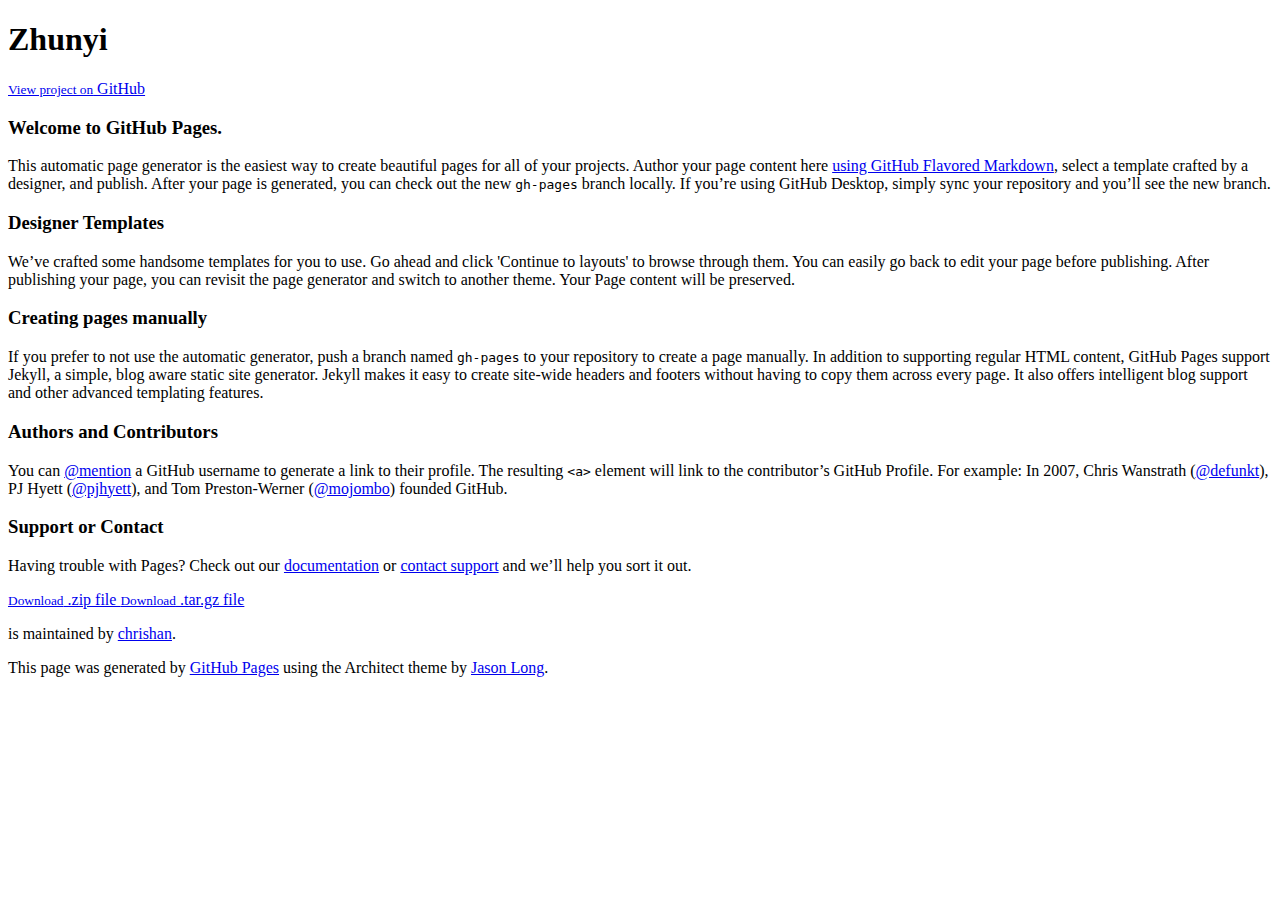
==== index.html @ 787de089 "fix title" ====
<!DOCTYPE html>
<html>
  <head>
    <meta charset='utf-8'>
    <meta http-equiv="X-UA-Compatible" content="chrome=1">
    <meta name="viewport" content="width=device-width, initial-scale=1, maximum-scale=1">
    <link href='https://fonts.googleapis.com/css?family=Architects+Daughter' rel='stylesheet' type='text/css'>
    <link rel="stylesheet" type="text/css" href="stylesheets/stylesheet.css" media="screen">
    <link rel="stylesheet" type="text/css" href="stylesheets/github-light.css" media="screen">
    <link rel="stylesheet" type="text/css" href="stylesheets/print.css" media="print">

    <!--[if lt IE 9]>
    <script src="//html5shiv.googlecode.com/svn/trunk/html5.js"></script>
    <![endif]-->

    <title>Zhunyi</title>
  </head>

  <body>
    <header>
      <div class="inner">
        <h1>Zhunyi</h1>
        <h2></h2>
        <a href="https://github.com/chrishan/zhunyi" class="button"><small>View project on</small> GitHub</a>
      </div>
    </header>

    <div id="content-wrapper">
      <div class="inner clearfix">
        <section id="main-content">
          <h3>
<a id="welcome-to-github-pages" class="anchor" href="#welcome-to-github-pages" aria-hidden="true"><span class="octicon octicon-link"></span></a>Welcome to GitHub Pages.</h3>

<p>This automatic page generator is the easiest way to create beautiful pages for all of your projects. Author your page content here <a href="https://guides.github.com/features/mastering-markdown/">using GitHub Flavored Markdown</a>, select a template crafted by a designer, and publish. After your page is generated, you can check out the new <code>gh-pages</code> branch locally. If you’re using GitHub Desktop, simply sync your repository and you’ll see the new branch.</p>

<h3>
<a id="designer-templates" class="anchor" href="#designer-templates" aria-hidden="true"><span class="octicon octicon-link"></span></a>Designer Templates</h3>

<p>We’ve crafted some handsome templates for you to use. Go ahead and click 'Continue to layouts' to browse through them. You can easily go back to edit your page before publishing. After publishing your page, you can revisit the page generator and switch to another theme. Your Page content will be preserved.</p>

<h3>
<a id="creating-pages-manually" class="anchor" href="#creating-pages-manually" aria-hidden="true"><span class="octicon octicon-link"></span></a>Creating pages manually</h3>

<p>If you prefer to not use the automatic generator, push a branch named <code>gh-pages</code> to your repository to create a page manually. In addition to supporting regular HTML content, GitHub Pages support Jekyll, a simple, blog aware static site generator. Jekyll makes it easy to create site-wide headers and footers without having to copy them across every page. It also offers intelligent blog support and other advanced templating features.</p>

<h3>
<a id="authors-and-contributors" class="anchor" href="#authors-and-contributors" aria-hidden="true"><span class="octicon octicon-link"></span></a>Authors and Contributors</h3>

<p>You can <a href="https://github.com/blog/821" class="user-mention">@mention</a> a GitHub username to generate a link to their profile. The resulting <code>&lt;a&gt;</code> element will link to the contributor’s GitHub Profile. For example: In 2007, Chris Wanstrath (<a href="https://github.com/defunkt" class="user-mention">@defunkt</a>), PJ Hyett (<a href="https://github.com/pjhyett" class="user-mention">@pjhyett</a>), and Tom Preston-Werner (<a href="https://github.com/mojombo" class="user-mention">@mojombo</a>) founded GitHub.</p>

<h3>
<a id="support-or-contact" class="anchor" href="#support-or-contact" aria-hidden="true"><span class="octicon octicon-link"></span></a>Support or Contact</h3>

<p>Having trouble with Pages? Check out our <a href="https://help.github.com/pages">documentation</a> or <a href="https://github.com/contact">contact support</a> and we’ll help you sort it out.</p>
        </section>

        <aside id="sidebar">
          <a href="https://github.com/chrishan/zhunyi/zipball/master" class="button">
            <small>Download</small>
            .zip file
          </a>
          <a href="https://github.com/chrishan/zhunyi/tarball/master" class="button">
            <small>Download</small>
            .tar.gz file
          </a>

          <p class="repo-owner"><a href="https://github.com/chrishan/zhunyi"></a> is maintained by <a href="https://github.com/chrishan">chrishan</a>.</p>

          <p>This page was generated by <a href="https://pages.github.com">GitHub Pages</a> using the Architect theme by <a href="https://twitter.com/jasonlong">Jason Long</a>.</p>
        </aside>
      </div>
    </div>


  </body>
</html>
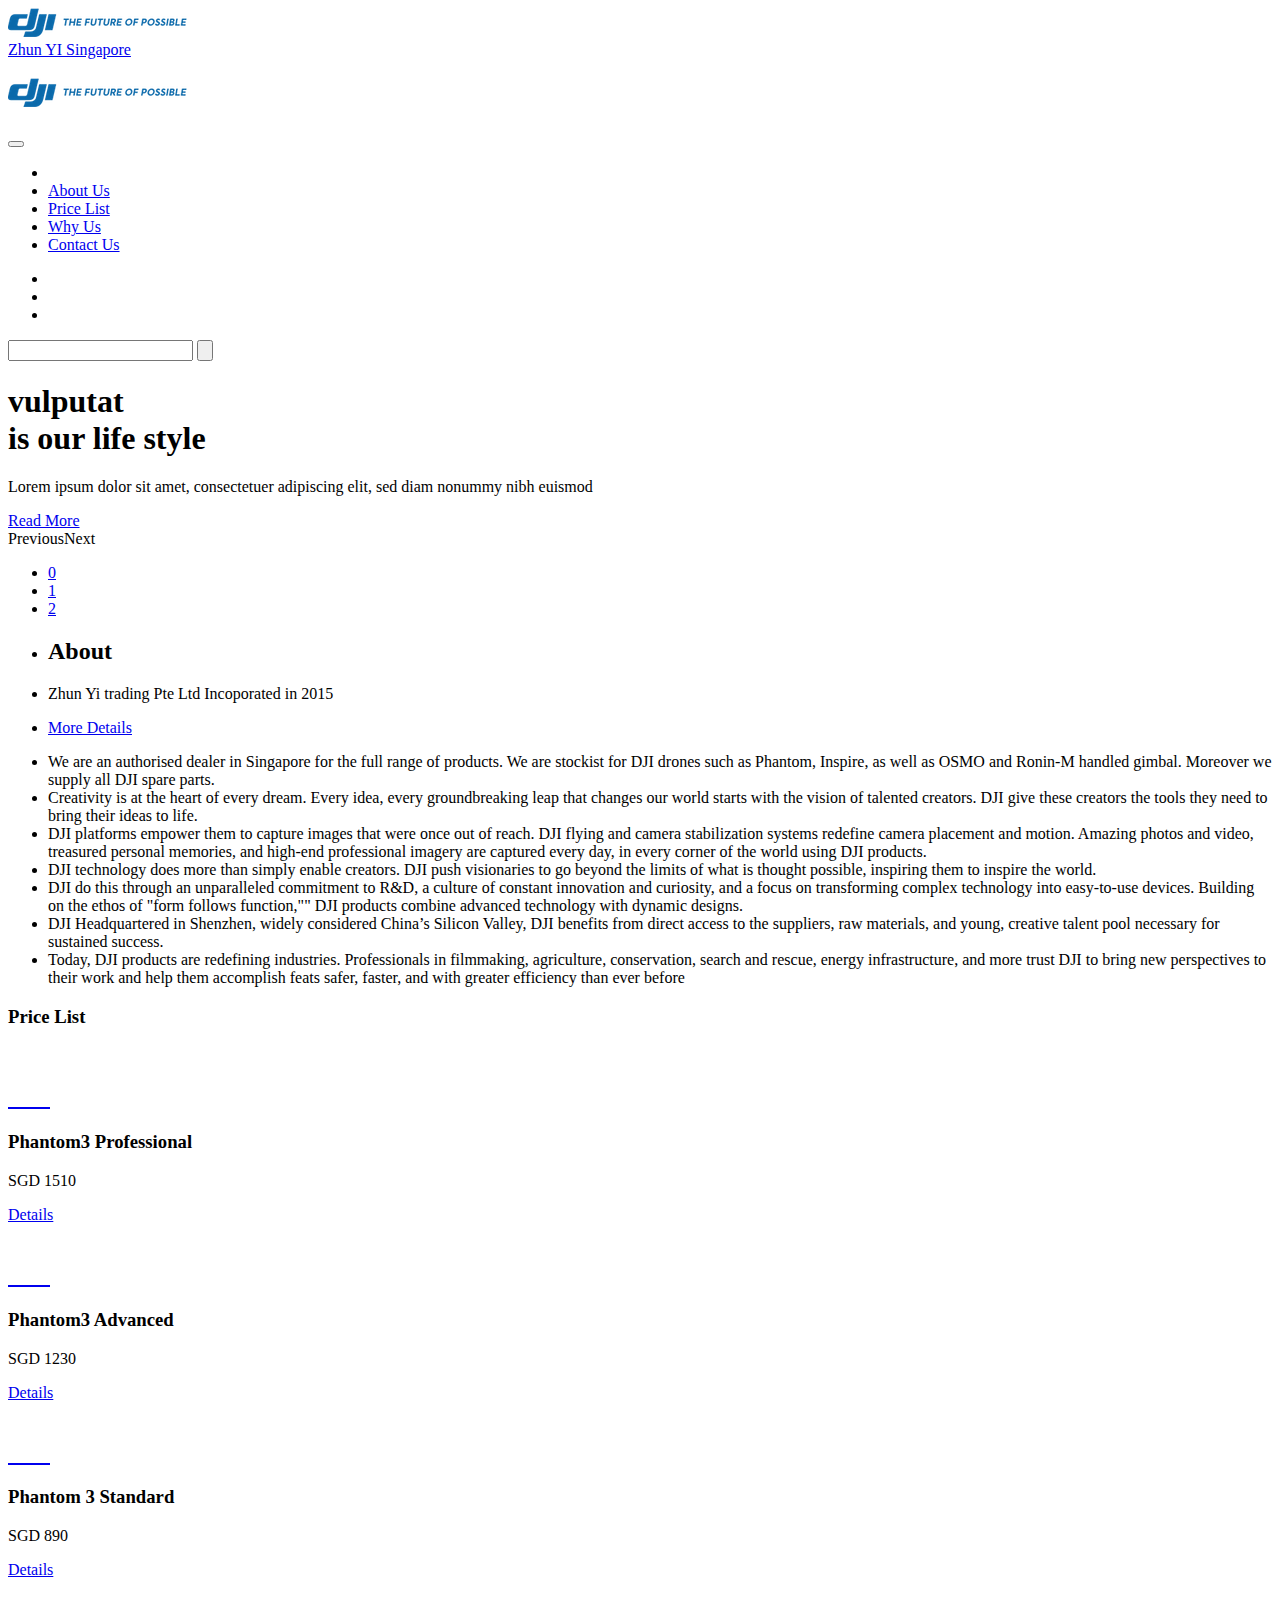
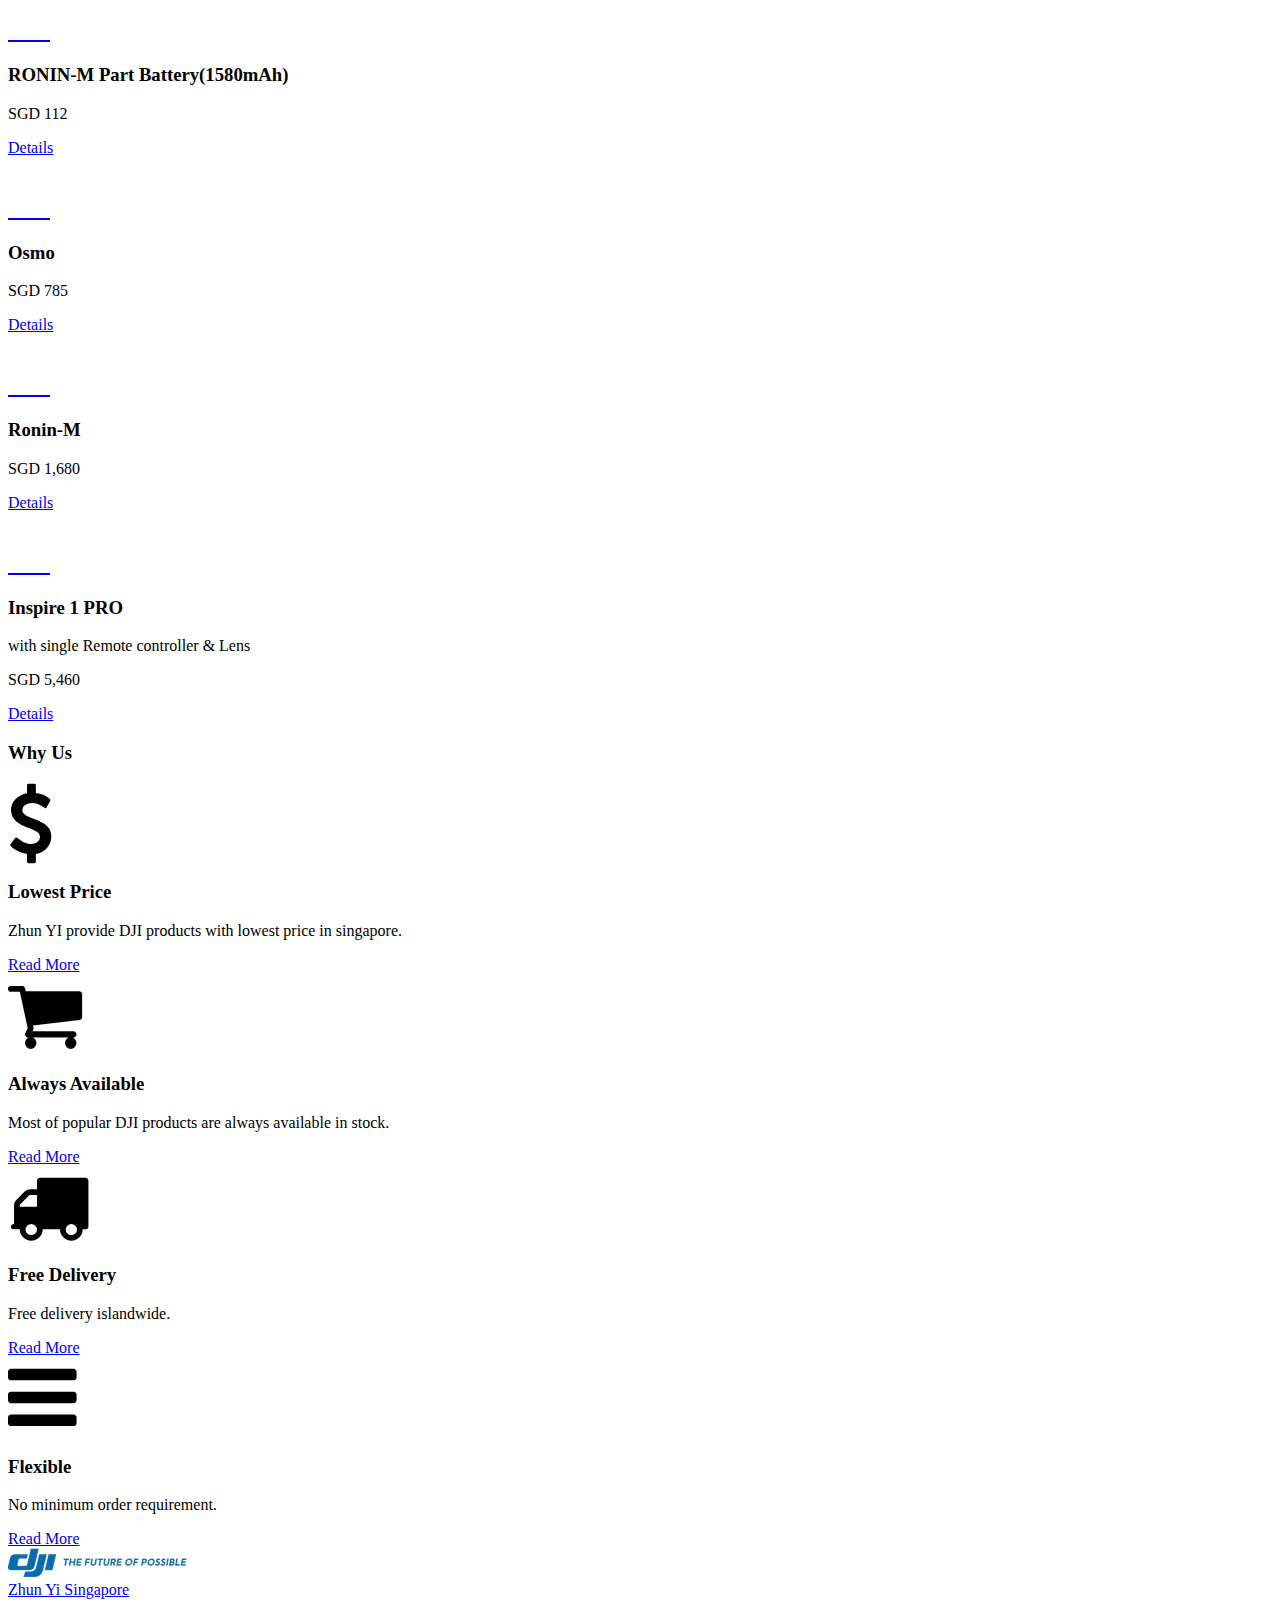
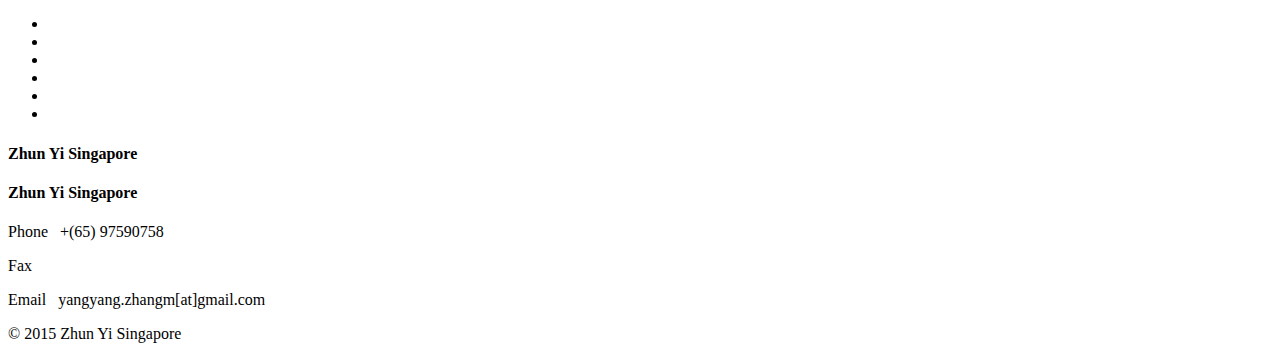
==== commit 7e40b200: "update homepage" ====
--- a/index.html
+++ b/index.html
@@ -1,76 +1,346 @@
-<!DOCTYPE html>
-<html>
-  <head>
-    <meta charset='utf-8'>
-    <meta http-equiv="X-UA-Compatible" content="chrome=1">
-    <meta name="viewport" content="width=device-width, initial-scale=1, maximum-scale=1">
-    <link href='https://fonts.googleapis.com/css?family=Architects+Daughter' rel='stylesheet' type='text/css'>
-    <link rel="stylesheet" type="text/css" href="stylesheets/stylesheet.css" media="screen">
-    <link rel="stylesheet" type="text/css" href="stylesheets/github-light.css" media="screen">
-    <link rel="stylesheet" type="text/css" href="stylesheets/print.css" media="print">
-
-    <!--[if lt IE 9]>
-    <script src="//html5shiv.googlecode.com/svn/trunk/html5.js"></script>
-    <![endif]-->
-
-    <title>Zhunyi</title>
-  </head>
-
-  <body>
-    <header>
-      <div class="inner">
-        <h1>Zhunyi</h1>
-        <h2></h2>
-        <a href="https://github.com/chrishan/zhunyi" class="button"><small>View project on</small> GitHub</a>
-      </div>
-    </header>
-
-    <div id="content-wrapper">
-      <div class="inner clearfix">
-        <section id="main-content">
-          <h3>
-<a id="welcome-to-github-pages" class="anchor" href="#welcome-to-github-pages" aria-hidden="true"><span class="octicon octicon-link"></span></a>Welcome to GitHub Pages.</h3>
-
-<p>This automatic page generator is the easiest way to create beautiful pages for all of your projects. Author your page content here <a href="https://guides.github.com/features/mastering-markdown/">using GitHub Flavored Markdown</a>, select a template crafted by a designer, and publish. After your page is generated, you can check out the new <code>gh-pages</code> branch locally. If you’re using GitHub Desktop, simply sync your repository and you’ll see the new branch.</p>
-
-<h3>
-<a id="designer-templates" class="anchor" href="#designer-templates" aria-hidden="true"><span class="octicon octicon-link"></span></a>Designer Templates</h3>
-
-<p>We’ve crafted some handsome templates for you to use. Go ahead and click 'Continue to layouts' to browse through them. You can easily go back to edit your page before publishing. After publishing your page, you can revisit the page generator and switch to another theme. Your Page content will be preserved.</p>
-
-<h3>
-<a id="creating-pages-manually" class="anchor" href="#creating-pages-manually" aria-hidden="true"><span class="octicon octicon-link"></span></a>Creating pages manually</h3>
-
-<p>If you prefer to not use the automatic generator, push a branch named <code>gh-pages</code> to your repository to create a page manually. In addition to supporting regular HTML content, GitHub Pages support Jekyll, a simple, blog aware static site generator. Jekyll makes it easy to create site-wide headers and footers without having to copy them across every page. It also offers intelligent blog support and other advanced templating features.</p>
-
-<h3>
-<a id="authors-and-contributors" class="anchor" href="#authors-and-contributors" aria-hidden="true"><span class="octicon octicon-link"></span></a>Authors and Contributors</h3>
-
-<p>You can <a href="https://github.com/blog/821" class="user-mention">@mention</a> a GitHub username to generate a link to their profile. The resulting <code>&lt;a&gt;</code> element will link to the contributor’s GitHub Profile. For example: In 2007, Chris Wanstrath (<a href="https://github.com/defunkt" class="user-mention">@defunkt</a>), PJ Hyett (<a href="https://github.com/pjhyett" class="user-mention">@pjhyett</a>), and Tom Preston-Werner (<a href="https://github.com/mojombo" class="user-mention">@mojombo</a>) founded GitHub.</p>
-
-<h3>
-<a id="support-or-contact" class="anchor" href="#support-or-contact" aria-hidden="true"><span class="octicon octicon-link"></span></a>Support or Contact</h3>
-
-<p>Having trouble with Pages? Check out our <a href="https://help.github.com/pages">documentation</a> or <a href="https://github.com/contact">contact support</a> and we’ll help you sort it out.</p>
-        </section>
-
-        <aside id="sidebar">
-          <a href="https://github.com/chrishan/zhunyi/zipball/master" class="button">
-            <small>Download</small>
-            .zip file
-          </a>
-          <a href="https://github.com/chrishan/zhunyi/tarball/master" class="button">
-            <small>Download</small>
-            .tar.gz file
-          </a>
-
-          <p class="repo-owner"><a href="https://github.com/chrishan/zhunyi"></a> is maintained by <a href="https://github.com/chrishan">chrishan</a>.</p>
-
-          <p>This page was generated by <a href="https://pages.github.com">GitHub Pages</a> using the Architect theme by <a href="https://twitter.com/jasonlong">Jason Long</a>.</p>
-        </aside>
-      </div>
-    </div>
-
-
-  </body>
-</html>
+<!--A Design by W3layouts
+Author: W3layout
+Author URL: http://w3layouts.com
+License: Creative Commons Attribution 3.0 Unported
+License URL: http://creativecommons.org/licenses/by/3.0/
+-->
+<!DOCTYPE HTML>
+<html>
+<head>
+<title>Zhun YI Singapore</title>
+<link href="web/css/bootstrap.css" rel='stylesheet' type='text/css' />
+<link rel="stylesheet" href="https://maxcdn.bootstrapcdn.com/font-awesome/4.4.0/css/font-awesome.min.css">
+<link href="web/css/style.css" rel='stylesheet' type='text/css' />
+
+<meta name="viewport" content="width=device-width, initial-scale=1, maximum-scale=1">
+<meta http-equiv="Content-Type" content="text/html; charset=utf-8" />
+<link href='http://fonts.googleapis.com/css?family=Open+Sans:400,300,600,700,800' rel='stylesheet' type='text/css'>
+<script type="application/x-javascript"> addEventListener("load", function() { setTimeout(hideURLbar, 0); }, false); function hideURLbar(){ window.scrollTo(0,1); } </script>
+<script src="web/js/jquery-1.9.1.min.js"></script>
+<!----requred-js-files---->
+<script src="web/js/jquery.min.js"></script>
+<script src="web/js/bootstrap.min.js"></script>
+<!----//requred-js-files---->
+<script src="web/js/hover_pack.js"></script>
+<script type="text/javascript" src="web/js/move-top.js"></script>
+			<script type="text/javascript" src="web/js/easing.js"></script>
+			   <script type="text/javascript">
+					jQuery(document).ready(function($) {
+						$(".scroll").click(function(event){
+							event.preventDefault();
+							$('html,body').animate({scrollTop:$(this.hash).offset().top},1200);
+						});
+					});
+				</script>
+</head>
+<body>
+	<div class="header">
+      <div class="container">
+      	<div class="header-shadow">
+      	  <div class="header-top">
+      		<div class="logo">
+				<a href="index.html"><img src="web/images/logo.png" alt=""/><br><span class="m_1">Zhun YI Singapore</span></a>
+			 </div>
+			 <nav class="navbar navbar-default menu" role="navigation"><h3 class="nav_right"><a href="index.html"><img src="web/images/logo.png" class="img-responsive" alt=""/></a></h3>
+			  <div class="container-fluid">
+			    <!-- Brand and toggle get grouped for better mobile display -->
+			    <div class="navbar-header">
+			      <button type="button" class="navbar-toggle" data-toggle="collapse" data-target="#bs-example-navbar-collapse-1">
+			        <span class="sr-only">Toggle navigation</span>
+			        <span class="icon-bar"></span>
+			        <span class="icon-bar"></span>
+			        <span class="icon-bar"></span>
+			      </button>
+			    </div>
+				<!-- Collect the nav links, forms, and other content for toggling -->
+			    <div class="collapse navbar-collapse" id="bs-example-navbar-collapse-1">
+			      <ul class="nav navbar-nav menu1">
+			      	<li class="active"><a href="#home" class="scroll"> <span> </span><i class="menu-border"></i></a></li>
+			        <li><a href="#about" class="scroll">About Us</a></li>
+			        <li><a href="#projects" class='scroll'>Price List</a></li>
+			        <li><a href="#whyus" class="scroll">Why Us</a></li>
+			        <li><a href="#contact" class="scroll">Contact Us</a></li>
+			       </ul>
+			        <div class="social">
+					   <ul>
+						  <li class="fb"><a href="#"><span> </span></a></li>
+						  <li class="tw"><a href="#"><span> </span></a></li>
+						  <li class="linkedin"><a href="#"><span> </span></a></li>
+						</ul>
+				    </div>
+			      <form class="navbar-form navbar-left search1" role="search">
+			        <div class="search2">
+					  <form>
+						 <input type="text" value="">
+						 <input type="submit" value="">
+					  </form>
+					</div>
+			      </form>
+			    </div><!-- /.navbar-collapse -->
+			  </div><!-- /.container-fluid -->
+			</nav>
+            <div class="clear"></div>
+		 </div>
+		</div>
+		</div>
+	     <div class="index-banner" id="home">
+       	   <div class="wmuSlider example1">
+			   <div class="wmuSliderWrapper">
+				   <article style="position: absolute; width: 100%; opacity: 0;">
+				   	<div class="banner-wrap">
+				   		 <div class="slider-left">
+						    <h1>Creativity<br><span class="m_2">is our life style</span></h1>
+						    <p>Lorem ipsum dolor sit amet, consectetuer adipiscing elit, sed diam nonummy nibh euismod</p>
+						    <div class="button"><a href="#">Read More</a></div>
+						 </div>
+					     <div class="clear"></div>
+					 </div>
+					</article>
+				   <article style="position: relative; width: 100%; opacity: 1;">
+				   	 <div class="banner-wrap">
+				   	 	<div class="slider-left">
+						    <h1>vulputat<br><span class="m_2">is our life style</span></h1>
+						     <p>Lorem ipsum dolor sit amet, consectetuer adipiscing elit, sed diam nonummy nibh euismod</p>
+						     <div class="button"><a href="#">Read More</a></div>
+						 </div>
+					     <div class="clear"></div>
+					  </div>
+				   </article>
+				   <article style="position: absolute; width: 100%; opacity: 0;">
+				   	<div class="banner-wrap">
+				   		 <div class="slider-left">
+						    <h1>mutation<br><span class="m_2">is our life style</span></h1>
+						     <p>Lorem ipsum dolor sit amet, consectetuer adipiscing elit, sed diam nonummy nibh euismod</p>
+						      <div class="button"><a href="#">Read More</a></div>
+						 </div>
+					     <div class="clear"></div>
+					 </div>
+				   </article>
+				 </div>
+				<a class="wmuSliderPrev">Previous</a><a class="wmuSliderNext">Next</a>
+                <ul class="wmuSliderPagination">
+                	<li><a href="#" class="">0</a></li>
+                	<li><a href="#" class="">1</a></li>
+                	<li><a href="#" class="wmuActive">2</a></li>
+                </ul>
+            </div>
+            <script src="web/js/jquery.wmuSlider.js"></script>
+			  <script>
+       			$('.example1').wmuSlider();
+   		     </script>
+      </div>
+	</div>
+    <div class="main">
+	  <div class="container">
+	    <div class="about" id="about">
+			<div class="row about-top">
+			  <ul class="about-top">
+			  	<li><h2>About</h2></li>
+			  	<li><p>Zhun Yi trading Pte Ltd Incoporated in 2015</p></li>
+			  	<li class="last"><div class="about-btn"><a href="#about">More Details</a></div></li>
+			  	<div class="clear"></div>
+			  </ul>
+        <ul>
+          <li>We are an authorised dealer in Singapore for the full range of products. We are stockist for DJI drones such as Phantom, Inspire, as well as OSMO and Ronin-M handled gimbal. Moreover we supply all DJI spare parts.</li>
+
+          <li>Creativity is at the heart of every dream. Every idea, every groundbreaking leap that changes our world starts with the vision of talented creators. DJI give these creators the tools they need to bring their ideas to life.</li>
+
+          <li>DJI platforms empower them to capture images that were once out of reach. DJI flying and camera stabilization systems redefine camera placement and motion. Amazing photos and video, treasured personal memories, and high-end professional imagery are captured every day, in every corner of the world using DJI products.</li>
+
+          <li>DJI technology does more than simply enable creators. DJI push visionaries to go beyond the limits of what is thought possible, inspiring them to inspire the world.</li>
+
+          <li>DJI do this through an unparalleled commitment to R&D, a culture of constant innovation and curiosity, and a focus on transforming complex technology into easy-to-use devices. Building on the ethos of "form follows function,"" DJI products combine advanced technology with dynamic designs.</li>
+
+          <li>DJI Headquartered in Shenzhen, widely considered China’s Silicon Valley, DJI benefits from direct access to the suppliers, raw materials, and young, creative talent pool necessary for sustained success.</li>
+
+          <li>Today, DJI products are redefining industries. Professionals in filmmaking, agriculture, conservation, search and rescue, energy infrastructure, and more trust DJI to bring new perspectives to their work and help them accomplish feats safer, faster, and with greater efficiency than ever before</li>
+
+        </ul>
+			</div>
+		</div>
+</div>
+    <div class="projects" id="projects">
+    	<div class="m_3"><span class="left_line1"> </span><h3>Price List</h3><span class="right_line1"> </span></div>
+    </div>
+
+	  <div class="project_top">
+	  	<div class="container">
+
+      <div class="row">
+        <div class="col-md-3 project_grid">
+            <a href="#" class="b-link-stripe b-animate-go  thickbox">
+          <img src="web/images/p1.jpg" class="img-responsive" alt=""/><div class="b-wrapper"><h2 class="b-animate b-from-left    b-delay03 "><img src="web/images/heart.png" alt=""/>&nbsp;&nbsp;&nbsp;&nbsp;&nbsp;&nbsp;&nbsp;<img src="web/images/link.png" alt=""/></h2>
+          </div></a>
+          <div class="project_desc">
+            <h3>Phantom3 Professional </h3>
+            <p>SGD 1510</p>
+             <div class="project-btn"><a href="#">Details</a>
+             </div>
+          </div>
+        </div>
+          <div class="col-md-3 project_grid">
+            <a href="#" class="b-link-stripe b-animate-go  thickbox">
+          <img src="web/images/p3.jpg" class="img-responsive" alt=""/><div class="b-wrapper"><h2 class="b-animate b-from-left    b-delay03 "><img src="web/images/heart.png" alt=""/>&nbsp;&nbsp;&nbsp;&nbsp;&nbsp;&nbsp;&nbsp;<img src="web/images/link.png" alt=""/></h2>
+          </div></a>
+          <div class="project_desc">
+            <h3>Phantom3 Advanced </h3>
+            <p class="green">SGD 1230</p>
+             <div class="project-btn"><a href="#">Details</a></div>
+          </div>
+        </div>
+          <div class="col-md-3">
+            <a href="#" class="b-link-stripe b-animate-go  thickbox">
+          <img src="web/images/p4.jpg" class="img-responsive" alt=""/><div class="b-wrapper"><h2 class="b-animate b-from-left    b-delay03 "><img src="web/images/heart.png" alt=""/>&nbsp;&nbsp;&nbsp;&nbsp;&nbsp;&nbsp;&nbsp;<img src="web/images/link.png" alt=""/></h2>
+          </div></a>
+          <div class="project_desc">
+            <h3>Phantom 3 Standard</h3>
+            <p class="dark">SGD 890</p>
+             <div class="project-btn"><a href="#">Details</a></div>
+          </div>
+        </div>
+        <div class="col-md-3 project_grid">
+            <a href="#" class="b-link-stripe b-animate-go  thickbox">
+          <img src="web/images/p3.jpg" class="img-responsive" alt=""/><div class="b-wrapper"><h2 class="b-animate b-from-left    b-delay03 "><img src="web/images/heart.png" alt=""/>&nbsp;&nbsp;&nbsp;&nbsp;&nbsp;&nbsp;&nbsp;<img src="web/images/link.png" alt=""/></h2>
+          </div></a>
+          <div class="project_desc">
+            <h3>RONIN-M Part Battery(1580mAh) </h3>
+            <p class="green">SGD 112</p>
+             <div class="project-btn"><a href="#">Details</a></div>
+          </div>
+        </div>
+
+        </div>
+
+
+
+	  		<div class="row">
+	  			<div class="col-md-3 project_grid">
+	  			  <a href="#" class="b-link-stripe b-animate-go  thickbox">
+					<img src="web/images/p1.jpg" class="img-responsive" alt=""/><div class="b-wrapper"><h2 class="b-animate b-from-left    b-delay03 "><img src="web/images/heart.png" alt=""/>&nbsp;&nbsp;&nbsp;&nbsp;&nbsp;&nbsp;&nbsp;<img src="web/images/link.png" alt=""/></h2>
+				  </div></a>
+				  <div class="project_desc">
+				  	<h3>Osmo</h3>
+            <p>SGD 785</p>
+				  	 <div class="project-btn"><a href="#">Details</a></div>
+				  </div>
+				</div>
+	  			<div class="col-md-3 project_grid">
+	  			  <a href="#" class="b-link-stripe b-animate-go  thickbox">
+					<img src="web/images/p2.jpg" class="img-responsive" alt=""/><div class="b-wrapper"><h2 class="b-animate b-from-left    b-delay03 "><img src="web/images/heart.png" alt=""/>&nbsp;&nbsp;&nbsp;&nbsp;&nbsp;&nbsp;&nbsp;<img src="web/images/link.png" alt=""/></h2>
+				  </div></a>
+				  <div class="project_desc">
+				  	<h3>Ronin-M</h3>
+				  	<p class="blue">SGD 1,680</p>
+				  	 <div class="project-btn"><a href="#">Details</a></div>
+				  </div>
+				</div>
+
+	  			<div class="col-md-3">
+	  			  <a href="#" class="b-link-stripe b-animate-go  thickbox">
+					<img src="web/images/p4.jpg" class="img-responsive" alt=""/><div class="b-wrapper"><h2 class="b-animate b-from-left    b-delay03 "><img src="web/images/heart.png" alt=""/>&nbsp;&nbsp;&nbsp;&nbsp;&nbsp;&nbsp;&nbsp;<img src="web/images/link.png" alt=""/></h2>
+				  </div></a>
+				  <div class="project_desc">
+				  	<h3>Inspire 1 PRO</h3>
+				  	<p class="dark">with single Remote controller & Lens</p>
+            <p class="dark">SGD 5,460</p>
+				  	 <div class="project-btn"><a href="#">Details</a></div>
+				  </div>
+				</div>
+	  		</div>
+	  	</div>
+	  </div>
+
+
+    <div class="container">
+      <div class="row">
+        <div class="services" id="whyus">
+          <div class="m_3">
+            <span class="left_line1"> </span><h3>Why Us</h3><span class="right_line1"> </span>
+          </div>
+          <div class="row service_grids">
+            <div class="col-md-3 text-center service_grid1">
+             <i class="fa fa-usd fa-5x"></i>
+             <h3 class="m_4">Lowest Price</h3>
+             <p class="m_5">Zhun YI provide DJI products with lowest price in singapore.</p>
+             <div class="service-btn"><a href="#">Read More</a></div>
+            </div>
+            <div class="col-md-3 text-center service_grid1">
+             <i class="fa fa-shopping-cart fa-5x"></i>
+             <h3 class="m_4">Always Available</h3>
+             <p class="m_5">Most of popular DJI products are always available in stock.</p>
+             <div class="service-btn"><a href="#">Read More</a></div>
+            </div>
+            <div class="col-md-3 text-center service_grid1">
+             <i class="fa fa-truck fa-5x"></i>
+             <h3 class="m_4">Free Delivery</h3>
+             <p class="m_5">Free delivery islandwide.</p>
+             <div class="service-btn"><a href="#">Read More</a></div>
+            </div>
+            <div class="col-md-3 text-center">
+             <i class="fa fa-bars fa-5x"></i>
+             <h3 class="m_4">Flexible</h3>
+             <p class="m_5">No minimum order requirement.</p>
+             <div class="service-btn"><a href="#">Read More</a></div>
+            </div>
+          </div>
+        </div>
+      </div>
+      </div>
+</div>
+
+	<div class="footer">
+		<div class="container">
+			 <div class="footer-logo">
+				<a href="index.html"><img src="web/images/logo.png" alt=""/><br><span class="m_1">Zhun Yi Singapore</span></a>
+			 </div>
+			<div class="social_footer">
+			  <ul>
+				<li><a href=""> <i class="f-fb"> </i> </a></li>
+				<li><a href=""><i class="f-tw"> </i> </a></li>
+				<li><a href=""><i class="f-in"> </i> </a></li>
+				<li><a href=""><i class="f-skype"> </i> </a></li>
+				<li><a href=""><i class="f-google"> </i> </a></li>
+				<li><a href=""><i class="f-be"> </i> </a></li>
+				<div class="clear"> </div>
+			 </ul>
+			</div>
+
+			<div class="clear"> </div>
+			<div class="m_12"><span class="left_line2"> </span><h4>Zhun Yi Singapore</h4><span class="right_line2"> </span></div>
+		  </div>
+		</div>
+	    <div class="footer_bottom" id="contact">
+		  <div class="container">
+			<div class="row">
+				<div class="col-md-3 footer_grid">
+					<div class="address">
+					  <h4>Zhun Yi Singapore</h4>
+					  <p><span class="phno">Phone</span>&nbsp;&nbsp;&nbsp;+(65) 97590758</p
+					  <p><span class="phno">Fax</span>&nbsp;&nbsp;&nbsp;</p>
+				 	  <p><span class="phno">Email</span>&nbsp;&nbsp;&nbsp;<span class="email">yangyang.zhangm[at]gmail.com</span></p>
+				   	</div>
+				</div>
+			</div>
+			<div class="copy">
+			    <p>© 2015 Zhun Yi Singapore</p>
+		    </div>
+     </div>
+	<script type="text/javascript">
+			$(document).ready(function() {
+
+				var defaults = {
+		  			containerID: 'toTop', // fading element id
+					containerHoverID: 'toTopHover', // fading element hover id
+					scrollSpeed: 1200,
+					easingType: 'linear'
+		 		};
+
+
+				$().UItoTop({ easingType: 'easeOutQuart' });
+
+			});
+		</script>
+        <a href="#" id="toTop" style="display: block;"><span id="toTopHover" style="opacity: 1;"></span></a>
+   </div>
+</body>
+</html>
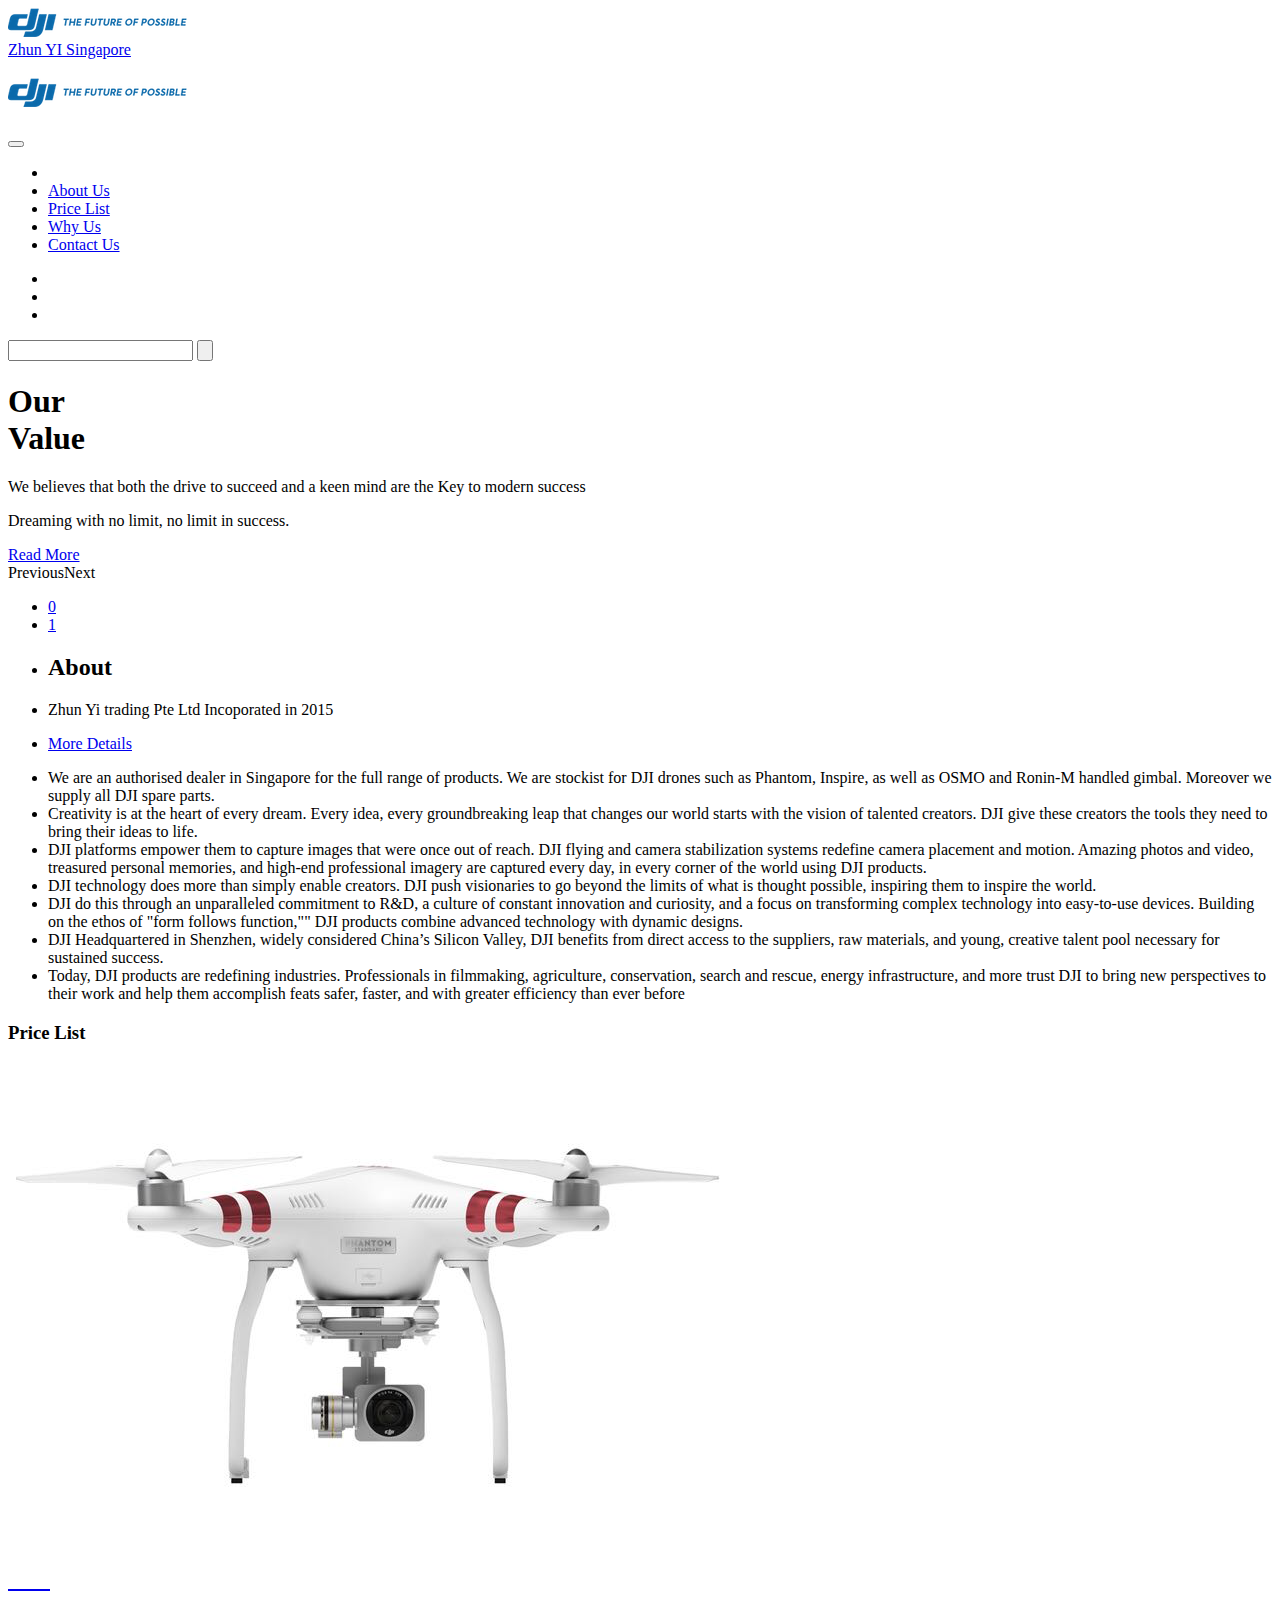
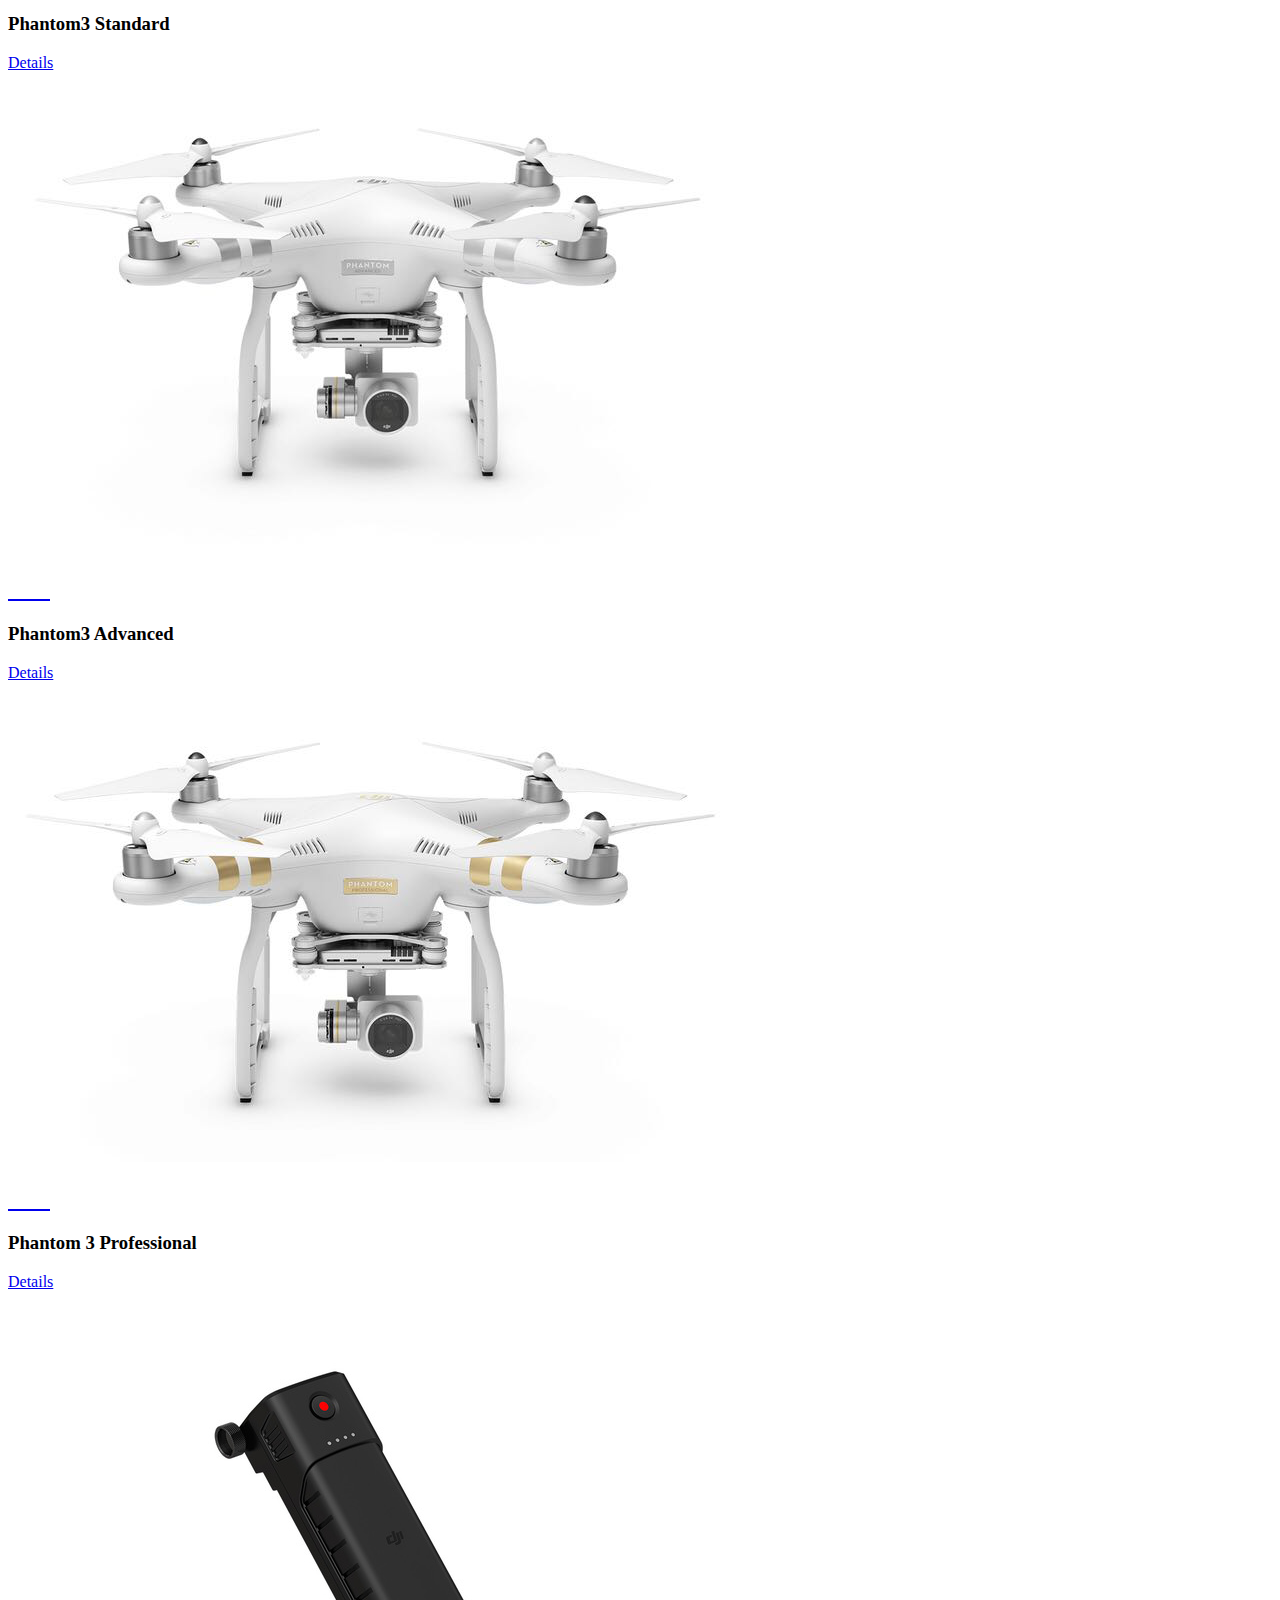
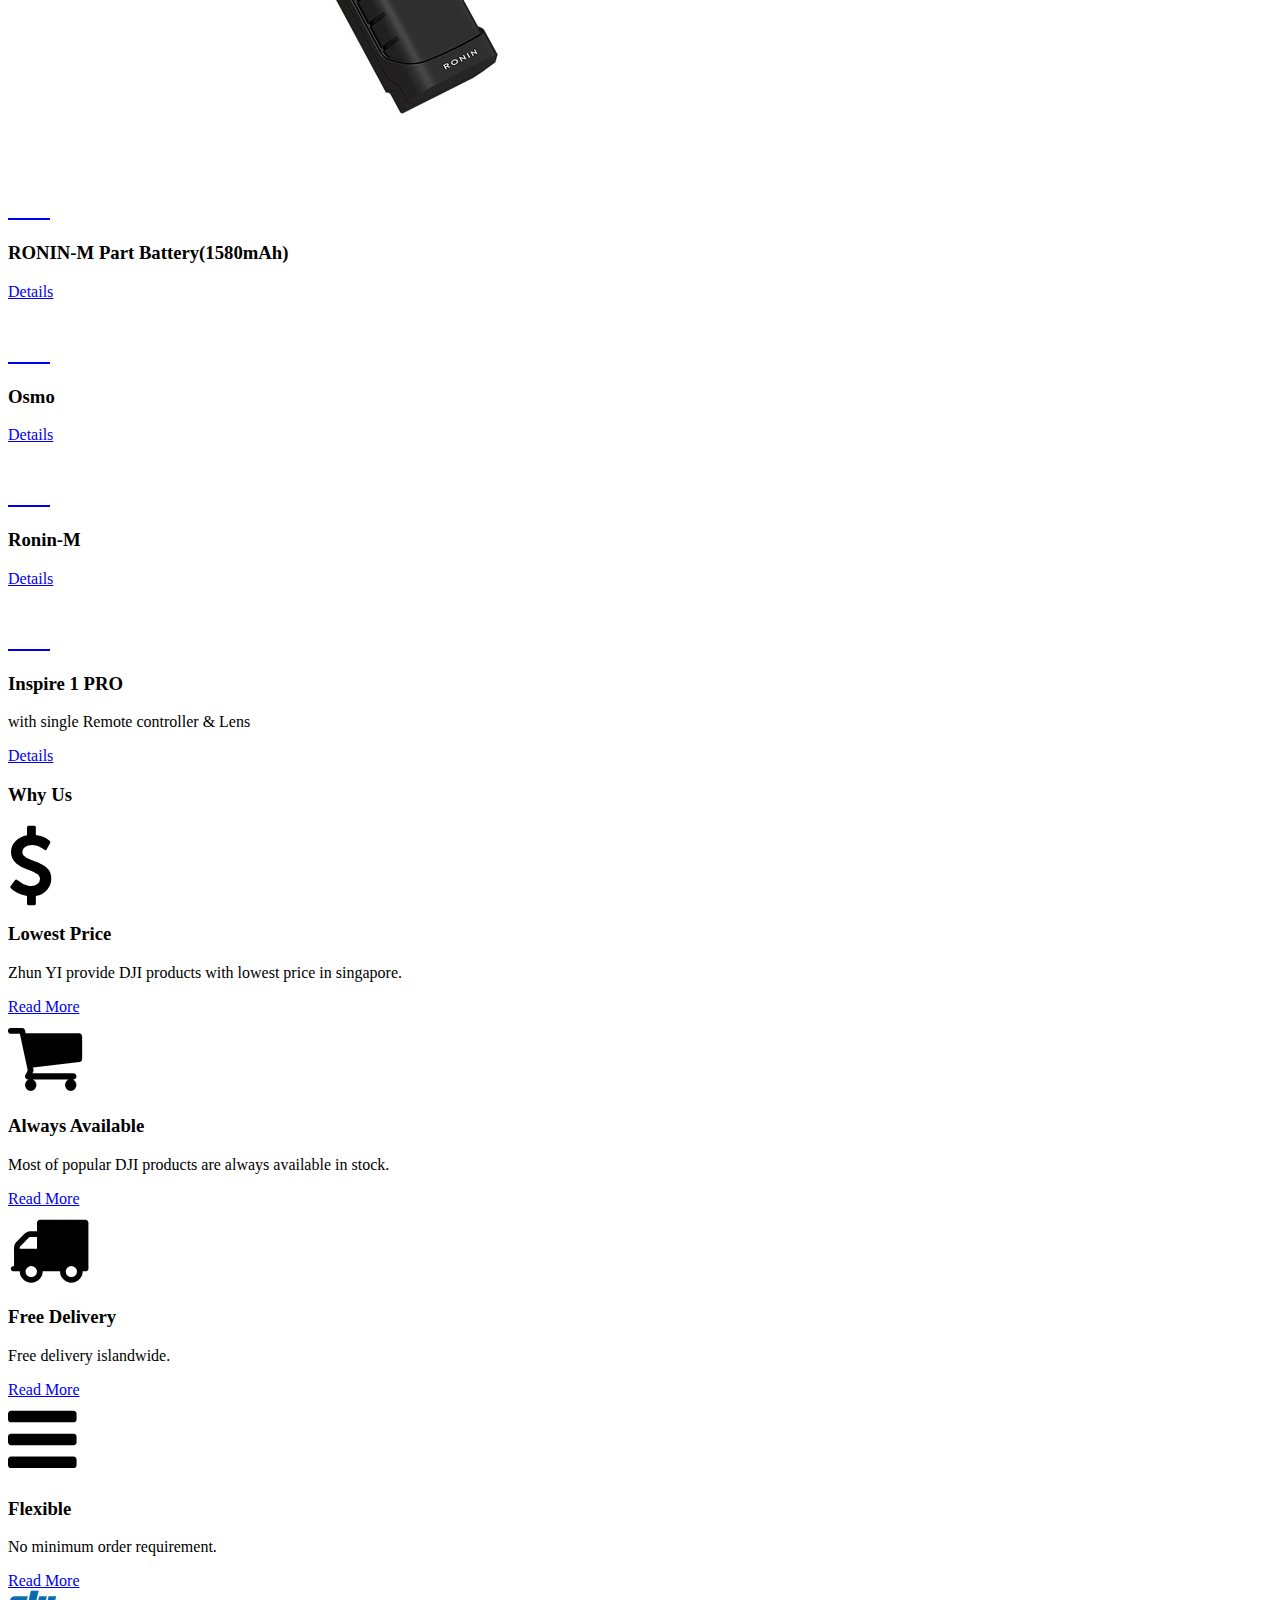
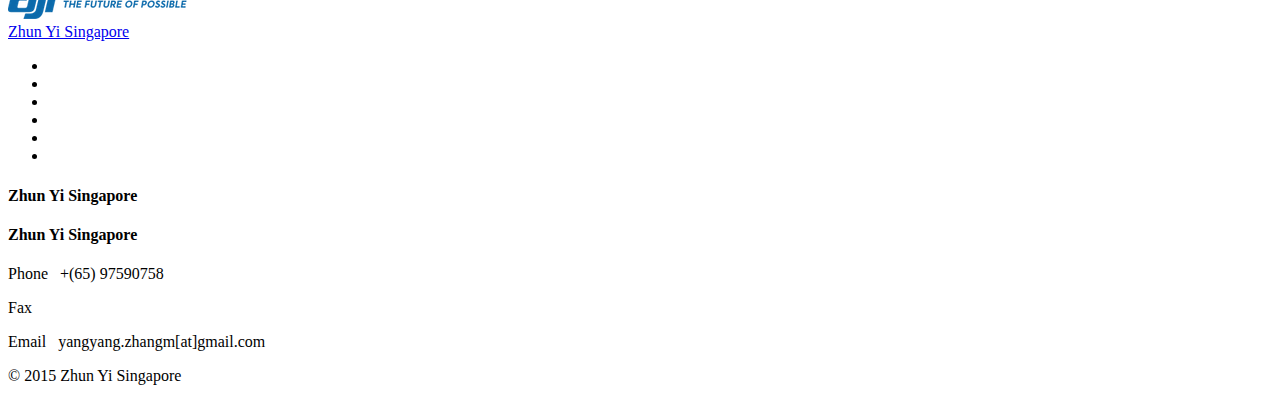
==== commit 6814beb1: "update product images" ====
--- a/index.html
+++ b/index.html
@@ -89,8 +89,8 @@
 				   <article style="position: absolute; width: 100%; opacity: 0;">
 				   	<div class="banner-wrap">
 				   		 <div class="slider-left">
-						    <h1>Creativity<br><span class="m_2">is our life style</span></h1>
-						    <p>Lorem ipsum dolor sit amet, consectetuer adipiscing elit, sed diam nonummy nibh euismod</p>
+						    <h1>Our<br><span class="m_2">Mission</span></h1>
+						    <p>To be most professional and biggest "Aerial photography system and equipment" supplier</p>
 						    <div class="button"><a href="#">Read More</a></div>
 						 </div>
 					     <div class="clear"></div>
@@ -99,29 +99,19 @@
 				   <article style="position: relative; width: 100%; opacity: 1;">
 				   	 <div class="banner-wrap">
 				   	 	<div class="slider-left">
-						    <h1>vulputat<br><span class="m_2">is our life style</span></h1>
-						     <p>Lorem ipsum dolor sit amet, consectetuer adipiscing elit, sed diam nonummy nibh euismod</p>
+						    <h1>Our<br><span class="m_2">Value</span></h1>
+               <p>We believes that both the drive to succeed and a keen mind are the Key to modern success</p>
+               <p>Dreaming with no limit, no limit in success.</p>
 						     <div class="button"><a href="#">Read More</a></div>
 						 </div>
 					     <div class="clear"></div>
 					  </div>
 				   </article>
-				   <article style="position: absolute; width: 100%; opacity: 0;">
-				   	<div class="banner-wrap">
-				   		 <div class="slider-left">
-						    <h1>mutation<br><span class="m_2">is our life style</span></h1>
-						     <p>Lorem ipsum dolor sit amet, consectetuer adipiscing elit, sed diam nonummy nibh euismod</p>
-						      <div class="button"><a href="#">Read More</a></div>
-						 </div>
-					     <div class="clear"></div>
-					 </div>
-				   </article>
 				 </div>
 				<a class="wmuSliderPrev">Previous</a><a class="wmuSliderNext">Next</a>
                 <ul class="wmuSliderPagination">
-                	<li><a href="#" class="">0</a></li>
+                	<li><a href="#" class="wmuActive">0</a></li>
                 	<li><a href="#" class="">1</a></li>
-                	<li><a href="#" class="wmuActive">2</a></li>
                 </ul>
             </div>
             <script src="web/js/jquery.wmuSlider.js"></script>
@@ -169,42 +159,38 @@
       <div class="row">
         <div class="col-md-3 project_grid">
             <a href="#" class="b-link-stripe b-animate-go  thickbox">
-          <img src="web/images/p1.jpg" class="img-responsive" alt=""/><div class="b-wrapper"><h2 class="b-animate b-from-left    b-delay03 "><img src="web/images/heart.png" alt=""/>&nbsp;&nbsp;&nbsp;&nbsp;&nbsp;&nbsp;&nbsp;<img src="web/images/link.png" alt=""/></h2>
+          <img src="web/images/products/phantom3standard.png" class="img-responsive" alt=""/><div class="b-wrapper"><h2 class="b-animate b-from-left    b-delay03 "><img src="web/images/heart.png" alt=""/>&nbsp;&nbsp;&nbsp;&nbsp;&nbsp;&nbsp;&nbsp;<img src="web/images/link.png" alt=""/></h2>
           </div></a>
           <div class="project_desc">
-            <h3>Phantom3 Professional </h3>
-            <p>SGD 1510</p>
+            <h3>Phantom3 Standard </h3>
              <div class="project-btn"><a href="#">Details</a>
              </div>
           </div>
         </div>
           <div class="col-md-3 project_grid">
             <a href="#" class="b-link-stripe b-animate-go  thickbox">
-          <img src="web/images/p3.jpg" class="img-responsive" alt=""/><div class="b-wrapper"><h2 class="b-animate b-from-left    b-delay03 "><img src="web/images/heart.png" alt=""/>&nbsp;&nbsp;&nbsp;&nbsp;&nbsp;&nbsp;&nbsp;<img src="web/images/link.png" alt=""/></h2>
+          <img src="web/images/products/phantom3advanced.png" class="img-responsive" alt=""/><div class="b-wrapper"><h2 class="b-animate b-from-left    b-delay03 "><img src="web/images/heart.png" alt=""/>&nbsp;&nbsp;&nbsp;&nbsp;&nbsp;&nbsp;&nbsp;<img src="web/images/link.png" alt=""/></h2>
           </div></a>
           <div class="project_desc">
             <h3>Phantom3 Advanced </h3>
-            <p class="green">SGD 1230</p>
              <div class="project-btn"><a href="#">Details</a></div>
           </div>
         </div>
           <div class="col-md-3">
             <a href="#" class="b-link-stripe b-animate-go  thickbox">
-          <img src="web/images/p4.jpg" class="img-responsive" alt=""/><div class="b-wrapper"><h2 class="b-animate b-from-left    b-delay03 "><img src="web/images/heart.png" alt=""/>&nbsp;&nbsp;&nbsp;&nbsp;&nbsp;&nbsp;&nbsp;<img src="web/images/link.png" alt=""/></h2>
+          <img src="web/images/products/phantom3professional.png" class="img-responsive" alt=""/><div class="b-wrapper"><h2 class="b-animate b-from-left    b-delay03 "><img src="web/images/heart.png" alt=""/>&nbsp;&nbsp;&nbsp;&nbsp;&nbsp;&nbsp;&nbsp;<img src="web/images/link.png" alt=""/></h2>
           </div></a>
           <div class="project_desc">
-            <h3>Phantom 3 Standard</h3>
-            <p class="dark">SGD 890</p>
+            <h3>Phantom 3 Professional</h3>
              <div class="project-btn"><a href="#">Details</a></div>
           </div>
         </div>
         <div class="col-md-3 project_grid">
             <a href="#" class="b-link-stripe b-animate-go  thickbox">
-          <img src="web/images/p3.jpg" class="img-responsive" alt=""/><div class="b-wrapper"><h2 class="b-animate b-from-left    b-delay03 "><img src="web/images/heart.png" alt=""/>&nbsp;&nbsp;&nbsp;&nbsp;&nbsp;&nbsp;&nbsp;<img src="web/images/link.png" alt=""/></h2>
+          <img src="web/images/products/medium_P2.jpg" class="img-responsive" alt=""/><div class="b-wrapper"><h2 class="b-animate b-from-left    b-delay03 "><img src="web/images/heart.png" alt=""/>&nbsp;&nbsp;&nbsp;&nbsp;&nbsp;&nbsp;&nbsp;<img src="web/images/link.png" alt=""/></h2>
           </div></a>
           <div class="project_desc">
             <h3>RONIN-M Part Battery(1580mAh) </h3>
-            <p class="green">SGD 112</p>
              <div class="project-btn"><a href="#">Details</a></div>
           </div>
         </div>
@@ -216,33 +202,30 @@
 	  		<div class="row">
 	  			<div class="col-md-3 project_grid">
 	  			  <a href="#" class="b-link-stripe b-animate-go  thickbox">
-					<img src="web/images/p1.jpg" class="img-responsive" alt=""/><div class="b-wrapper"><h2 class="b-animate b-from-left    b-delay03 "><img src="web/images/heart.png" alt=""/>&nbsp;&nbsp;&nbsp;&nbsp;&nbsp;&nbsp;&nbsp;<img src="web/images/link.png" alt=""/></h2>
+					<img src="web/images/products/OSMO.jpg" class="img-responsive" alt=""/><div class="b-wrapper"><h2 class="b-animate b-from-left    b-delay03 "><img src="web/images/heart.png" alt=""/>&nbsp;&nbsp;&nbsp;&nbsp;&nbsp;&nbsp;&nbsp;<img src="web/images/link.png" alt=""/></h2>
 				  </div></a>
 				  <div class="project_desc">
 				  	<h3>Osmo</h3>
-            <p>SGD 785</p>
 				  	 <div class="project-btn"><a href="#">Details</a></div>
 				  </div>
 				</div>
 	  			<div class="col-md-3 project_grid">
 	  			  <a href="#" class="b-link-stripe b-animate-go  thickbox">
-					<img src="web/images/p2.jpg" class="img-responsive" alt=""/><div class="b-wrapper"><h2 class="b-animate b-from-left    b-delay03 "><img src="web/images/heart.png" alt=""/>&nbsp;&nbsp;&nbsp;&nbsp;&nbsp;&nbsp;&nbsp;<img src="web/images/link.png" alt=""/></h2>
+					<img src="web/images/products/Ronin-M.jpg" class="img-responsive" alt=""/><div class="b-wrapper"><h2 class="b-animate b-from-left    b-delay03 "><img src="web/images/heart.png" alt=""/>&nbsp;&nbsp;&nbsp;&nbsp;&nbsp;&nbsp;&nbsp;<img src="web/images/link.png" alt=""/></h2>
 				  </div></a>
 				  <div class="project_desc">
 				  	<h3>Ronin-M</h3>
-				  	<p class="blue">SGD 1,680</p>
 				  	 <div class="project-btn"><a href="#">Details</a></div>
 				  </div>
 				</div>
 
 	  			<div class="col-md-3">
 	  			  <a href="#" class="b-link-stripe b-animate-go  thickbox">
-					<img src="web/images/p4.jpg" class="img-responsive" alt=""/><div class="b-wrapper"><h2 class="b-animate b-from-left    b-delay03 "><img src="web/images/heart.png" alt=""/>&nbsp;&nbsp;&nbsp;&nbsp;&nbsp;&nbsp;&nbsp;<img src="web/images/link.png" alt=""/></h2>
+					<img src="web/images/products/large_p1.jpg" class="img-responsive" alt=""/><div class="b-wrapper"><h2 class="b-animate b-from-left    b-delay03 "><img src="web/images/heart.png" alt=""/>&nbsp;&nbsp;&nbsp;&nbsp;&nbsp;&nbsp;&nbsp;<img src="web/images/link.png" alt=""/></h2>
 				  </div></a>
 				  <div class="project_desc">
 				  	<h3>Inspire 1 PRO</h3>
 				  	<p class="dark">with single Remote controller & Lens</p>
-            <p class="dark">SGD 5,460</p>
 				  	 <div class="project-btn"><a href="#">Details</a></div>
 				  </div>
 				</div>
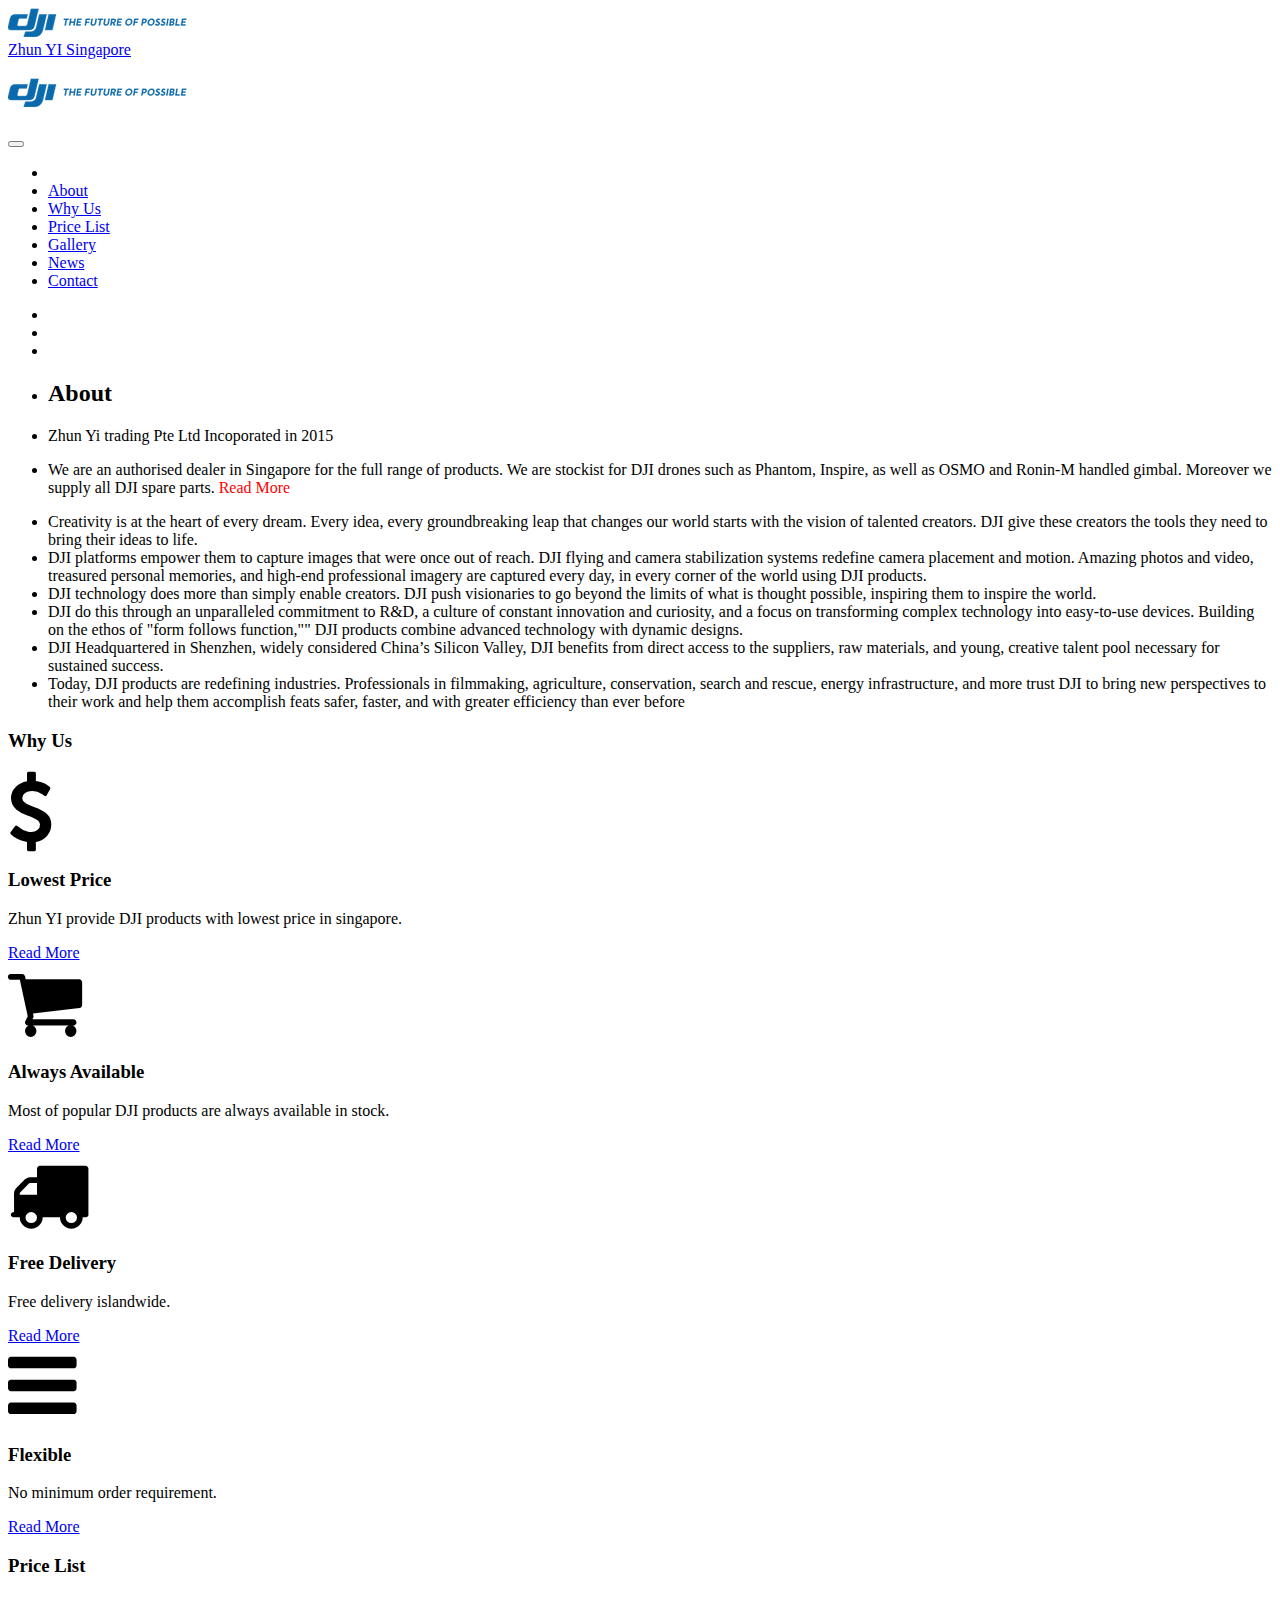
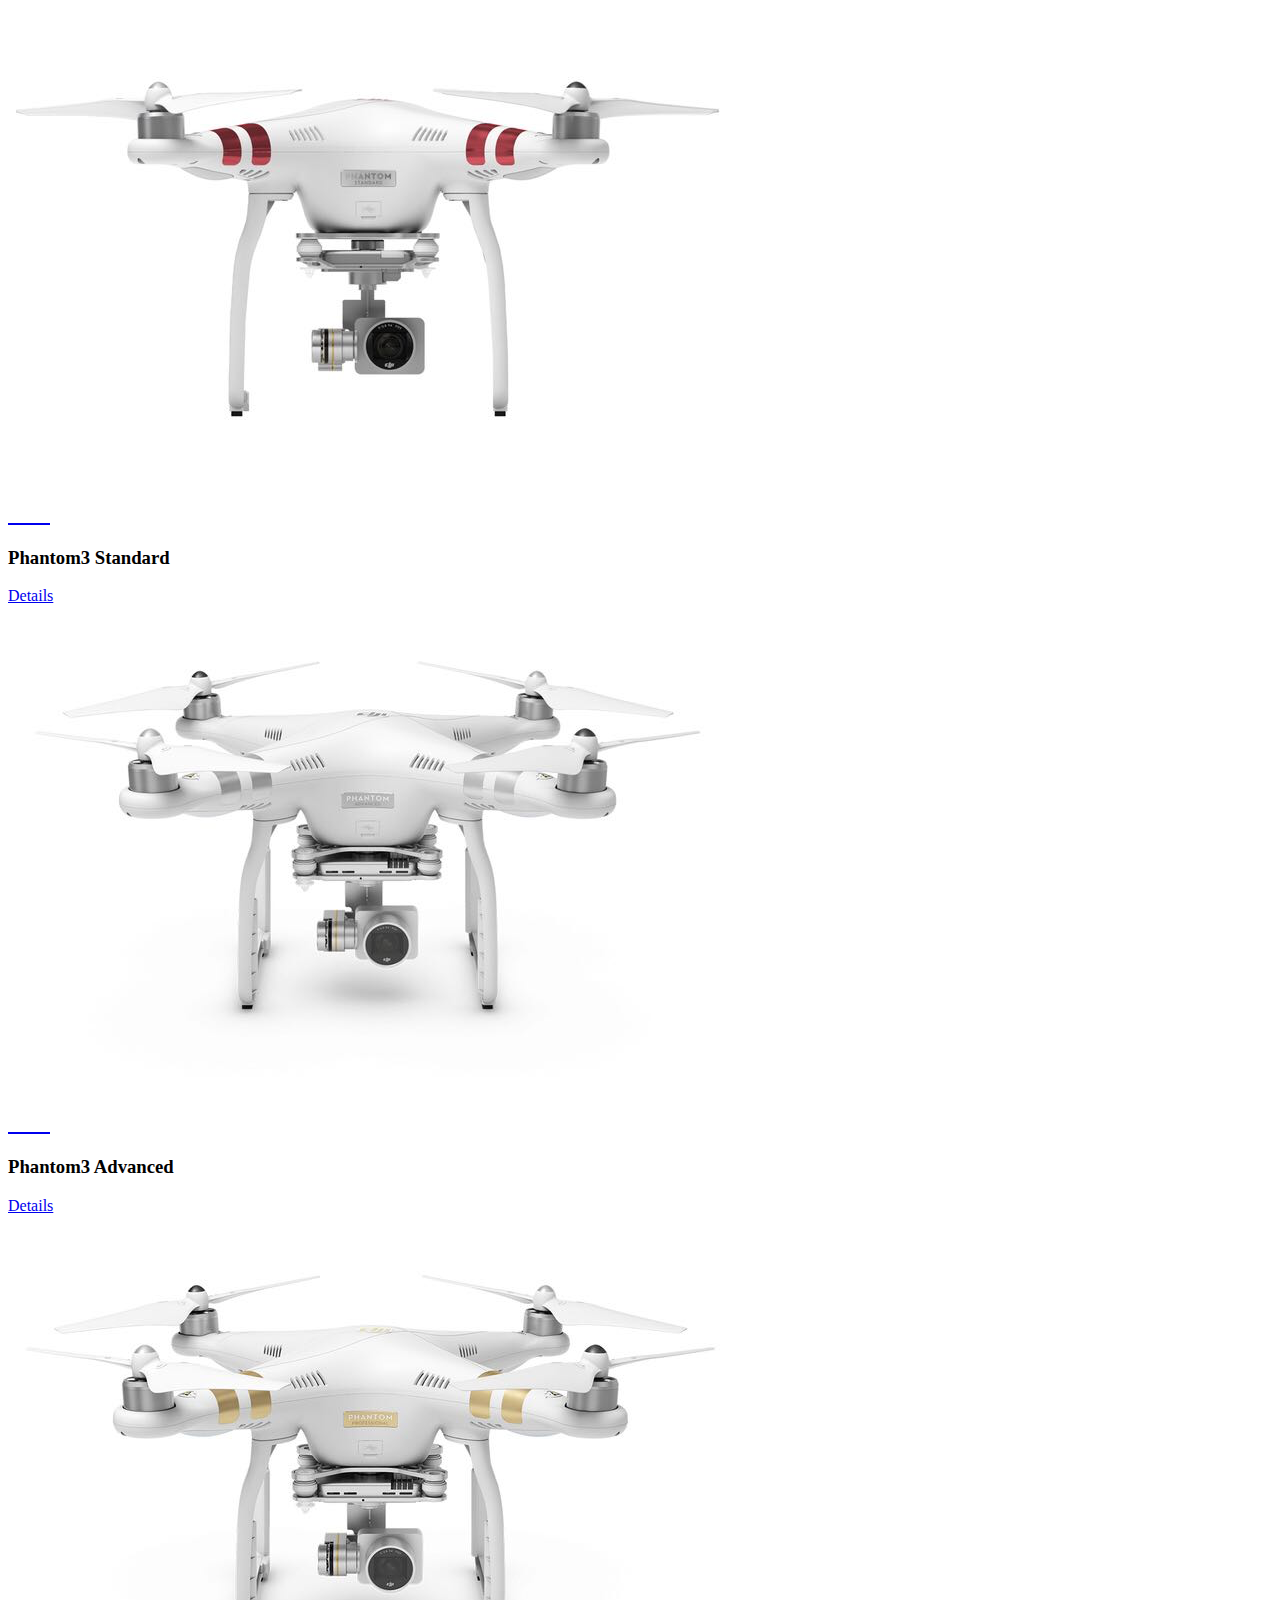
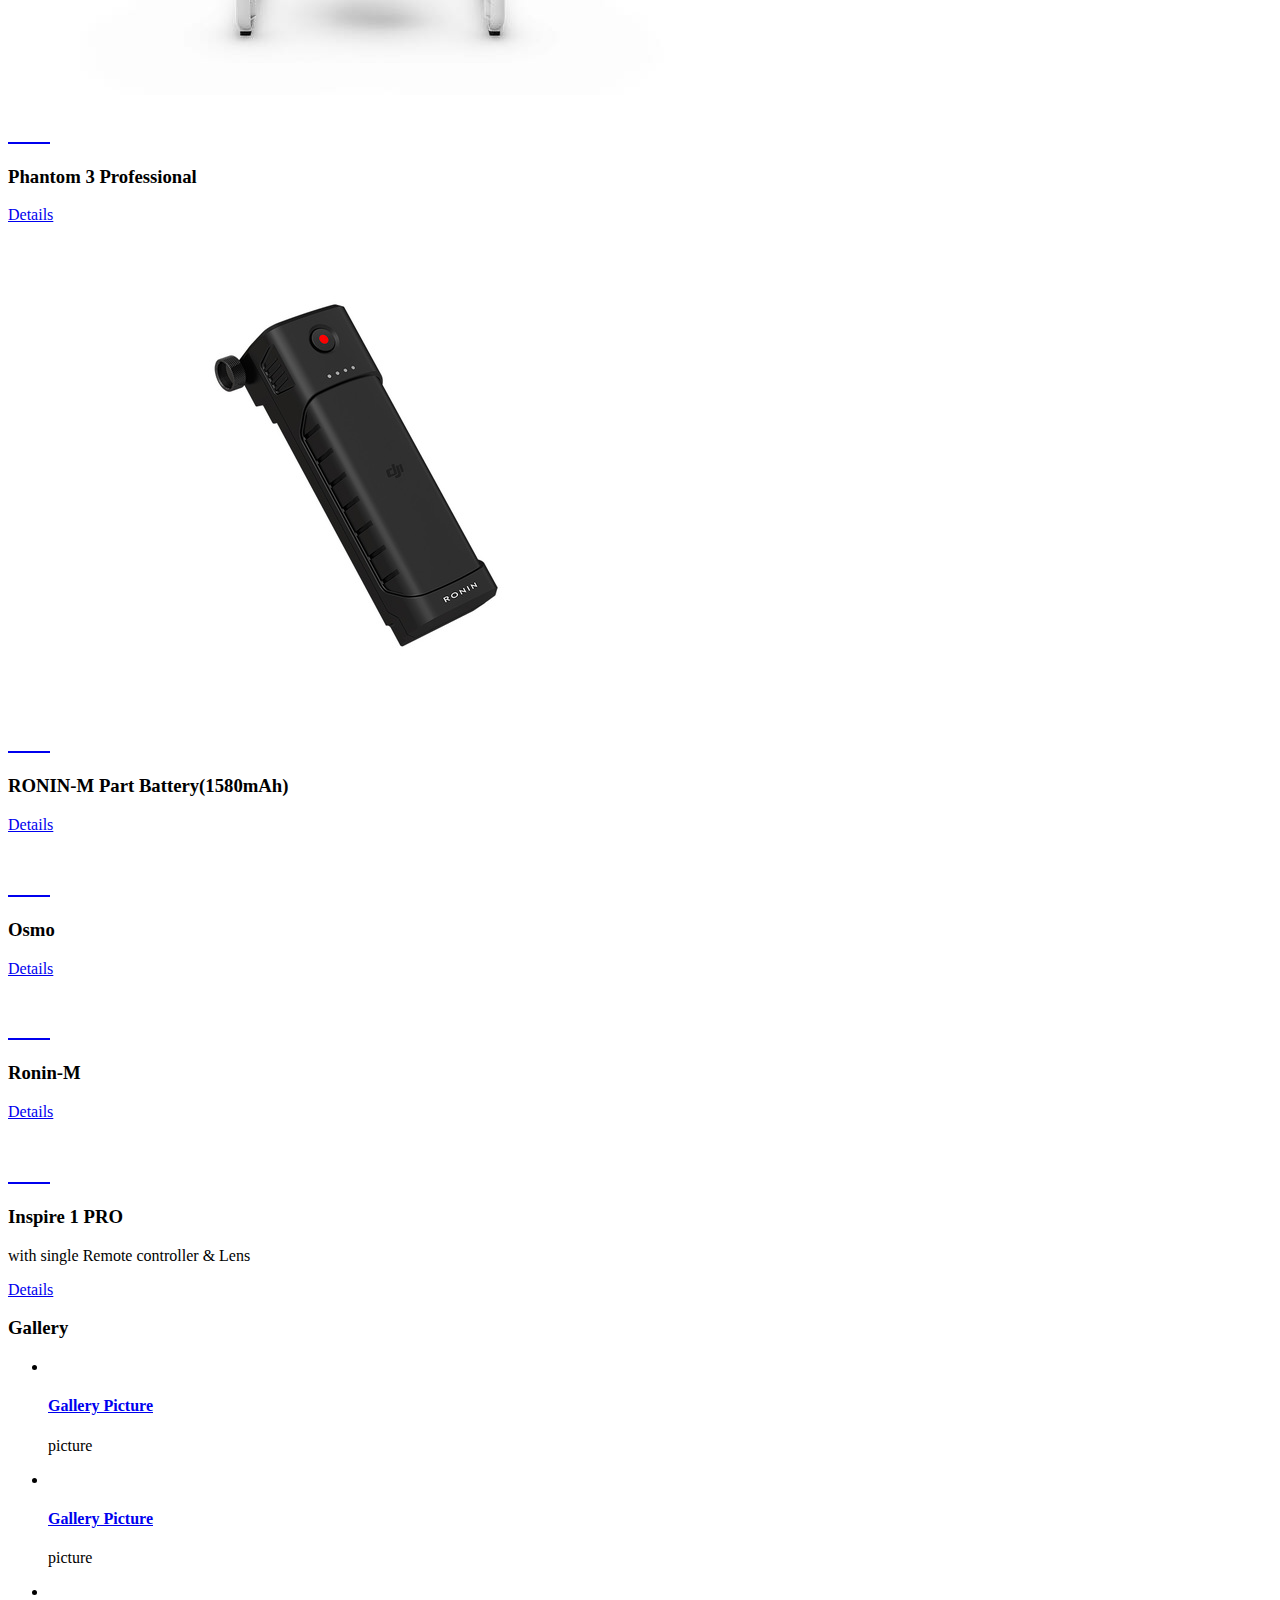
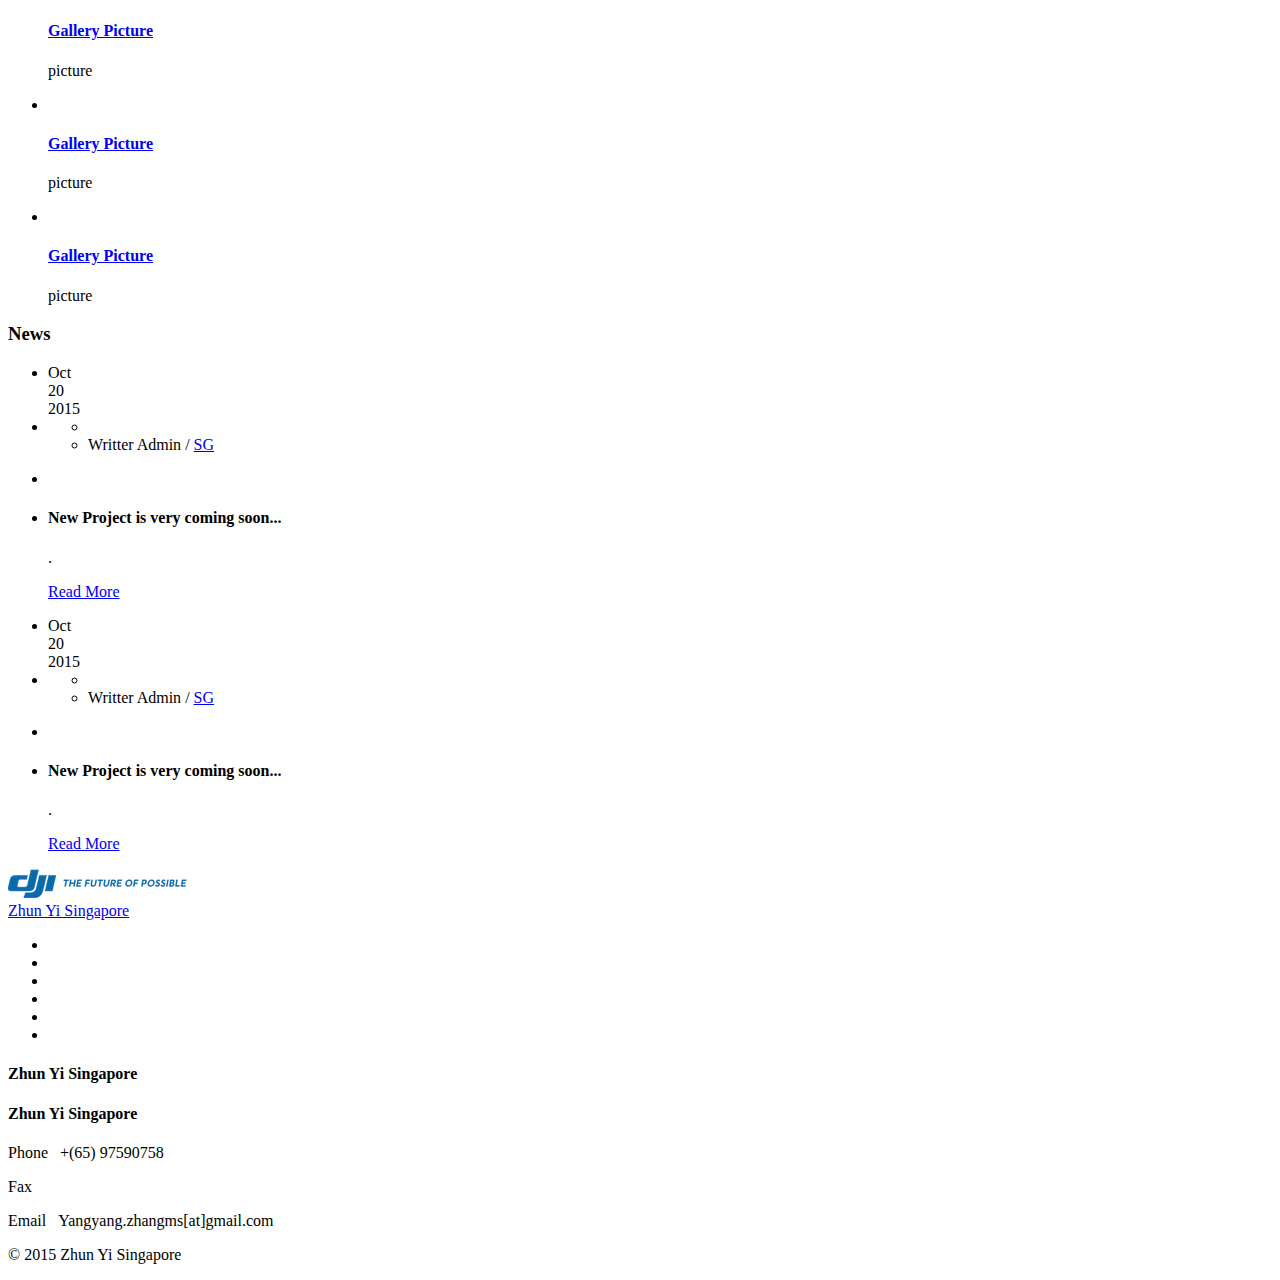
==== commit 3b842198: "toggle about detail" ====
--- a/index.html
+++ b/index.html
@@ -11,10 +11,10 @@
 <link href="web/css/bootstrap.css" rel='stylesheet' type='text/css' />
 <link rel="stylesheet" href="https://maxcdn.bootstrapcdn.com/font-awesome/4.4.0/css/font-awesome.min.css">
 <link href="web/css/style.css" rel='stylesheet' type='text/css' />
-
 <meta name="viewport" content="width=device-width, initial-scale=1, maximum-scale=1">
 <meta http-equiv="Content-Type" content="text/html; charset=utf-8" />
 <link href='http://fonts.googleapis.com/css?family=Open+Sans:400,300,600,700,800' rel='stylesheet' type='text/css'>
+
 <script type="application/x-javascript"> addEventListener("load", function() { setTimeout(hideURLbar, 0); }, false); function hideURLbar(){ window.scrollTo(0,1); } </script>
 <script src="web/js/jquery-1.9.1.min.js"></script>
 <!----requred-js-files---->
@@ -35,13 +35,13 @@
 </head>
 <body>
 	<div class="header">
-      <div class="container">
+      <div class="container" style="width: 1130px">
       	<div class="header-shadow">
       	  <div class="header-top">
       		<div class="logo">
 				<a href="index.html"><img src="web/images/logo.png" alt=""/><br><span class="m_1">Zhun YI Singapore</span></a>
 			 </div>
-			 <nav class="navbar navbar-default menu" role="navigation"><h3 class="nav_right"><a href="index.html"><img src="web/images/logo.png" class="img-responsive" alt=""/></a></h3>
+			 <nav style="width: 70%" class="navbar navbar-default menu" role="navigation"><h3 class="nav_right"><a href="index.html"><img src="web/images/logo.png" class="img-responsive" alt=""/></a></h3>
 			  <div class="container-fluid">
 			    <!-- Brand and toggle get grouped for better mobile display -->
 			    <div class="navbar-header">
@@ -56,10 +56,13 @@
 			    <div class="collapse navbar-collapse" id="bs-example-navbar-collapse-1">
 			      <ul class="nav navbar-nav menu1">
 			      	<li class="active"><a href="#home" class="scroll"> <span> </span><i class="menu-border"></i></a></li>
-			        <li><a href="#about" class="scroll">About Us</a></li>
-			        <li><a href="#projects" class='scroll'>Price List</a></li>
-			        <li><a href="#whyus" class="scroll">Why Us</a></li>
-			        <li><a href="#contact" class="scroll">Contact Us</a></li>
+			        <li><a href="#about" class="scroll">About</a></li>
+			        <li><a href="#services" class='scroll'>Why Us</a></li>
+			        <li><a href="#projects" class="scroll">Price List</a></li>
+			        <li><a href="#team" class="scroll">Gallery</a></li>
+			        <li><a href="#news" class="scroll">News</a></li>
+			        <!--<li><a href="#clients" class="scroll">G</a></li>-->
+			        <li><a href="#contact" class="scroll">Contact</a></li>
 			       </ul>
 			        <div class="social">
 					   <ul>
@@ -68,14 +71,14 @@
 						  <li class="linkedin"><a href="#"><span> </span></a></li>
 						</ul>
 				    </div>
-			      <form class="navbar-form navbar-left search1" role="search">
+			      <!--<form class="navbar-form navbar-left search1" role="search">
 			        <div class="search2">
 					  <form>
 						 <input type="text" value="">
 						 <input type="submit" value="">
 					  </form>
 					</div>
-			      </form>
+			      </form>-->
 			    </div><!-- /.navbar-collapse -->
 			  </div><!-- /.container-fluid -->
 			</nav>
@@ -84,13 +87,13 @@
 		</div>
 		</div>
 	     <div class="index-banner" id="home">
-       	   <div class="wmuSlider example1">
+       	   <!--<div class="wmuSlider example1">
 			   <div class="wmuSliderWrapper">
 				   <article style="position: absolute; width: 100%; opacity: 0;">
 				   	<div class="banner-wrap">
 				   		 <div class="slider-left">
-						    <h1>Our<br><span class="m_2">Mission</span></h1>
-						    <p>To be most professional and biggest "Aerial photography system and equipment" supplier</p>
+						    <h1>Creativity<br><span class="m_2">is our life style</span></h1>
+						    <p>Lorem ipsum dolor sit amet, consectetuer adipiscing elit, sed diam nonummy nibh euismod</p>
 						    <div class="button"><a href="#">Read More</a></div>
 						 </div>
 					     <div class="clear"></div>
@@ -99,25 +102,35 @@
 				   <article style="position: relative; width: 100%; opacity: 1;">
 				   	 <div class="banner-wrap">
 				   	 	<div class="slider-left">
-						    <h1>Our<br><span class="m_2">Value</span></h1>
-               <p>We believes that both the drive to succeed and a keen mind are the Key to modern success</p>
-               <p>Dreaming with no limit, no limit in success.</p>
+						    <h1>vulputat<br><span class="m_2">is our life style</span></h1>
+						     <p>Lorem ipsum dolor sit amet, consectetuer adipiscing elit, sed diam nonummy nibh euismod</p>
 						     <div class="button"><a href="#">Read More</a></div>
 						 </div>
 					     <div class="clear"></div>
 					  </div>
 				   </article>
+				   <article style="position: absolute; width: 100%; opacity: 0;">
+				   	<div class="banner-wrap">
+				   		 <div class="slider-left">
+						    <h1>mutation<br><span class="m_2">is our life style</span></h1>
+						     <p>Lorem ipsum dolor sit amet, consectetuer adipiscing elit, sed diam nonummy nibh euismod</p>
+						      <div class="button"><a href="#">Read More</a></div>
+						 </div>
+					     <div class="clear"></div>
+					 </div>
+				   </article>
 				 </div>
 				<a class="wmuSliderPrev">Previous</a><a class="wmuSliderNext">Next</a>
                 <ul class="wmuSliderPagination">
-                	<li><a href="#" class="wmuActive">0</a></li>
+                	<li><a href="#" class="">0</a></li>
                 	<li><a href="#" class="">1</a></li>
+                	<li><a href="#" class="wmuActive">2</a></li>
                 </ul>
             </div>
             <script src="web/js/jquery.wmuSlider.js"></script>
 			  <script>
        			$('.example1').wmuSlider();
-   		     </script>
+   		     </script>-->
       </div>
 	</div>
     <div class="main">
@@ -125,14 +138,15 @@
 	    <div class="about" id="about">
 			<div class="row about-top">
 			  <ul class="about-top">
-			  	<li><h2>About</h2></li>
-			  	<li><p>Zhun Yi trading Pte Ltd Incoporated in 2015</p></li>
-			  	<li class="last"><div class="about-btn"><a href="#about">More Details</a></div></li>
-			  	<div class="clear"></div>
-			  </ul>
+          <li><h2>About</h2></li>
+          <li><p>Zhun Yi trading Pte Ltd Incoporated in 2015</p></li>
+          <!--<li class="last"><div class="about-btn"><a href="#about">Details</a></div></li>-->
+          <div class="clear"></div>
+        </ul>
         <ul>
-          <li>We are an authorised dealer in Singapore for the full range of products. We are stockist for DJI drones such as Phantom, Inspire, as well as OSMO and Ronin-M handled gimbal. Moreover we supply all DJI spare parts.</li>
-
+          <li>We are an authorised dealer in Singapore for the full range of products. We are stockist for DJI drones such as Phantom, Inspire, as well as OSMO and Ronin-M handled gimbal. Moreover we supply all DJI spare parts. <span id="about-btn" style="color: red">Read More</span></li>
+        </ul>
+        <ul id="about-detail">
           <li>Creativity is at the heart of every dream. Every idea, every groundbreaking leap that changes our world starts with the vision of talented creators. DJI give these creators the tools they need to bring their ideas to life.</li>
 
           <li>DJI platforms empower them to capture images that were once out of reach. DJI flying and camera stabilization systems redefine camera placement and motion. Amazing photos and video, treasured personal memories, and high-end professional imagery are captured every day, in every corner of the world using DJI products.</li>
@@ -148,99 +162,9 @@
         </ul>
 			</div>
 		</div>
-</div>
-    <div class="projects" id="projects">
-    	<div class="m_3"><span class="left_line1"> </span><h3>Price List</h3><span class="right_line1"> </span></div>
-    </div>
-
-	  <div class="project_top">
-	  	<div class="container">
-
-      <div class="row">
-        <div class="col-md-3 project_grid">
-            <a href="#" class="b-link-stripe b-animate-go  thickbox">
-          <img src="web/images/products/phantom3standard.png" class="img-responsive" alt=""/><div class="b-wrapper"><h2 class="b-animate b-from-left    b-delay03 "><img src="web/images/heart.png" alt=""/>&nbsp;&nbsp;&nbsp;&nbsp;&nbsp;&nbsp;&nbsp;<img src="web/images/link.png" alt=""/></h2>
-          </div></a>
-          <div class="project_desc">
-            <h3>Phantom3 Standard </h3>
-             <div class="project-btn"><a href="#">Details</a>
-             </div>
-          </div>
-        </div>
-          <div class="col-md-3 project_grid">
-            <a href="#" class="b-link-stripe b-animate-go  thickbox">
-          <img src="web/images/products/phantom3advanced.png" class="img-responsive" alt=""/><div class="b-wrapper"><h2 class="b-animate b-from-left    b-delay03 "><img src="web/images/heart.png" alt=""/>&nbsp;&nbsp;&nbsp;&nbsp;&nbsp;&nbsp;&nbsp;<img src="web/images/link.png" alt=""/></h2>
-          </div></a>
-          <div class="project_desc">
-            <h3>Phantom3 Advanced </h3>
-             <div class="project-btn"><a href="#">Details</a></div>
-          </div>
-        </div>
-          <div class="col-md-3">
-            <a href="#" class="b-link-stripe b-animate-go  thickbox">
-          <img src="web/images/products/phantom3professional.png" class="img-responsive" alt=""/><div class="b-wrapper"><h2 class="b-animate b-from-left    b-delay03 "><img src="web/images/heart.png" alt=""/>&nbsp;&nbsp;&nbsp;&nbsp;&nbsp;&nbsp;&nbsp;<img src="web/images/link.png" alt=""/></h2>
-          </div></a>
-          <div class="project_desc">
-            <h3>Phantom 3 Professional</h3>
-             <div class="project-btn"><a href="#">Details</a></div>
-          </div>
-        </div>
-        <div class="col-md-3 project_grid">
-            <a href="#" class="b-link-stripe b-animate-go  thickbox">
-          <img src="web/images/products/medium_P2.jpg" class="img-responsive" alt=""/><div class="b-wrapper"><h2 class="b-animate b-from-left    b-delay03 "><img src="web/images/heart.png" alt=""/>&nbsp;&nbsp;&nbsp;&nbsp;&nbsp;&nbsp;&nbsp;<img src="web/images/link.png" alt=""/></h2>
-          </div></a>
-          <div class="project_desc">
-            <h3>RONIN-M Part Battery(1580mAh) </h3>
-             <div class="project-btn"><a href="#">Details</a></div>
-          </div>
-        </div>
-
-        </div>
-
-
-
-	  		<div class="row">
-	  			<div class="col-md-3 project_grid">
-	  			  <a href="#" class="b-link-stripe b-animate-go  thickbox">
-					<img src="web/images/products/OSMO.jpg" class="img-responsive" alt=""/><div class="b-wrapper"><h2 class="b-animate b-from-left    b-delay03 "><img src="web/images/heart.png" alt=""/>&nbsp;&nbsp;&nbsp;&nbsp;&nbsp;&nbsp;&nbsp;<img src="web/images/link.png" alt=""/></h2>
-				  </div></a>
-				  <div class="project_desc">
-				  	<h3>Osmo</h3>
-				  	 <div class="project-btn"><a href="#">Details</a></div>
-				  </div>
-				</div>
-	  			<div class="col-md-3 project_grid">
-	  			  <a href="#" class="b-link-stripe b-animate-go  thickbox">
-					<img src="web/images/products/Ronin-M.jpg" class="img-responsive" alt=""/><div class="b-wrapper"><h2 class="b-animate b-from-left    b-delay03 "><img src="web/images/heart.png" alt=""/>&nbsp;&nbsp;&nbsp;&nbsp;&nbsp;&nbsp;&nbsp;<img src="web/images/link.png" alt=""/></h2>
-				  </div></a>
-				  <div class="project_desc">
-				  	<h3>Ronin-M</h3>
-				  	 <div class="project-btn"><a href="#">Details</a></div>
-				  </div>
-				</div>
-
-	  			<div class="col-md-3">
-	  			  <a href="#" class="b-link-stripe b-animate-go  thickbox">
-					<img src="web/images/products/large_p1.jpg" class="img-responsive" alt=""/><div class="b-wrapper"><h2 class="b-animate b-from-left    b-delay03 "><img src="web/images/heart.png" alt=""/>&nbsp;&nbsp;&nbsp;&nbsp;&nbsp;&nbsp;&nbsp;<img src="web/images/link.png" alt=""/></h2>
-				  </div></a>
-				  <div class="project_desc">
-				  	<h3>Inspire 1 PRO</h3>
-				  	<p class="dark">with single Remote controller & Lens</p>
-				  	 <div class="project-btn"><a href="#">Details</a></div>
-				  </div>
-				</div>
-	  		</div>
-	  	</div>
-	  </div>
-
-
-    <div class="container">
-      <div class="row">
-        <div class="services" id="whyus">
-          <div class="m_3">
-            <span class="left_line1"> </span><h3>Why Us</h3><span class="right_line1"> </span>
-          </div>
-          <div class="row service_grids">
+		<div class="services" id="services">
+			<div class="m_3"><span class="left_line1"> </span><h3>Why Us</h3><span class="right_line1"> </span></div>
+			<div class="row service_grids">
             <div class="col-md-3 text-center service_grid1">
              <i class="fa fa-usd fa-5x"></i>
              <h3 class="m_4">Lowest Price</h3>
@@ -265,12 +189,318 @@
              <p class="m_5">No minimum order requirement.</p>
              <div class="service-btn"><a href="#">Read More</a></div>
             </div>
-          </div>
-        </div>
-      </div>
-      </div>
+			</div>
+	    </div>
+	    <div class="projects" id="projects">
+	    	<div class="m_3"><span class="left_line1"> </span><h3>Price List</h3><span class="right_line1"> </span></div>
+	    </div>
+	  </div>
+	  <div class="project_top">
+	  	<div class="container">
+<div class="row">
+        <div class="col-md-3 project_grid">
+            <a href="#" class="b-link-stripe b-animate-go  thickbox">
+          <img src="web/images/products/phantom3standard.png" class="img-responsive" alt=""/><div class="b-wrapper"><h2 class="b-animate b-from-left    b-delay03 "><img src="web/images/heart.png" alt=""/>&nbsp;&nbsp;&nbsp;&nbsp;&nbsp;&nbsp;&nbsp;<img src="web/images/link.png" alt=""/></h2>
+          </div></a>
+          <div class="project_desc">
+            <h3>Phantom3 Standard </h3>
+             <div class="project-btn"><a href="#">Details</a>
+             </div>
+          </div>
+        </div>
+          <div class="col-md-3 project_grid">
+            <a href="#" class="b-link-stripe b-animate-go  thickbox">
+          <img src="web/images/products/phantom3advanced.png" class="img-responsive" alt=""/><div class="b-wrapper"><h2 class="b-animate b-from-left    b-delay03 "><img src="web/images/heart.png" alt=""/>&nbsp;&nbsp;&nbsp;&nbsp;&nbsp;&nbsp;&nbsp;<img src="web/images/link.png" alt=""/></h2>
+          </div></a>
+          <div class="project_desc">
+            <h3>Phantom3 Advanced </h3>
+             <div class="project-btn"><a href="#">Details</a></div>
+          </div>
+        </div>
+          <div class="col-md-3">
+            <a href="#" class="b-link-stripe b-animate-go  thickbox">
+          <img src="web/images/products/phantom3professional.png" class="img-responsive" alt=""/><div class="b-wrapper"><h2 class="b-animate b-from-left    b-delay03 "><img src="web/images/heart.png" alt=""/>&nbsp;&nbsp;&nbsp;&nbsp;&nbsp;&nbsp;&nbsp;<img src="web/images/link.png" alt=""/></h2>
+          </div></a>
+          <div class="project_desc">
+            <h3>Phantom 3 Professional</h3>
+             <div class="project-btn"><a href="#">Details</a></div>
+          </div>
+        </div>
+        <div class="col-md-3 project_grid">
+            <a href="#" class="b-link-stripe b-animate-go  thickbox">
+          <img src="web/images/products/medium_P2.jpg" class="img-responsive" alt=""/><div class="b-wrapper"><h2 class="b-animate b-from-left    b-delay03 "><img src="web/images/heart.png" alt=""/>&nbsp;&nbsp;&nbsp;&nbsp;&nbsp;&nbsp;&nbsp;<img src="web/images/link.png" alt=""/></h2>
+          </div></a>
+          <div class="project_desc">
+            <h3>RONIN-M Part Battery(1580mAh) </h3>
+             <div class="project-btn"><a href="#">Details</a></div>
+          </div>
+        </div>
+
+        </div>
+
+
+
+        <div class="row">
+          <div class="col-md-3 project_grid">
+            <a href="#" class="b-link-stripe b-animate-go  thickbox">
+          <img src="web/images/products/OSMO.jpg" class="img-responsive" alt=""/><div class="b-wrapper"><h2 class="b-animate b-from-left    b-delay03 "><img src="web/images/heart.png" alt=""/>&nbsp;&nbsp;&nbsp;&nbsp;&nbsp;&nbsp;&nbsp;<img src="web/images/link.png" alt=""/></h2>
+          </div></a>
+          <div class="project_desc">
+            <h3>Osmo</h3>
+             <div class="project-btn"><a href="#">Details</a></div>
+          </div>
+        </div>
+          <div class="col-md-3 project_grid">
+            <a href="#" class="b-link-stripe b-animate-go  thickbox">
+          <img src="web/images/products/Ronin-M.jpg" class="img-responsive" alt=""/><div class="b-wrapper"><h2 class="b-animate b-from-left    b-delay03 "><img src="web/images/heart.png" alt=""/>&nbsp;&nbsp;&nbsp;&nbsp;&nbsp;&nbsp;&nbsp;<img src="web/images/link.png" alt=""/></h2>
+          </div></a>
+          <div class="project_desc">
+            <h3>Ronin-M</h3>
+             <div class="project-btn"><a href="#">Details</a></div>
+          </div>
+        </div>
+
+          <div class="col-md-3">
+            <a href="#" class="b-link-stripe b-animate-go  thickbox">
+          <img src="web/images/products/large_p1.jpg" class="img-responsive" alt=""/><div class="b-wrapper"><h2 class="b-animate b-from-left    b-delay03 "><img src="web/images/heart.png" alt=""/>&nbsp;&nbsp;&nbsp;&nbsp;&nbsp;&nbsp;&nbsp;<img src="web/images/link.png" alt=""/></h2>
+          </div></a>
+          <div class="project_desc">
+            <h3>Inspire 1 PRO</h3>
+            <p class="dark">with single Remote controller & Lens</p>
+             <div class="project-btn"><a href="#">Details</a></div>
+          </div>
+        </div>
+        </div>
+	  	</div>
+	  </div>
+	  <div class="team" id="team">
+	  	<div class="container">
+	  	  <div class="m_3"><span class="left_line1"> </span><h3>Gallery</h3><span class="right_line1"> </span></div>
+		    <div class="horizontalSlider">
+			 <div class="jcarousel">
+				  <ul>
+<li><figure><img src="web/images/gallery/1.png" class="img-responsive" alt=""/></figure>
+                        <h4 class="m_5"><a href="#">Gallery Picture</a></h4>
+                        <p class="m_6">picture</p>
+                        <!--<div class="project-btn"><a href="#">Look at me</a></div>-->
+                        <div class="social_networks">
+                          <i class="facebook"> </i>
+                          <i class="twitter"> </i>
+                          <i class="linked_in"> </i>
+                          <i class="skype"> </i>
+                          <i class="google"> </i>
+                          <i class="be"> </i>
+                          <div class="clear"> </div>
+                          </div>
+                      </li>
+            <li><figure><img src="web/images/gallery/2.png" class="img-responsive" alt=""/></figure>
+              <h4 class="m_5"><a href="#">Gallery Picture</a></h4>
+              <p class="m_6">picture</p>
+              <!--<div class="project-btn"><a href="#">Look at me</a></div>-->
+              <div class="social_networks">
+                <i class="facebook"> </i>
+                <i class="twitter"> </i>
+                <i class="linked_in"> </i>
+                <i class="skype"> </i>
+                <i class="google"> </i>
+                <i class="be"> </i>
+                <div class="clear"> </div>
+              </div>
+            </li>
+            <li><figure><img src="web/images/gallery/3.png" class="img-responsive" alt=""/></figure>
+              <h4 class="m_5"><a href="#">Gallery Picture</a></h4>
+              <p class="m_6">picture</p>
+              <!--<div class="project-btn"><a href="#">Look at me</a></div>-->
+              <div class="social_networks">
+                <i class="facebook"> </i>
+                <i class="twitter"> </i>
+                <i class="linked_in"> </i>
+                <i class="skype"> </i>
+                <i class="google"> </i>
+                <i class="be"> </i>
+                <div class="clear"> </div>
+              </div>
+            </li>
+            <li><figure><img src="web/images/gallery/4.png" class="img-responsive" alt=""/></figure>
+              <h4 class="m_5"><a href="#">Gallery Picture</a></h4>
+              <p class="m_6">picture</p>
+              <!--<div class="project-btn"><a href="#">Look at me</a></div>-->
+              <div class="social_networks">
+                <i class="facebook"> </i>
+                <i class="twitter"> </i>
+                <i class="linked_in"> </i>
+                <i class="skype"> </i>
+                <i class="google"> </i>
+                <i class="be"> </i>
+                <div class="clear"> </div>
+              </div>
+            </li>
+            <li><figure><img src="web/images/gallery/5.png" class="img-responsive" alt=""/></figure>
+              <h4 class="m_5"><a href="#">Gallery Picture</a></h4>
+              <p class="m_6">picture</p>
+              <!--<div class="project-btn"><a href="#">Look at me</a></div>-->
+              <div class="social_networks">
+                <i class="facebook"> </i>
+                <i class="twitter"> </i>
+                <i class="linked_in"> </i>
+                <i class="skype"> </i>
+                <i class="google"> </i>
+                <i class="be"> </i>
+                <div class="clear"> </div>
+              </div>
+            </li>
+
+			    </ul>
+         </div>
+		<div class="sliderControl">
+		<div class="control">
+		 <a href="#" class="jcarousel-control-prev"></a>
+		 <a href="#" class="jcarousel-control-next"></a>
+		</div>
+		<div class="jcarousel-pagination"></div>
+		</div>
+		</div>
+		<script src="web/js/jquery.touchSwipe.min.js"></script>
+		<script src="web/js/app.js"></script>
+		<script src="web/js/jcarousel.js"></script>
+        <div class="m_3" id="news"><span class="left_line1"> </span><h3>News</h3><span class="right_line1"> </span></div>
+	 </div>
+	</div>
+	  <div class="project_top">
+	  	<div class="container">
+	  	  <div class="row news" >
+	  		 <div class="col-md-6">
+	  		 	<div class="news_left">
+	  			  <ul class="news_list">
+	  			     <li class="date">
+						Oct<br><span class="highlight">20</span><br><span class="light_color">2015</span>
+					 </li>
+					 <li class="date_desc">
+	  			   	 	<ul class="list_img">
+	  			   	 		<li class="list_img_left">
+	  			   	 			<img src="https://cdn4.iconfinder.com/data/icons/small-n-flat/24/user-alt-64.png" class="img-responsive" alt=""/>
+	  			   	 		</li>
+	  			   	 		<li class="list_desc">
+	  			   	 		 <div class="extra">
+							   <time pubdate="" datetime="2014-03-30T14:47:59">
+								 Writter				</time>
+								<span class="username">Admin</span> /
+								<a href="#" class="comment_count">SG</a>
+							 </div>
+							 <div class="extra_bottom"><i class="audio"> </i>
+							 	<i class="video"> </i>
+							 </div>
+	  			   	 		</li>
+	  			   	 		<!--<li class="hours">8 Hours Ago</li>-->
+	  			   	 		<div class="clear"> </div>
+	  			   	 	</ul>
+	  			   	 </li>
+	  			   	 <div class="clear"> </div>
+	  			  </ul>
+	  			  <ul class="news_bottom">
+	  			    <li class="comment_section">
+					  <i class="comment1"> </i>
+					  <i class="comment2"> </i>
+					  <i class="comment3"> </i>
+					</li>
+					<li class="right_desc">
+	  			   	  <h4 class="m_7">New Project is very coming soon...</h4>
+	  			   	  <p class="m_8">.</p>
+	  			   	  <div class="news-btn"><a href="#">Read More</a></div>
+	  			   	</li>
+	  			   	<div class="clear"> </div>
+	  			  </ul>
+	  			</div>
+	  		   </div>
+	  		   <div class="col-md-6">
+          <div class="news_left">
+            <ul class="news_list">
+               <li class="date">
+            Oct<br><span class="highlight">20</span><br><span class="light_color">2015</span>
+           </li>
+           <li class="date_desc">
+                <ul class="list_img">
+                  <li class="list_img_left">
+                    <img src="https://cdn4.iconfinder.com/data/icons/small-n-flat/24/user-alt-64.png" class="img-responsive" alt=""/>
+                  </li>
+                  <li class="list_desc">
+                   <div class="extra">
+                 <time pubdate="" datetime="2014-03-30T14:47:59">
+                 Writter        </time>
+                <span class="username">Admin</span> /
+                <a href="#" class="comment_count">SG</a>
+               </div>
+               <div class="extra_bottom"><i class="audio"> </i>
+                <i class="video"> </i>
+               </div>
+                  </li>
+                  <!--<li class="hours">8 Hours Ago</li>-->
+                  <div class="clear"> </div>
+                </ul>
+               </li>
+               <div class="clear"> </div>
+            </ul>
+            <ul class="news_bottom">
+              <li class="comment_section">
+            <i class="comment1"> </i>
+            <i class="comment2"> </i>
+            <i class="comment3"> </i>
+          </li>
+          <li class="right_desc">
+                <h4 class="m_7">New Project is very coming soon...</h4>
+                <p class="m_8">.</p>
+                <div class="news-btn"><a href="#">Read More</a></div>
+              </li>
+              <div class="clear"> </div>
+            </ul>
+          </div>
+           </div>
+	  	</div>
+	  </div>
+	 </div>
+	 <!--<div class="clients" id="clients">
+	 <div class="container">
+	 	<div class="m_3"><span class="left_line1"> </span><h3>Clients</h3><span class="right_line1"> </span></div>
+	  	<ul id="flexiselDemo3">
+			<li><img src="web/images/gallery/1.png" /></li>
+			<li><img src="web/images/gallery/2.png" /></li>
+			<li><img src="web/images/gallery/3.png" /></li>
+			<li><img src="web/images/gallery/4.png" /></li>
+			<li><img src="web/images/gallery/5.png" /></li>
+		</ul>
+	<script type="text/javascript">
+$(window).load(function() {
+
+
+	$("#flexiselDemo3").flexisel({
+		visibleItems: 5,
+		animationSpeed: 1000,
+		autoPlay: true,
+		autoPlaySpeed: 3000,
+		pauseOnHover: true,
+		enableResponsiveBreakpoints: true,
+    	responsiveBreakpoints: {
+    		portrait: {
+    			changePoint:480,
+    			visibleItems: 1
+    		},
+    		landscape: {
+    			changePoint:640,
+    			visibleItems: 2
+    		},
+    		tablet: {
+    			changePoint:768,
+    			visibleItems: 3
+    		}
+    	}
+    });
+
+});
+</script>
+<script type="text/javascript" src="web/js/jquery.flexisel.js"></script>
 </div>
-
+</div>-->
+</div>
 	<div class="footer">
 		<div class="container">
 			 <div class="footer-logo">
@@ -287,7 +517,14 @@
 				<div class="clear"> </div>
 			 </ul>
 			</div>
-
+			<!--<ul class="newsletter">
+				<h3>Newsletter</h3>
+				<p>Lorem ipsum dolor sit amet, consectetuer adipiscing elit, sed diam nonummy nibh euismod.</p>
+			  <li class="footer-search">
+				<input type="text" value="">
+				<input type="submit" value="">
+		      </li>
+			</ul>-->
 			<div class="clear"> </div>
 			<div class="m_12"><span class="left_line2"> </span><h4>Zhun Yi Singapore</h4><span class="right_line2"> </span></div>
 		  </div>
@@ -298,9 +535,10 @@
 				<div class="col-md-3 footer_grid">
 					<div class="address">
 					  <h4>Zhun Yi Singapore</h4>
+				      <!--<p class="m_13">500 Lorem Ipsum Dolor Sit,22-56-2-9 Sit Amet, Lorem USA,</p>-->
 					  <p><span class="phno">Phone</span>&nbsp;&nbsp;&nbsp;+(65) 97590758</p
 					  <p><span class="phno">Fax</span>&nbsp;&nbsp;&nbsp;</p>
-				 	  <p><span class="phno">Email</span>&nbsp;&nbsp;&nbsp;<span class="email">yangyang.zhangm[at]gmail.com</span></p>
+				 	  <p><span class="phno">Email</span>&nbsp;&nbsp;&nbsp;<span class="email">Yangyang.zhangms[at]gmail.com</span></p>
 				   	</div>
 				</div>
 			</div>
@@ -321,6 +559,11 @@
 
 				$().UItoTop({ easingType: 'easeOutQuart' });
 
+        $("#about-detail").hide();
+        $("#about-btn").click(function(){
+            $("#about-detail").toggle("slow");
+        });
+
 			});
 		</script>
         <a href="#" id="toTop" style="display: block;"><span id="toTopHover" style="opacity: 1;"></span></a>
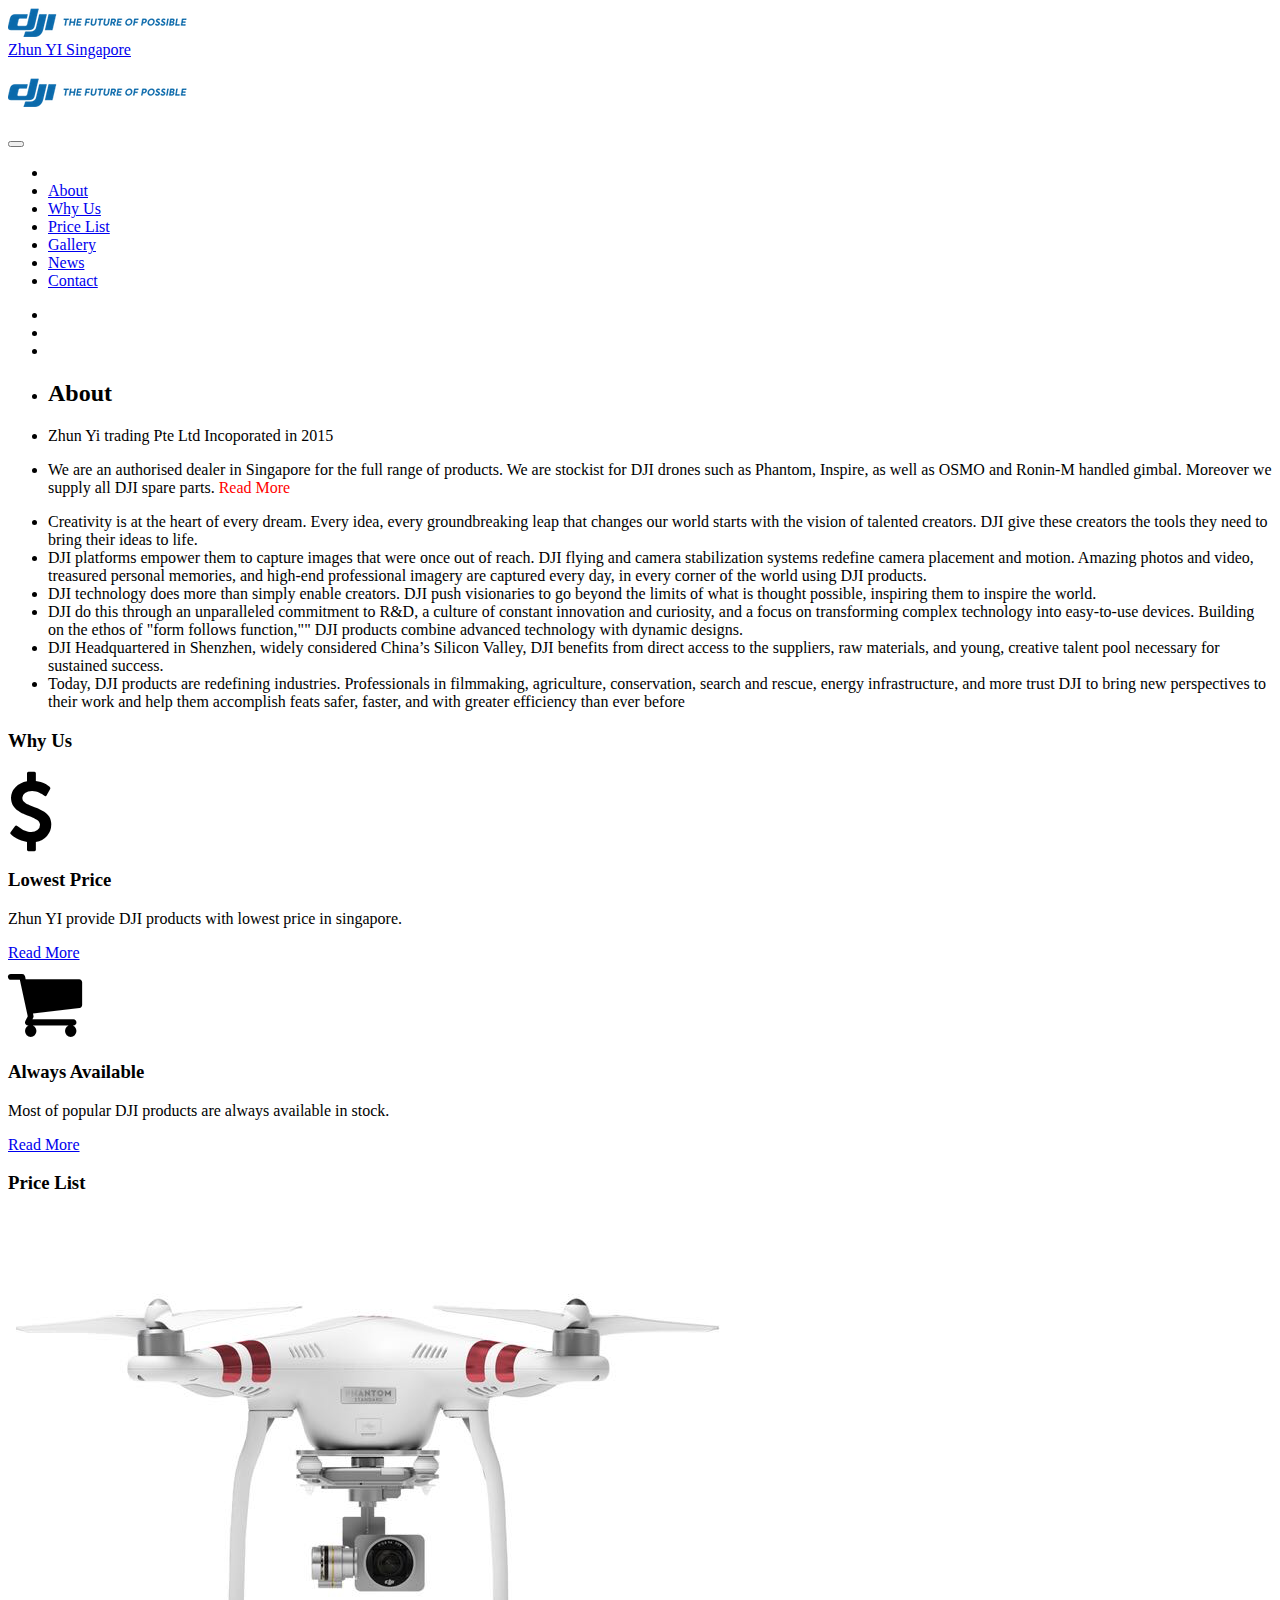
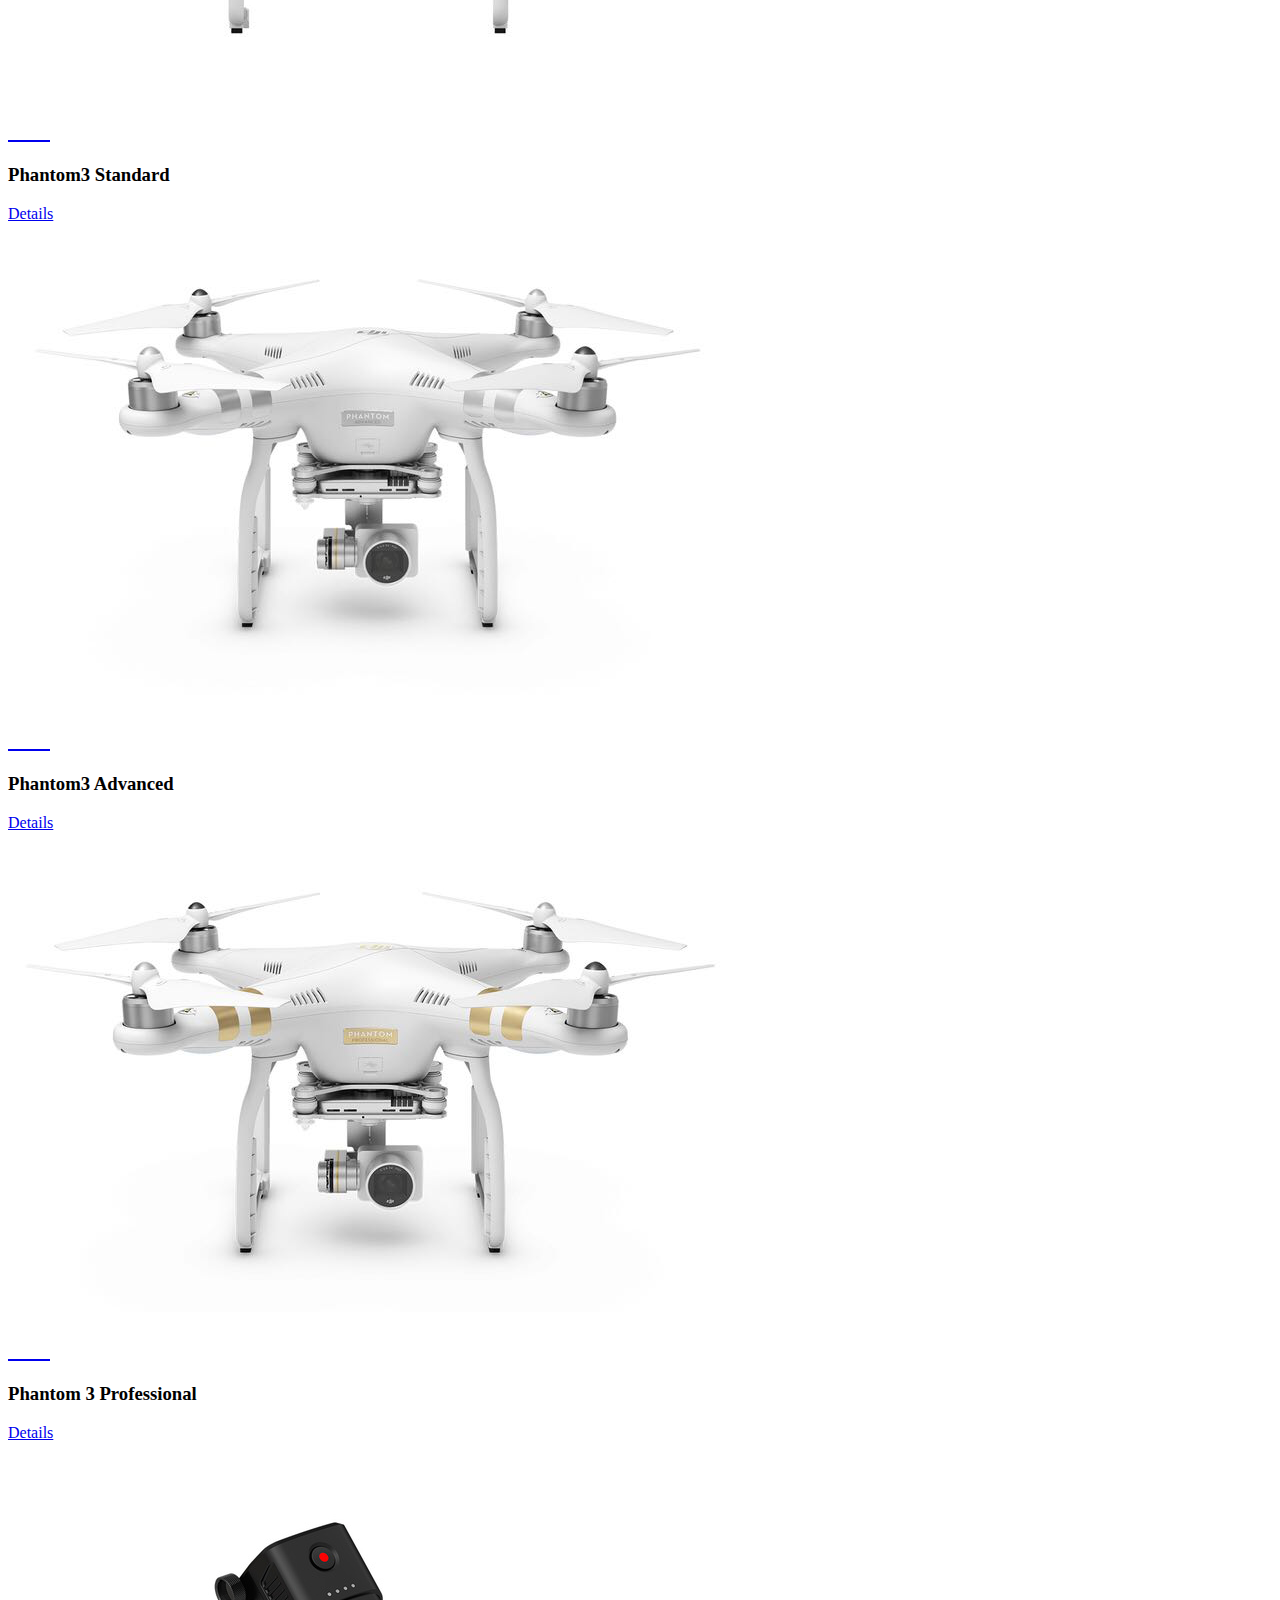
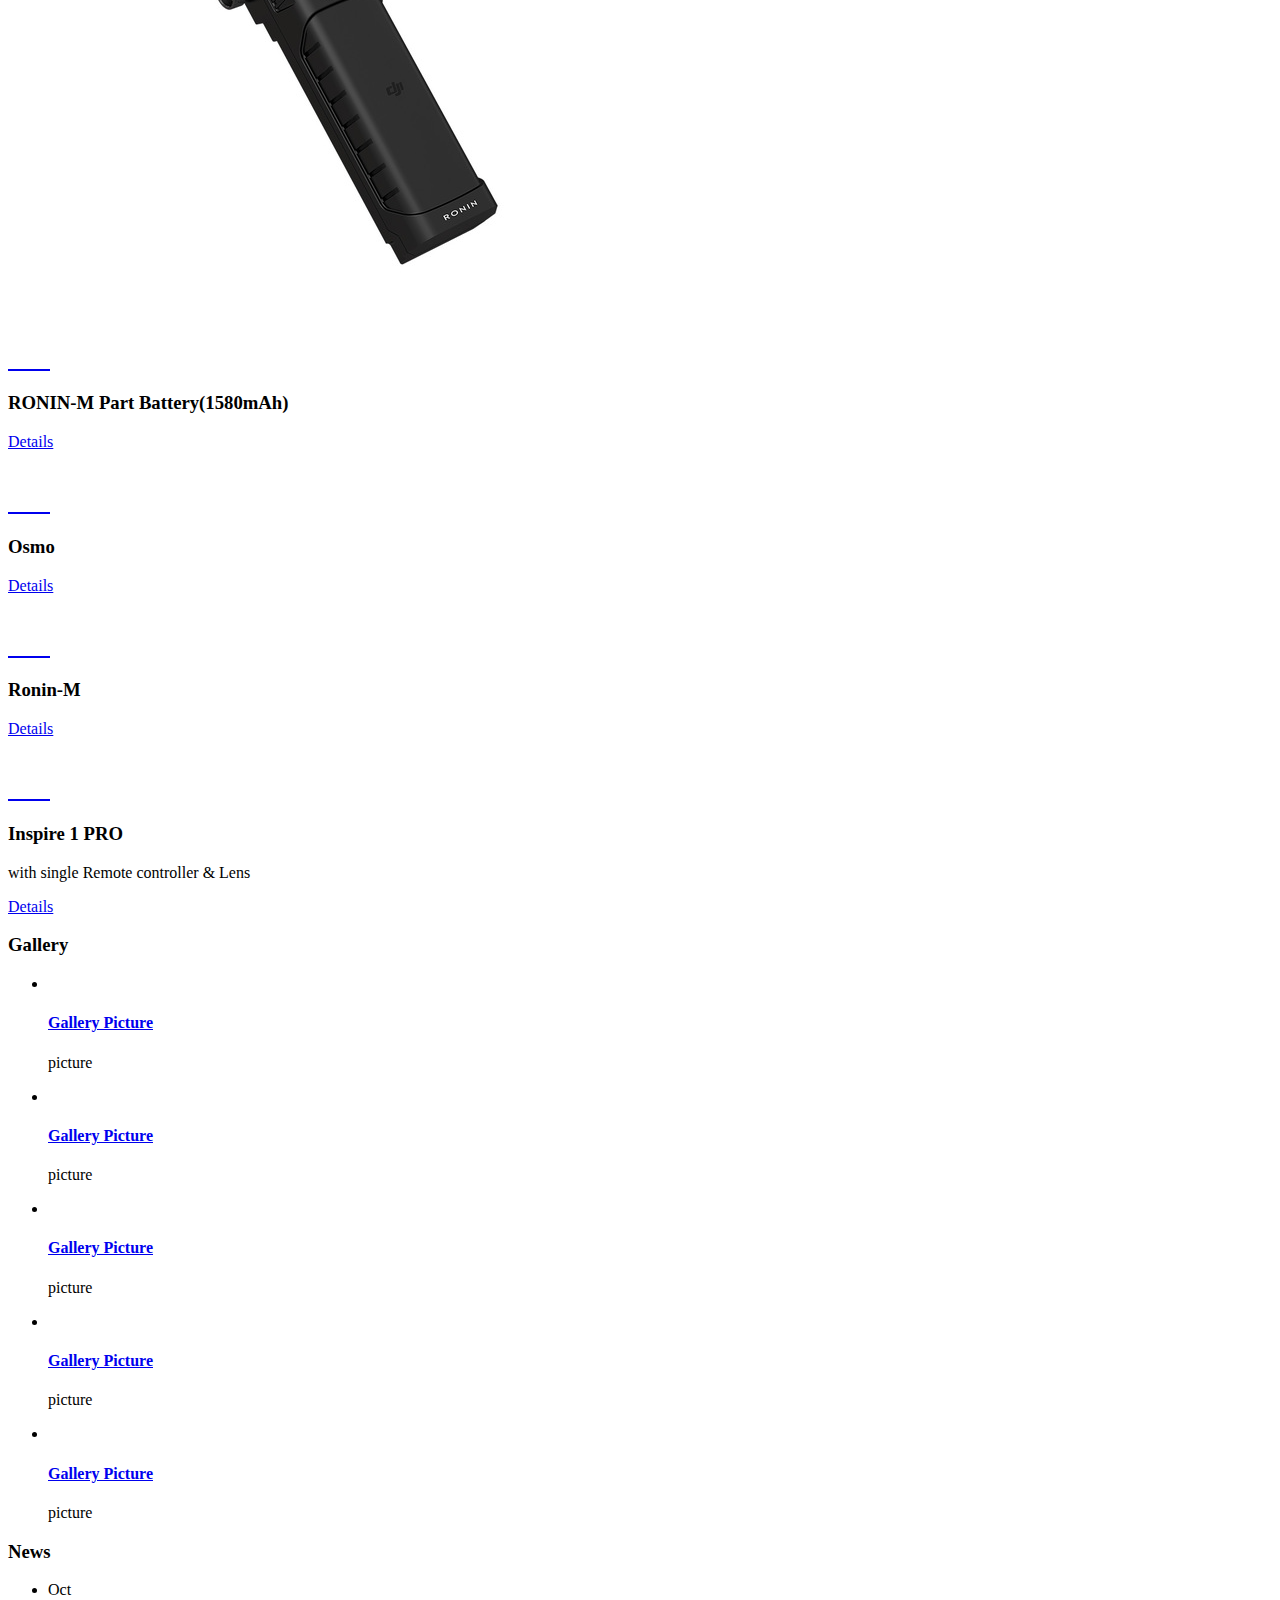
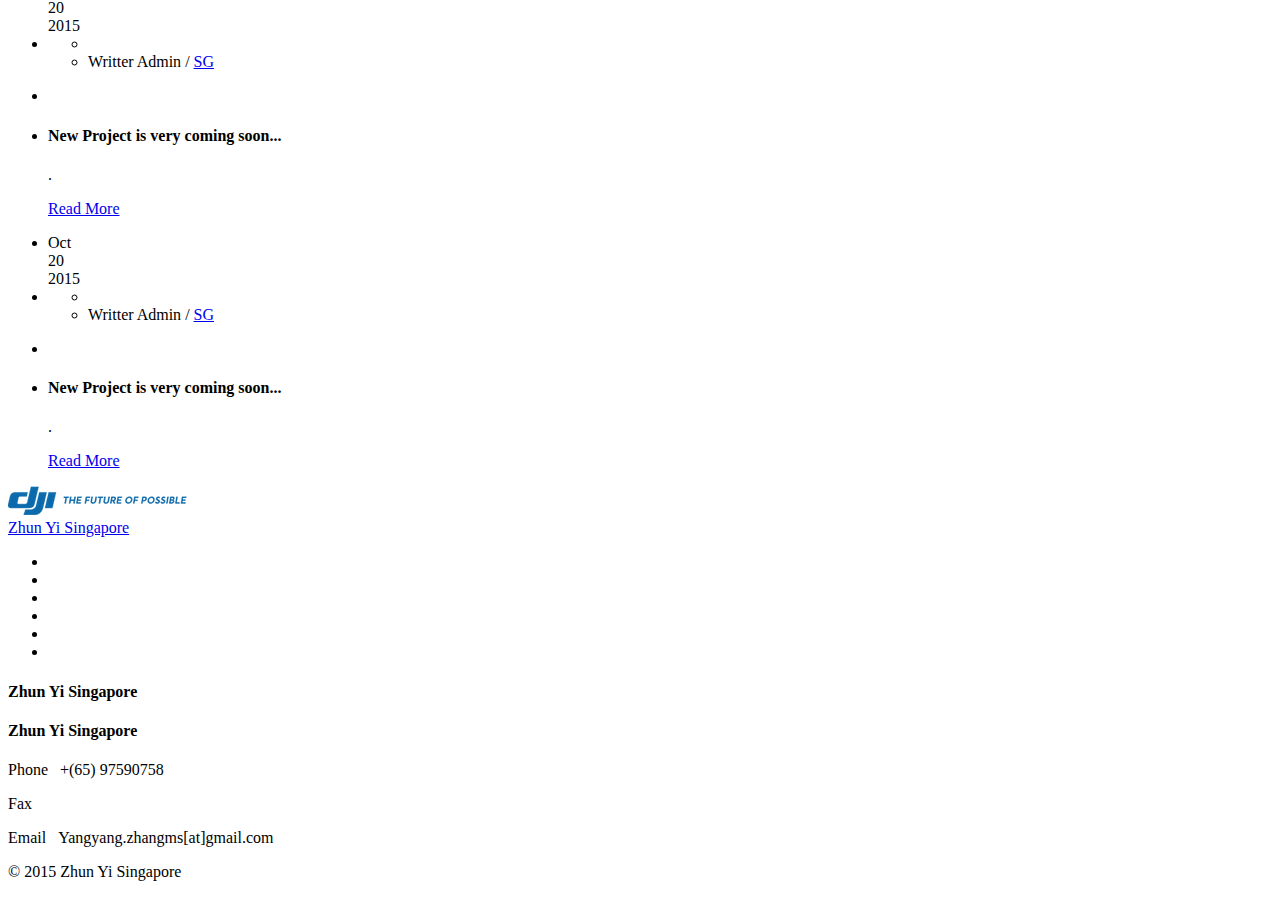
==== commit 99cd7366: "update" ====
--- a/index.html
+++ b/index.html
@@ -175,18 +175,6 @@
              <i class="fa fa-shopping-cart fa-5x"></i>
              <h3 class="m_4">Always Available</h3>
              <p class="m_5">Most of popular DJI products are always available in stock.</p>
-             <div class="service-btn"><a href="#">Read More</a></div>
-            </div>
-            <div class="col-md-3 text-center service_grid1">
-             <i class="fa fa-truck fa-5x"></i>
-             <h3 class="m_4">Free Delivery</h3>
-             <p class="m_5">Free delivery islandwide.</p>
-             <div class="service-btn"><a href="#">Read More</a></div>
-            </div>
-            <div class="col-md-3 text-center">
-             <i class="fa fa-bars fa-5x"></i>
-             <h3 class="m_4">Flexible</h3>
-             <p class="m_5">No minimum order requirement.</p>
              <div class="service-btn"><a href="#">Read More</a></div>
             </div>
 			</div>
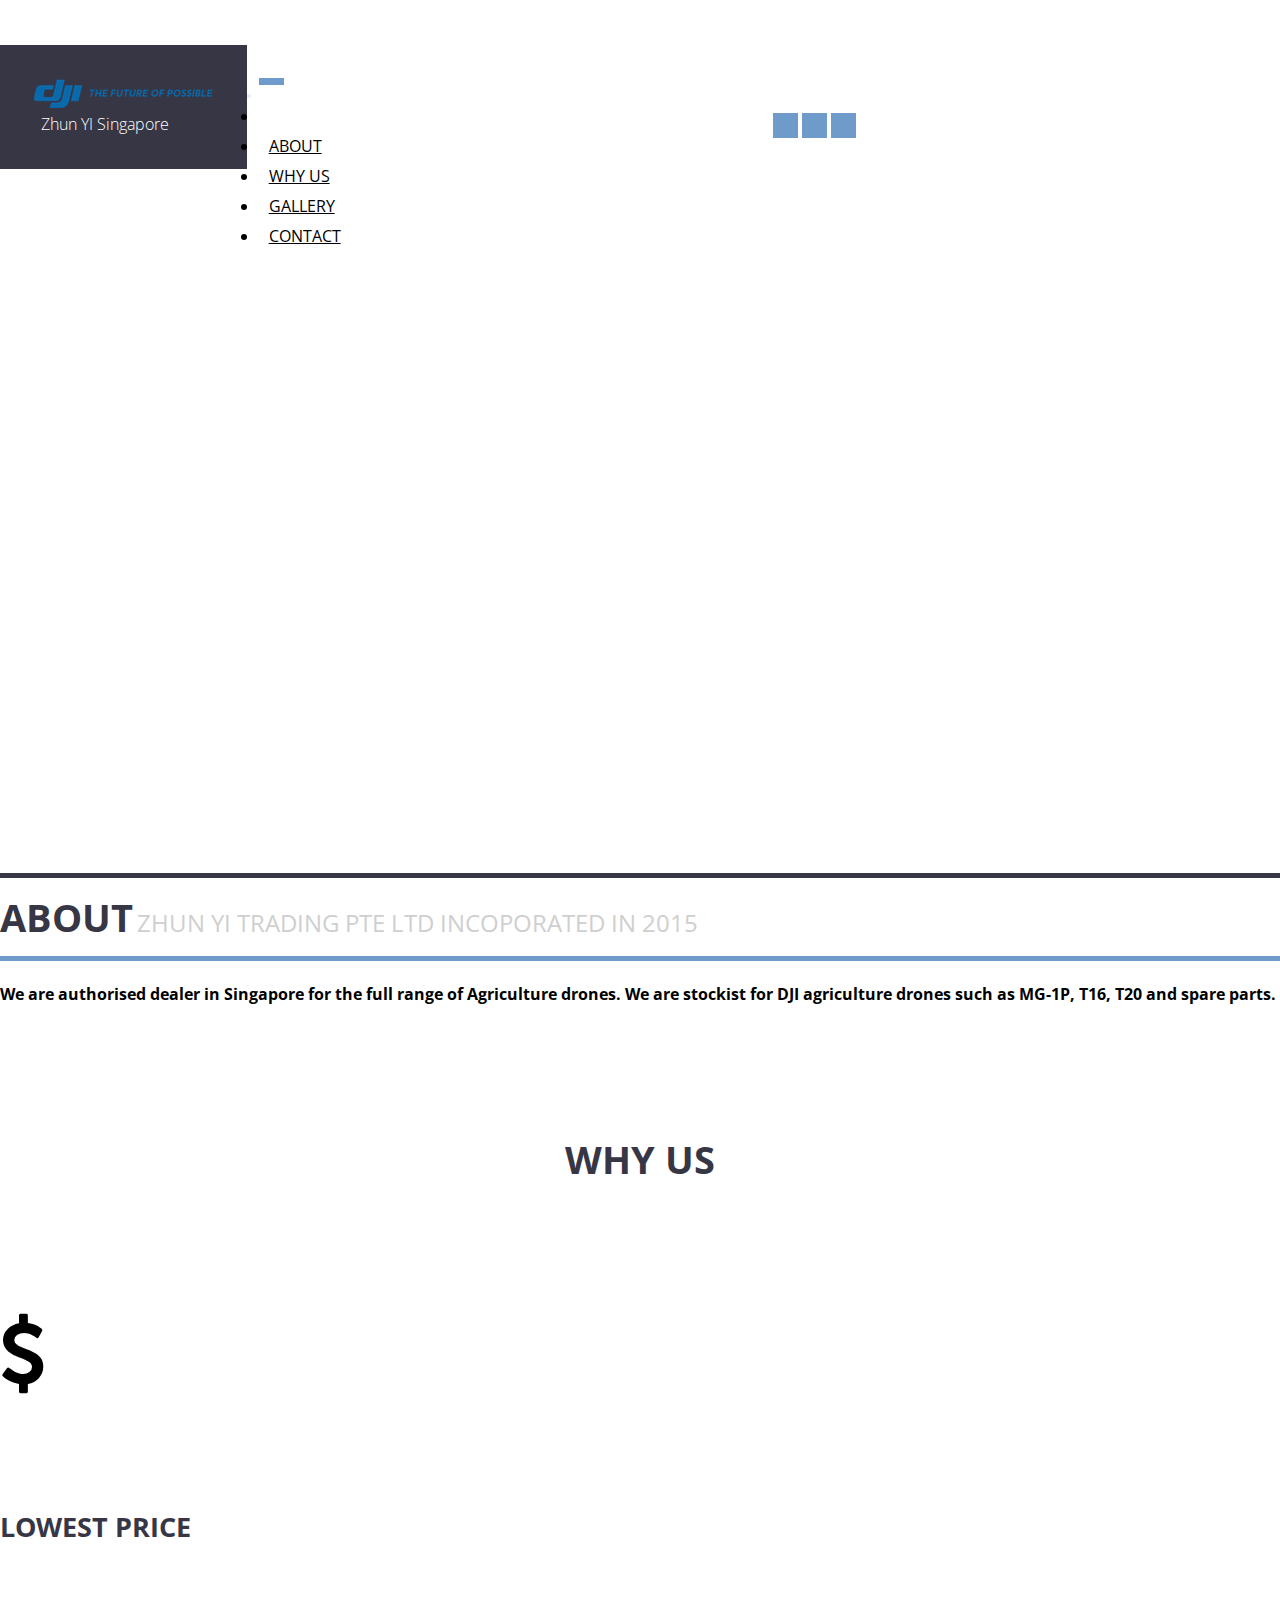
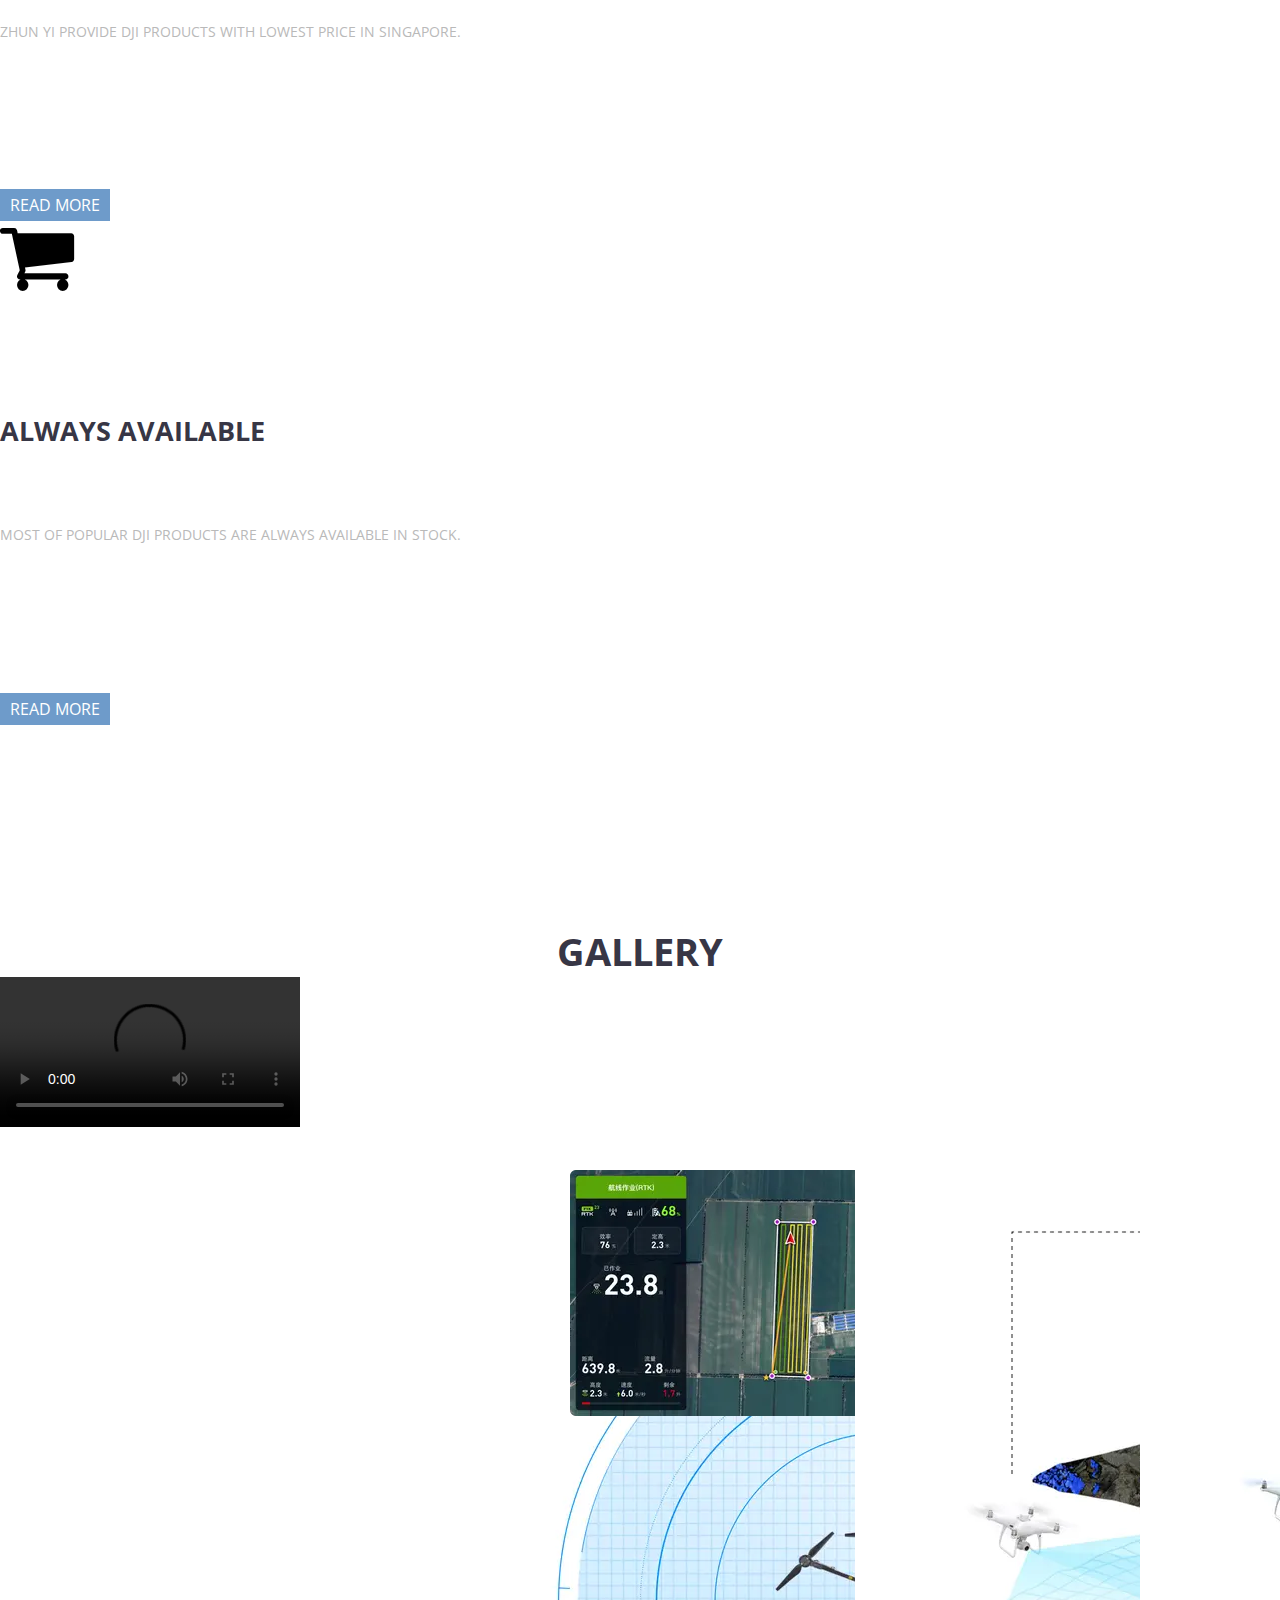
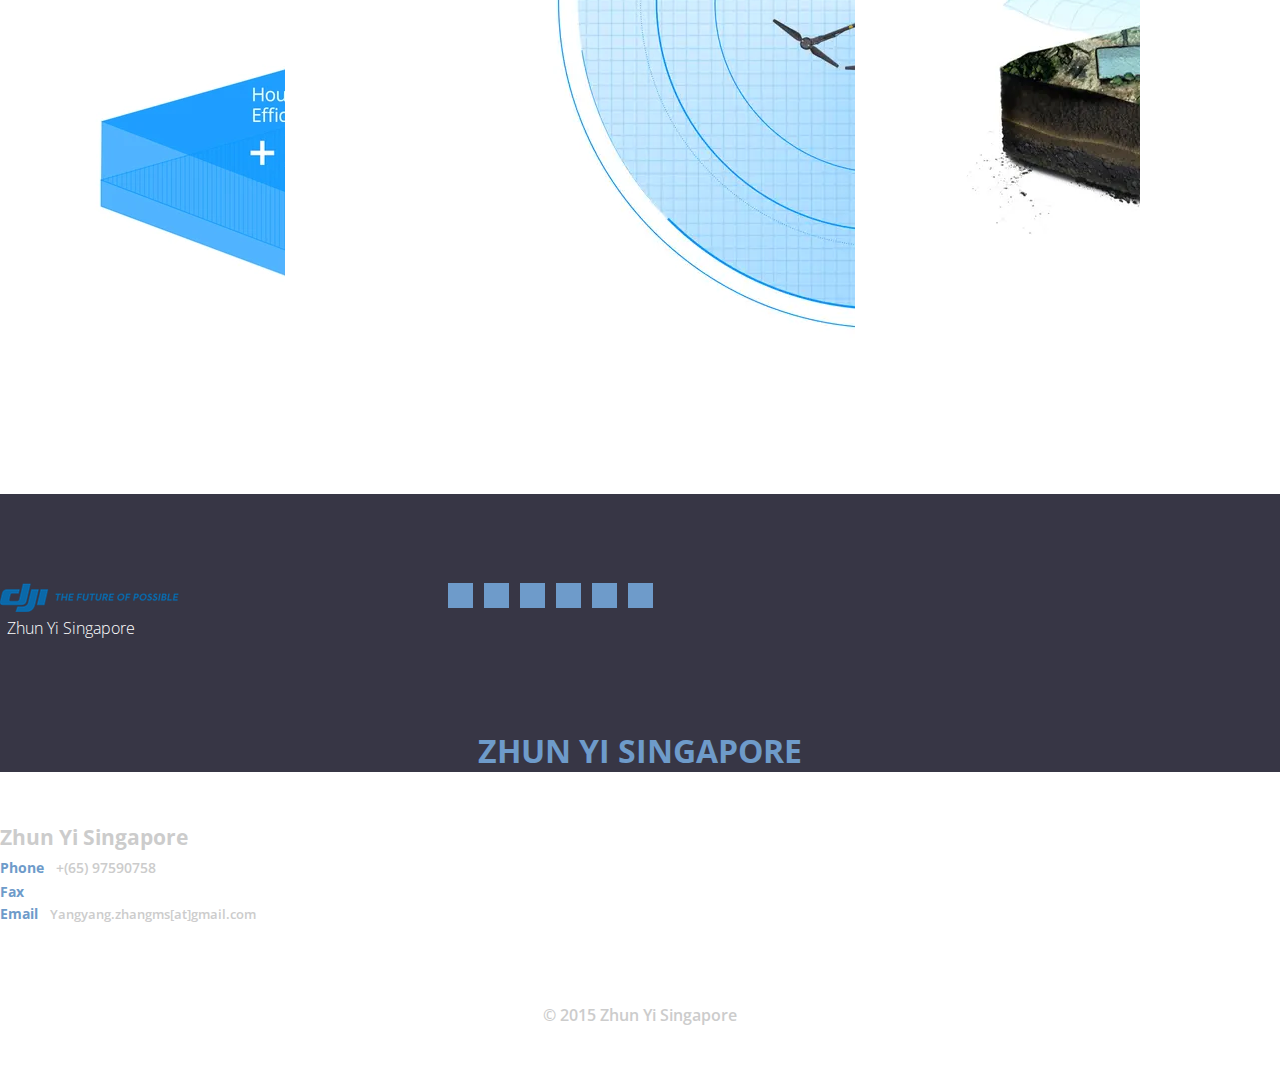
==== commit 54c4f627: "update" ====
--- a/index.html
+++ b/index.html
@@ -58,9 +58,9 @@
 			      	<li class="active"><a href="#home" class="scroll"> <span> </span><i class="menu-border"></i></a></li>
 			        <li><a href="#about" class="scroll">About</a></li>
 			        <li><a href="#services" class='scroll'>Why Us</a></li>
-			        <li><a href="#projects" class="scroll">Price List</a></li>
-			        <li><a href="#team" class="scroll">Gallery</a></li>
-			        <li><a href="#news" class="scroll">News</a></li>
+			        <!--<li><a href="#projects" class="scroll">Price List</a></li>-->
+			        <li><a href="#gallery" class="scroll">Gallery</a></li>
+			        <!--<li><a href="#news" class="scroll">News</a></li>-->
 			        <!--<li><a href="#clients" class="scroll">G</a></li>-->
 			        <li><a href="#contact" class="scroll">Contact</a></li>
 			       </ul>
@@ -143,29 +143,20 @@
           <!--<li class="last"><div class="about-btn"><a href="#about">Details</a></div></li>-->
           <div class="clear"></div>
         </ul>
-        <ul>
-          <li>We are an authorised dealer in Singapore for the full range of products. We are stockist for DJI drones such as Phantom, Inspire, as well as OSMO and Ronin-M handled gimbal. Moreover we supply all DJI spare parts. <span id="about-btn" style="color: red">Read More</span></li>
+
+        <ul id="about-detail">
+          <li></li>
         </ul>
-        <ul id="about-detail">
-          <li>Creativity is at the heart of every dream. Every idea, every groundbreaking leap that changes our world starts with the vision of talented creators. DJI give these creators the tools they need to bring their ideas to life.</li>
-
-          <li>DJI platforms empower them to capture images that were once out of reach. DJI flying and camera stabilization systems redefine camera placement and motion. Amazing photos and video, treasured personal memories, and high-end professional imagery are captured every day, in every corner of the world using DJI products.</li>
-
-          <li>DJI technology does more than simply enable creators. DJI push visionaries to go beyond the limits of what is thought possible, inspiring them to inspire the world.</li>
-
-          <li>DJI do this through an unparalleled commitment to R&D, a culture of constant innovation and curiosity, and a focus on transforming complex technology into easy-to-use devices. Building on the ethos of "form follows function,"" DJI products combine advanced technology with dynamic designs.</li>
-
-          <li>DJI Headquartered in Shenzhen, widely considered China’s Silicon Valley, DJI benefits from direct access to the suppliers, raw materials, and young, creative talent pool necessary for sustained success.</li>
-
-          <li>Today, DJI products are redefining industries. Professionals in filmmaking, agriculture, conservation, search and rescue, energy infrastructure, and more trust DJI to bring new perspectives to their work and help them accomplish feats safer, faster, and with greater efficiency than ever before</li>
-
-        </ul>
+
+        <h4>We are authorised dealer in Singapore for the full range of Agriculture drones. We are stockist for DJI agriculture drones such as MG-1P, T16, T20 and spare parts.</h4>
+
 			</div>
 		</div>
 		<div class="services" id="services">
 			<div class="m_3"><span class="left_line1"> </span><h3>Why Us</h3><span class="right_line1"> </span></div>
+
 			<div class="row service_grids">
-            <div class="col-md-3 text-center service_grid1">
+            <div class="col-md-offset-3 col-md-3 text-center service_grid1">
              <i class="fa fa-usd fa-5x"></i>
              <h3 class="m_4">Lowest Price</h3>
              <p class="m_5">Zhun YI provide DJI products with lowest price in singapore.</p>
@@ -179,10 +170,11 @@
             </div>
 			</div>
 	    </div>
-	    <div class="projects" id="projects">
+	    <!--<div class="projects" id="projects">
 	    	<div class="m_3"><span class="left_line1"> </span><h3>Price List</h3><span class="right_line1"> </span></div>
 	    </div>
 	  </div>
+
 	  <div class="project_top">
 	  	<div class="container">
 <div class="row">
@@ -260,84 +252,51 @@
         </div>
         </div>
 	  	</div>
-	  </div>
-	  <div class="team" id="team">
+	  </div>-->
+
+
+	  <div class="team" id="gallery">
 	  	<div class="container">
 	  	  <div class="m_3"><span class="left_line1"> </span><h3>Gallery</h3><span class="right_line1"> </span></div>
+
+            <div class="bs-docs-featurette">
+                <div class="container">
+                    <video src="https://www1.djicdn.com/assets/uploads/4b1d57b9de2ade064a95c528599e0270.mp4" controls autoplay loop style="max-width:100%; height:auto"></video>
+                </div>
+            </div>
+
 		    <div class="horizontalSlider">
 			 <div class="jcarousel">
 				  <ul>
-<li><figure><img src="web/images/gallery/1.png" class="img-responsive" alt=""/></figure>
-                        <h4 class="m_5"><a href="#">Gallery Picture</a></h4>
-                        <p class="m_6">picture</p>
-                        <!--<div class="project-btn"><a href="#">Look at me</a></div>-->
-                        <div class="social_networks">
-                          <i class="facebook"> </i>
-                          <i class="twitter"> </i>
-                          <i class="linked_in"> </i>
-                          <i class="skype"> </i>
-                          <i class="google"> </i>
-                          <i class="be"> </i>
-                          <div class="clear"> </div>
-                          </div>
-                      </li>
-            <li><figure><img src="web/images/gallery/2.png" class="img-responsive" alt=""/></figure>
-              <h4 class="m_5"><a href="#">Gallery Picture</a></h4>
-              <p class="m_6">picture</p>
-              <!--<div class="project-btn"><a href="#">Look at me</a></div>-->
-              <div class="social_networks">
-                <i class="facebook"> </i>
-                <i class="twitter"> </i>
-                <i class="linked_in"> </i>
-                <i class="skype"> </i>
-                <i class="google"> </i>
-                <i class="be"> </i>
-                <div class="clear"> </div>
-              </div>
+            <li>
+              <figure>
+                <img src="web/images/gallery/b.webp" class="img-responsive" alt=""/>
+              </figure>
             </li>
-            <li><figure><img src="web/images/gallery/3.png" class="img-responsive" alt=""/></figure>
-              <h4 class="m_5"><a href="#">Gallery Picture</a></h4>
-              <p class="m_6">picture</p>
-              <!--<div class="project-btn"><a href="#">Look at me</a></div>-->
-              <div class="social_networks">
-                <i class="facebook"> </i>
-                <i class="twitter"> </i>
-                <i class="linked_in"> </i>
-                <i class="skype"> </i>
-                <i class="google"> </i>
-                <i class="be"> </i>
-                <div class="clear"> </div>
-              </div>
+
+            <li>
+              <figure>
+                <img src="web/images/gallery/a.webp" class="img-responsive" alt=""/>
+              </figure>
             </li>
-            <li><figure><img src="web/images/gallery/4.png" class="img-responsive" alt=""/></figure>
-              <h4 class="m_5"><a href="#">Gallery Picture</a></h4>
-              <p class="m_6">picture</p>
-              <!--<div class="project-btn"><a href="#">Look at me</a></div>-->
-              <div class="social_networks">
-                <i class="facebook"> </i>
-                <i class="twitter"> </i>
-                <i class="linked_in"> </i>
-                <i class="skype"> </i>
-                <i class="google"> </i>
-                <i class="be"> </i>
-                <div class="clear"> </div>
-              </div>
+
+            <li>
+              <figure>
+                <img src="web/images/gallery/c.webp" class="img-responsive" alt=""/>
+              </figure>
             </li>
-            <li><figure><img src="web/images/gallery/5.png" class="img-responsive" alt=""/></figure>
-              <h4 class="m_5"><a href="#">Gallery Picture</a></h4>
-              <p class="m_6">picture</p>
-              <!--<div class="project-btn"><a href="#">Look at me</a></div>-->
-              <div class="social_networks">
-                <i class="facebook"> </i>
-                <i class="twitter"> </i>
-                <i class="linked_in"> </i>
-                <i class="skype"> </i>
-                <i class="google"> </i>
-                <i class="be"> </i>
-                <div class="clear"> </div>
-              </div>
+
+            <li>
+              <figure>
+                <img src="web/images/gallery/d.webp" class="img-responsive" alt=""/>
+              </figure>
             </li>
 
+            <li>
+              <figure>
+                <img src="web/images/gallery/e.webp" class="img-responsive" alt=""/>
+              </figure>
+            </li>
 			    </ul>
          </div>
 		<div class="sliderControl">
@@ -351,10 +310,10 @@
 		<script src="web/js/jquery.touchSwipe.min.js"></script>
 		<script src="web/js/app.js"></script>
 		<script src="web/js/jcarousel.js"></script>
-        <div class="m_3" id="news"><span class="left_line1"> </span><h3>News</h3><span class="right_line1"> </span></div>
+        <!--<div class="m_3" id="news"><span class="left_line1"> </span><h3>News</h3><span class="right_line1"> </span></div>-->
 	 </div>
 	</div>
-	  <div class="project_top">
+	  <!--<div class="project_top">
 	  	<div class="container">
 	  	  <div class="row news" >
 	  		 <div class="col-md-6">
@@ -379,7 +338,6 @@
 							 	<i class="video"> </i>
 							 </div>
 	  			   	 		</li>
-	  			   	 		<!--<li class="hours">8 Hours Ago</li>-->
 	  			   	 		<div class="clear"> </div>
 	  			   	 	</ul>
 	  			   	 </li>
@@ -422,7 +380,6 @@
                 <i class="video"> </i>
                </div>
                   </li>
-                  <!--<li class="hours">8 Hours Ago</li>-->
                   <div class="clear"> </div>
                 </ul>
                </li>
@@ -445,7 +402,7 @@
            </div>
 	  	</div>
 	  </div>
-	 </div>
+	 </div>-->
 	 <!--<div class="clients" id="clients">
 	 <div class="container">
 	 	<div class="m_3"><span class="left_line1"> </span><h3>Clients</h3><span class="right_line1"> </span></div>
--- a/web/css/style.css
+++ b/web/css/style.css
@@ -0,0 +1,1592 @@
+.clear{clear: both;}
+h4, h5, h6,
+h1, h2, h3 {margin-top: 0;}
+ul, ol {margin: 0;}
+p {margin: 0;}
+html, body{
+	font-family: 'Open Sans', sans-serif;
+}
+body a{
+ 	transition: 0.5s all;
+	-webkit-transition: 0.5s all;
+	-moz-transition: 0.5s all;
+	-o-transition: 0.5s all;
+}
+.header{
+	background: url(https://www1.djicdn.com/dps/5042da4b4ee4bdfd73703572dd64d7e3.jpg) no-repeat center top;
+	-webkit-background-size: cover;
+	-moz-background-size: cover;
+	-o-background-size: cover;
+	background-size: cover;
+	background-position: center;
+	background-size: 100% 100%;
+	min-height:700px;
+}
+.header-shadow{
+	padding-bottom:1.2%;
+	background: url(../images/banner-bottom.png) no-repeat center bottom;
+}
+.header-top{
+	background:#fff;
+	margin-top:4%;
+}
+.logo{
+	background:#373645;
+	float:left;
+	padding:3%;
+}
+.logo a{
+	text-decoration:none;
+}
+h3.nav_right{
+	display:none;
+}
+i.menu-border{
+	background: #6e9bca;
+	width: 25px;
+	height: 7px;
+	display: block;
+	position: absolute;
+	top: 78px;
+}
+span.m_1{
+	color: #FFF;
+	font-size: 1em;
+	font-weight: 100;
+	margin: 7px;
+}
+.menu{
+	float: left;
+	background: #FFF;
+	margin: 3% 0 1.5% 0;
+	width: 78%;
+	border: none;
+}
+.menu1 {
+	width: 65%;
+	float: left;
+	margin-left: 1.5%;
+}
+.menu1 li a{
+	text-transform:uppercase;
+	color:#000 !important;
+	padding:10px;
+}
+.navbar-default .navbar-nav > li > a:hover, .navbar-default .navbar-nav > li > a:focus {
+   color:#6E9BCA !important;
+}
+.search2 input[type="text"] {
+	outline: none;
+	padding: 8px 10px;
+	outline: none;
+	color: #202020;
+	background: none;
+	border: 1px solid #DBDBDB;
+	width: 78.33%;
+	line-height: 1.5em;
+	font-size:0.85em;
+}
+.search2 input[type="submit"] {
+	background: url('../images/search.png') no-repeat 4px 5px;
+	padding: 6px 15px;
+	border: 1px solid #000;
+	cursor: pointer;
+	position: absolute;
+	line-height: 1.5em;
+	border-left: none;
+	border-right: 1px solid #DBDBDB;
+	border-top: 1px solid #DBDBDB;
+	border-bottom: 1px solid #DBDBDB;
+	outline: none;
+}
+.social{
+	float:left;
+	margin-top: 12px;
+}
+.social ul{
+	padding:0;
+}
+.social ul li:first-child, ol li:first-child {
+	margin-top: 0px;
+	margin-left: 0;
+}
+.social ul li a span:hover{
+	opacity:0.9;
+}
+.social li {
+	background: none;
+	display: inline-block;
+}
+li.fb a span {
+	height: 25px;
+	width: 25px;
+	display: block;
+	background: url(../images/img-sprite.png)no-repeat -16px -21px #6E9BCA;
+}
+li.tw a span {
+	height: 25px;
+	width: 25px;
+	display: block;
+	background: url(../images/img-sprite.png)no-repeat -64px -19px #6E9BCA;
+}
+li.linkedin a span {
+	height: 25px;
+	width: 25px;
+	display: block;
+	background: url(../images/img-sprite.png)no-repeat -123px -19px #6E9BCA;
+}
+.container > .navbar-header, .container-fluid > .navbar-header, .container > .navbar-collapse, .container-fluid > .navbar-collapse {
+	margin-right:0px !important;
+	margin-left:0px !important;
+}
+.container-fluid {
+	padding-right:0px !important;
+	padding-left:0px !important;
+	margin-right: auto !important;
+	margin-left: auto !important;
+}
+.menu .active a:before {
+	content: url(../images/home-icon.png) no-repeat 50%;
+	vertical-align: sub;
+	padding:0;
+}
+.navbar-nav > li > a {
+	line-height: 30px !important;
+}
+.search2{
+	position:relative;
+}
+.search1 {
+	width: 21%;
+	padding: 8px 0 0 0;
+	margin: 0 0 0 3%;
+}
+.navbar-default .navbar-nav > .active > a, .navbar-default .navbar-nav > .active > a:hover, .navbar-default .navbar-nav > .active > a:focus {
+	color: #555;
+	background-color: #FFF;
+}
+.navbar-collapse {
+	padding-right:0px !important;
+	padding-left:0px !important;
+}
+/**** Slider *****/
+.index-banner{
+	width:86%;
+	margin:0 auto;
+}
+.wmuSlider {
+	position: relative;
+	overflow: hidden;
+}
+.wmuSlider .wmuSliderWrapper article img {
+	max-width: 100%;
+	width: auto;
+	height: auto;
+	display:block;
+}
+/* Default Skin */
+.wmuSliderPagination {
+	z-index: 2;
+	position: absolute;
+	right: 45%;
+	bottom:30px;
+}
+.wmuSliderPagination li {
+	float: left;
+	margin: 0 8px 0 0;
+	list-style-type: none;
+}
+.wmuSliderPagination a {
+	display: block;
+	text-indent: -9999px;
+	width:60px;
+	height:4px;
+	background:#fff;
+}
+.wmuSliderPagination a.wmuActive {
+	background:#6e9bca;
+}
+/* Default Skin */
+.wmuGallery .wmuGalleryImage {
+	margin-bottom: 10px;
+}
+.wmuSliderPrev, .wmuSliderNext {
+	position: absolute;
+	width: 100px;
+	height: 100px;
+	text-indent: -9999px;
+	background: url(../images/img-sprite.png)no-repeat;
+	top:35%;
+	z-index: 2;
+	cursor: pointer;
+}
+.wmuSliderPrev {
+	background-position: -211px -19px;
+	left: 0px;
+}
+.wmuSliderNext {
+	background-position:-345px -19px;
+	right: 0px;
+}
+.slider-left h1{
+	color: #FFF;
+	font-size:5em;
+	text-transform: uppercase;
+	font-weight: 400;
+	line-height: 0.6em;
+	text-shadow: -1px 0px 1px rgba(214, 214, 214, 0.59);
+	-webkit-text-shadow: -1px 0px 1px rgba(214, 214, 214, 0.59);
+	-moz-text-shadow: -1px 0px 1px rgba(214, 214, 214, 0.59);
+	-o-text-shadow: -1px 0px 1px rgba(214, 214, 214, 0.59);
+}
+span.m_2{
+	color:#000;
+	font-size:44px;
+}
+.slider-left{
+	float: left;
+	width:29.5%;
+	margin: 10% 0 0 13%;
+	padding-bottom:10%;
+}
+.slider-left p{
+	color:#6e9bca;
+	font-size:1em;
+	text-transform:uppercase;
+	line-height:1.5em;
+}
+.button{
+	margin-top:5%;
+}
+.button a{
+	border: none;
+	color: #fff;
+	cursor: pointer;
+	padding:8px 15px;
+	float:right;
+	font-size: 1.1em;
+	outline: none;
+	-webkit-transition: all 0.3s;
+	-moz-transition: all 0.3s;
+	transition: all 0.3s;
+	text-transform: uppercase;
+	background:#6e9bca;
+	text-decoration:none;
+}
+.button a:hover{
+	color:#6E9BCA;
+	background:#fff;
+}
+/*--about--*/
+.main{
+	background:#fff;
+}
+.about{
+	padding:10% 0;
+}
+ul.about-top{
+	border-top:5px solid #373645;
+	border-bottom:5px solid #6e9bca;
+	padding:1% 0;
+	list-style:none;
+}
+ul.about-top li{
+	display:inline-block;
+}
+ul.about-top li.last{
+	float:right;
+}
+ul.about-top li h2{
+	text-transform: uppercase;
+	color: #373645;
+	font-weight: bold;
+	font-size: 2.4em;
+	margin-bottom: 0;
+	padding-right: 15%;
+}
+ul.about-top li p{
+	color: #CFCFCF;
+	text-transform: uppercase;
+	font-size: 1.5em;
+}
+.about-btn a {
+	border: none;
+	color: #FFF;
+	cursor: pointer;
+	padding: 8px 15px;
+	float: right;
+	font-size: 1.1em;
+	outline: none;
+	-webkit-transition: all 0.3s;
+	-moz-transition: all 0.3s;
+	transition: all 0.3s;
+	text-transform: uppercase;
+	background: #6E9BCA;
+	text-decoration: none;
+}
+.about-btn a:hover {
+	background:#457db7;
+}
+/*--services--*/
+.m_3 {
+	text-align: center;
+	position: relative;
+}
+span.left_line1 {
+	height: 1px;
+	width: 42%;
+	display: block;
+	background: url(../images/border1.png) no-repeat 0px 0px;
+	position: absolute;
+	left: -1%;
+	bottom: 16px;
+}
+span.right_line1 {
+	height: 1px;
+	width: 42%;
+	display: block;
+	background: url(../images/border1.png) no-repeat 0px 0px;
+	position: absolute;
+	right: -1%;
+	bottom: 16px;
+}
+.m_3 {
+	text-align: center;
+	position: relative;
+}
+.m_3 h3{
+	text-transform: uppercase;
+	color: #373645;
+	font-weight: bold;
+	font-size: 2.4em;
+	margin-bottom: 0;
+}
+i.web{
+	width: 140px;
+	height: 130px;
+	display:inline-block;
+	background: url(../images/img-sprite.png)no-repeat -488px -3px;
+}
+i.app{
+	width: 100px;
+	height: 130px;
+	display:inline-block;
+	background: url(../images/img-sprite.png)no-repeat -660px -3px;
+}
+i.php{
+	width: 140px;
+	height: 130px;
+	display:inline-block;
+	background: url(../images/img-sprite.png)no-repeat -19px -143px;
+}
+i.wordpress{
+	width: 140px;
+	height: 130px;
+	display:inline-block;
+	background: url(../images/img-sprite.png)no-repeat -205px -143px;
+}
+h3.m_4{
+	font-size:1.7em;
+	text-transform:uppercase;
+	color:#373645;
+	margin:9% 0 6% 0;
+}
+p.m_5{
+	color:#B9B9B9;
+	text-transform: uppercase;
+	font-size:0.85em;
+}
+.service_grids{
+	padding:10% 0;
+}
+.service-btn{
+	margin-top:12%;
+}
+.service-btn a {
+	border: none;
+	color: #FFF;
+	cursor: pointer;
+	padding:5px 10px;
+	font-size:1em;
+	outline: none;
+	-webkit-transition: all 0.3s;
+	-moz-transition: all 0.3s;
+	transition: all 0.3s;
+	text-transform: uppercase;
+	background: #6E9BCA;
+	text-decoration: none;
+}
+.service-btn a:hover {
+	background: #457DB7;
+}
+/*--projects--*/
+.project_top{
+	background: url(../images/pattern.jpg);
+	padding:5% 0;
+	margin-top: 1.5%;
+}
+/*	Strip
+/*-----------------------------------------------------------------------------------*/
+.b-link-stripe{
+	position:relative;
+	display:inline-block;
+	vertical-align:top;
+	font-weight: 300;
+	overflow:hidden;
+}
+.b-link-stripe .b-wrapper{
+	position:absolute;
+	width:100%;
+	height:100%;
+	top:0;
+	left:0;
+	text-align:center;
+	color:#ffffff;
+	overflow:hidden;
+}
+.b-link-stripe .b-line{
+	position:absolute;
+	top:0;
+	bottom:0;
+	width:20%;
+	background:rgba(110, 155, 202, 0.68);
+	transition:all 0.5s linear;
+	-moz-transition:all 0.5s linear;
+	-ms-transition:all 0.5s linear;
+	-o-transition:all 0.5s linear;
+	-webkit-transition:all 0.5s linear;
+	opacity:0;
+	visibility:hidden; /* lt-ie9 */
+}
+/* lt-ie9 */
+.b-link-stripe:hover .b-line{
+	visibility:visible;
+}
+.b-link-stripe .b-line1{
+	left:0;
+}
+.b-link-stripe .b-line2{
+	left:20%;
+	transition-delay:0.1s !important;
+	-moz-transition-delay:0.1s !important;
+	-ms-transition-delay:0.1s !important;
+	-o-transition-delay:0.1s !important;
+	-webkit-transition-delay:0.1s !important;
+}
+.b-link-stripe .b-line3{
+	left:40%;
+	transition-delay:0.2s !important;
+	-moz-transition-delay:0.2s !important;
+	-ms-transition-delay:0.2s !important;
+	-o-transition-delay:0.2s !important;
+	-webkit-transition-delay:0.2s !important;
+}
+.b-link-stripe .b-line4{
+	left:60%;
+	transition-delay:0.3s !important;
+	-moz-transition-delay:0.3s !important;
+	-ms-transition-delay:0.3s !important;
+	-o-transition-delay:0.3s !important;
+	-webkit-transition-delay:0.3s !important;
+}
+.b-link-stripe .b-line5{
+	left:80%;
+	transition-delay:0.4s !important;
+	-moz-transition-delay:0.4s !important;
+	-ms-transition-delay:0.4s !important;
+	-o-transition-delay:0.4s !important;
+	-webkit-transition-delay:0.4s !important;
+}
+.b-link-stripe:hover .b-line{
+	opacity:1;
+}
+/*-----------------------------------------------------------------------------------*/
+/*	Animation effects
+/*-----------------------------------------------------------------------------------*/
+.b-animate-go{
+	text-decoration:none;
+}
+.b-animate{
+	transition: all 0.5s;
+	-moz-transition: all 0.5s;
+	-ms-transition: all 0.5s;
+	-o-transition: all 0.5s;
+	-webkit-transition: all 0.5s;
+	visibility: hidden;
+	font-size:1.1em;
+	font-weight:700;
+}
+.b-animate img{
+	margin-top:41%;
+	display: -webkit-inline-box;
+}
+/* lt-ie9 */
+.b-animate-go:hover .b-animate{
+	visibility:visible;
+}
+.b-from-left{
+	position:relative;
+	left:-100%;
+}
+.b-animate-go:hover .b-from-left{
+	left:0;
+}
+.project_desc{
+	background: #FFF;
+	text-align: center;
+	padding: 13% 0 1%;
+	border-bottom: 1px solid #000;
+}
+.project_desc h3{
+	color:#000;
+	font-size:1.8em;
+	text-transform:uppercase;
+}
+.project_desc p{
+	color:#e84c3d;
+	font-size:0.85em;
+	text-transform:uppercase;
+	font-weight: 700;
+	margin: 4% 0 10%;
+}
+i.dating{
+	width: 140px;
+	height: 150px;
+	display: inline-block;
+	background: url(../images/img-sprite.png)no-repeat -395px -151px;
+}
+i.wedding{
+	width: 140px;
+	height: 150px;
+	display: inline-block;
+	background: url(../images/img-sprite.png)no-repeat -578px -152px;
+}
+i.travel{
+	width: 140px;
+	height: 150px;
+	display: inline-block;
+	background: url(../images/img-sprite.png)no-repeat -13px -307px;
+}
+i.ecommerce{
+	width: 140px;
+	height: 150px;
+	display: inline-block;
+	background: url(../images/img-sprite.png)no-repeat -179px -307px;
+}
+p.blue{
+	color:#9b58b5;
+}
+p.green{
+	color:#1bbc9b;
+}
+p.dark{
+	color:#3598db;
+}
+.project-btn{
+	margin-top:10%;
+}
+.project-btn a {
+	border: none;
+	color: #FFF;
+	cursor: pointer;
+	padding: 5px 10px;
+	font-size:1em;
+	outline: none;
+	-webkit-transition: all 0.3s;
+	-moz-transition: all 0.3s;
+	transition: all 0.3s;
+	text-transform: uppercase;
+	background:#373645;
+	text-decoration: none;
+}
+.project-btn a:hover {
+	background:#000;
+}
+/*--team--*/
+.team{
+	background:#fff;
+	padding:6% 0 0;
+}
+@charset "utf-8";
+/* CSS Document */
+*{ margin:0px; padding:0px; }
+.horizontalSlider{position:relative; /*--width:1082px;--*/ margin:auto;padding-top: 3%;}
+.jcarousel{overflow:hidden; /*--width:1007px;--*/ margin:auto;}
+.jcarousel ul{list-style:none;width:2000em;position:relative;}
+.jcarousel ul li{float:left; width:265px !important; min-height:260px; margin-right:20px; text-align:center;}
+.sliderControl .control a.jcarousel-control-prev, .sliderControl .control a.jcarousel-control-next {
+display: block;
+width: 40px;
+height: 45px;
+overflow: hidden;
+background: url(../images/img-sprite.png) no-repeat -515px -354px;
+position: absolute;
+top: 35%;
+margin-top: -61.5px;
+left: -75px;
+}
+.sliderControl .control a.jcarousel-control-next{background-position:-571px -354px; left:inherit; right:-55px;}
+/*--.sliderControl .control a:hover{background-position:0 -47px;}--*/
+/*--.sliderControl .control a.jcarousel-control-next:hover{background-position:-39px -47px;}--*/
+.sliderControl .jcarousel-pagination{width:100%; text-align:center; margin:8% 0;}
+.sliderControl .jcarousel-pagination a{display:inline-block; width:60px; height:4px; margin-right:10px; background:#ccc; overflow:hidden; text-indent:-200px;}
+.sliderControl .jcarousel-pagination a active{
+}
+.sliderControl .jcarousel-pagination a:hover, .sliderControl .jcarousel-pagination a.active{background:#6f9ccb;}
+.jcarousel ul li figure{padding-bottom:16px;display:block; background:url(../images/imgBottom.png) no-repeat center bottom}
+.jcarousel ul li span.productName{padding:10px 0px 0px 0px; min-height:10px; display:block;}
+.jcarousel ul li.productPrice{display:block;padding-top:10px;}
+.jcarousel ul li span.originalPrice{text-decoration:line-through;}
+.jcarousel ul li span.discountPrice{color:#ff0000; margin-left:5px;}
+/* tabbing */
+#tabbing{}
+#tabbing .tab {list-style:none; overflow:hidden; width:100%;}
+#tabbing .tab li{float:left; cursor:pointer; background:#cfcfcf; padding:10px 20px; margin:0px 10px;}
+#tabbing .tab li.active{background:#c27f0e;}
+#tabbing .tabbing{display:none;}
+#tabbing .tabbing.active{display:block;}
+select.mobile{display:none;}
+/* -------------    responsive --------------- */
+@media (min-width: 768px) and (max-width: 1024px) {
+	.horizontalSlider{width:782px;}
+	.jcarousel{width:705px;}
+	.jcarousel ul li{width:160px !important;}
+}
+
+@media (min-width: 320px) and (max-width: 480px) {
+	.horizontalSlider{width:100%;}
+	.jcarousel{width:100%}
+	.jcarousel ul li{width:144px !important;}
+	.sliderControl .control{display:none;}
+	#tabbing  .tab.desktop{display:none;}
+	select.mobile{display:block; width:100px; margin:auto;}
+}
+h4.m_5{
+	margin-top:10%;
+}
+h4.m_5 a{
+	color: #000;
+	font-size: 1.4em;
+	text-transform: uppercase;
+	text-decoration:none;
+}
+h4.m_5 a:hover{
+	color:#6e9bca;
+}
+p.m_6{
+	color: #B9B9B9;
+	text-transform: uppercase;
+	font-size:1em;
+	line-height: 0.5em;
+}
+.social_networks{
+	text-align: center;
+	display: inline-flex;
+	margin-top: 10%;
+}
+.social_networks ul{
+	width: 0px !important;
+}
+.social_networks ul li{
+	display: inline-block;
+	width: 0px !important;
+	min-height: 0 !important;
+	margin: 0 !important;
+}
+.social_networks li:first-child {
+	margin-left: 0;
+}
+i.facebook:hover, i.twitter:hover, i.linked_in:hover, i.skype:hover, i.google:hover, i.be:hover{
+	opacity:0.9;
+}
+i.facebook {
+	width: 25px;
+	height: 25px;
+	display: block;
+	background: url(../images/img-sprite.png) no-repeat -16px -21px #6E9BCA;
+	margin-right:10px;
+	cursor:pointer;
+}
+i.twitter {
+	width: 25px;
+	height: 25px;
+	display: block;
+	background: url(../images/img-sprite.png) no-repeat -64px -19px #6E9BCA;
+	margin-right:10px;
+	cursor:pointer;
+}
+i.linked_in {
+	width: 25px;
+	height: 25px;
+	display: block;
+	background: url(../images/img-sprite.png) no-repeat -123px -19px #6E9BCA;
+	margin-right:10px;
+	cursor:pointer;
+}
+i.skype {
+	width: 25px;
+	height: 25px;
+	display: block;
+	background: url(../images/img-sprite.png) no-repeat -357px -365px #6E9BCA;
+	margin-right:10px;
+	cursor:pointer;
+}
+i.google{
+	width: 25px;
+	height: 25px;
+	display: block;
+	background: url(../images/img-sprite.png) no-repeat -403px -364px #6E9BCA;
+	margin-right:10px;
+	cursor:pointer;
+}
+i.be{
+	width: 25px;
+	height: 25px;
+	display: block;
+	background: url(../images/img-sprite.png) no-repeat -452px -358px #6E9BCA;
+	cursor: pointer;
+}
+/*--news--*/
+.news_left{
+	background:#fff;
+	padding:4%;
+}
+ul.news_list{
+	padding:0;
+	list-style:none;
+}
+.date {
+	line-height: 0.7em;
+	font-size:2em;
+	font-weight:400;
+	color: #000;
+	text-align: center;
+	text-transform: uppercase;
+}
+span.highlight {
+	display: inline-block;
+	font-size:58px;
+	line-height:51px;
+	color: #6E9BCA;
+	font-weight: bold;
+}
+ul.news_list li.date{
+	float: left;
+	width: 15.5%;
+	border-right: 1px solid #ccc;
+	padding-right: 3%;
+	margin: 0 4% 0% 0;
+}
+span.light_color{
+	color: #B9B9B9;
+	text-transform: uppercase;
+	font-size:15px;
+}
+li.date_desc{
+	float: left;
+	width:80.5%;
+}
+ul.list_img{
+	list-style:none;
+}
+ul.list_img li.list_img_left{
+	float: left;
+	width: 18.5%;
+	margin-right: 2%;
+}
+ul.list_img li.list_desc{
+	float: left;
+	width:59.5%;
+}
+ul.list_img li.hours{
+	color: #B9B9B9;
+	float: right;
+	text-transform: uppercase;
+	font-size: 0.85em;
+}
+.extra {
+	color: #4D606E;
+	font-size: 0.85em;
+	line-height: 1.8em;
+	font-weight: 600;
+	text-transform: uppercase;
+}
+time{
+	color:#B9B9B9;
+}
+span.username {
+	color: #000;
+}
+a.comment_count {
+	text-decoration: none;
+}
+a.comment_count:hover {
+	color:#000;
+}
+i.audio{
+	width: 30px;
+	height: 30px;
+	display: inline-block;
+	background: url(../images/img-sprite.png) no-repeat -647px -358px;
+}
+i.video{
+	width: 34px;
+	height: 30px;
+	display: inline-block;
+	background: url(../images/img-sprite.png) no-repeat -703px -359px;
+}
+.extra_bottom {
+	margin-top: 12%;
+}
+ul.news_list li.comment_section {
+	border-right: 1px solid #CCC;
+	margin-right: 4%;
+	padding-right: 3%;
+}
+i.comment1{
+	width: 45px;
+	height: 40px;
+	display: inline-block;
+	background: url(../images/img-sprite.png) no-repeat -29px -481px;
+}
+i.comment2{
+	width: 45px;
+	height: 40px;
+	display: inline-block;
+	background: url(../images/img-sprite.png) no-repeat -94px -477px;
+}
+i.comment3{
+	width: 45px;
+	height: 40px;
+	display: inline-block;
+	background: url(../images/img-sprite.png) no-repeat -165px -479px;
+}
+h4.m_7{
+	color:#000;
+	font-size:1.6em;
+	text-transform:uppercase;
+}
+ul.news_bottom{
+	list-style:none;
+	padding:0;
+	margin-top: 5%;
+}
+ul.news_bottom li.comment_section {
+	float: left;
+	width: 15.5%;
+	border-right: 1px solid #CCC;
+	padding-right: 3%;
+	margin: 0 4% 0% 0;
+}
+ul.news_bottom li.right_desc {
+	float: left;
+	width: 80.5%;
+}
+p.m_8{
+	color: #B9B9B9;
+	text-transform: uppercase;
+	font-size: 0.85em;
+}
+.news-btn a {
+	border: none;
+	color: #FFF;
+	cursor: pointer;
+	padding: 5px 10px;
+	font-size:1em;
+	outline: none;
+	float:right;
+	-webkit-transition: all 0.3s;
+	-moz-transition: all 0.3s;
+	transition: all 0.3s;
+	text-transform: uppercase;
+	background: #373645;
+	text-decoration: none;
+}
+.news-btn a:hover{
+	background: #6E9BCA;
+	color:#fff;
+}
+.clients{
+	padding:6% 0;
+	background:#fff;
+}
+/*--clients--*/
+#flexiselDemo1, #flexiselDemo2, #flexiselDemo3 {
+	display: none;
+}
+.nbs-flexisel-container {
+	position: relative;
+	max-width: 100%;
+	padding-top: 7%;
+}
+.nbs-flexisel-ul {
+	position: relative;
+	width: 9999px;
+	margin: 0px;
+	padding: 0px;
+	list-style-type: none;
+	text-align: center;
+}
+.nbs-flexisel-inner {
+	overflow: hidden;
+}
+.nbs-flexisel-item {
+	float: left;
+	margin: 0px;
+	padding: 0px;
+	cursor: pointer;
+	position: relative;
+	line-height: 0px;
+}
+.nbs-flexisel-item > img {
+	width:50%;
+	cursor: pointer;
+	positon: relative;
+
+	max-width:300px;
+	max-height:100px;
+}
+/*** Navigation ***/
+.nbs-flexisel-nav-left, .nbs-flexisel-nav-right {
+	width: 45px;
+	height: 45px;
+	position: absolute;
+	cursor: pointer;
+	z-index: 100;
+	margin-top:50px;
+}
+.nbs-flexisel-nav-left {
+	left: -85px;
+	background: url(../images/img-sprite.png) no-repeat -512px -354px;
+}
+.nbs-flexisel-nav-right {
+	right: -85px;
+	background: url(../images/img-sprite.png) no-repeat -566px -354px;
+}
+/**--footer--*/
+.footer{
+	background:#373645;
+	padding:7% 0 0;
+}
+.footer-logo a{
+	text-decoration:none;
+}
+.footer-logo {
+	float: left;
+	margin-right:21%;
+}
+.social_footer{
+	float:left;
+	margin-right:21%;
+}
+.social_footer li:first-child {
+	margin-left: 0;
+}
+.social_footer li {
+	display: inline-block;
+	margin-left: 7px;
+}
+.social_footer li a {
+	display: block;
+	background: #6E9BCA;
+	-webkit-transition: all 0.3s ease;
+	-moz-transition: all 0.3s ease;
+	-o-transition: all 0.3s ease;
+	transition: all 0.3s ease;
+}
+.social_footer li a:hover{
+	background:#4775A3;
+}
+.social_footer li a i.f-fb {
+	background-position: -16px -21px;
+}
+.social_footer li a i {
+	width: 25px;
+	height: 25px;
+	display: block;
+	background: url(../images/img-sprite.png) no-repeat;
+}
+.social_footer li a i.f-tw {
+	background-position:-64px -19px;
+}
+.footer-search input[type="submit"] {
+	background: url('../images/msg.png') no-repeat 8px 8px #FFF;
+	padding: 9px 20px;
+	cursor: pointer;
+	position: absolute;
+	line-height: 1.5em;
+	border: 1px solid #DBDBDB;
+	outline: none;
+}
+.social_footer li a i.f-in {
+	background-position:-123px -19px;
+}
+.social_footer li a i.f-skype {
+	background-position:-357px -365px;
+}
+.social_footer li a i.f-google {
+	background-position:-403px -364px;
+}
+.social_footer li a i.f-be{
+	background-position:-452px -358px;
+}
+ul.newsletter{
+	list-style:none;
+	padding:0;
+	float:left;
+	width: 24%;
+	margin-top: -4%;
+}
+ul.newsletter h3{
+	text-transform: uppercase;
+	color: #6E9BCA;
+	font-weight: bold;
+	font-size:1.3em;
+	margin-bottom: 0;
+}
+ul.newsletter p{
+	color:#f0f0f0;
+	font-size:0.85em;
+	line-height:1.5em;
+	margin:3% 0;
+}
+.footer-search input[type="text"] {
+	outline: none;
+	padding:12px;
+	outline: none;
+	color: #202020;
+	background:#fff;
+	border:none;
+	width:88.33%;
+	line-height: 1.5em;
+	font-size: 0.85em;
+}
+.m_12 h4 {
+	text-transform: uppercase;
+	color:#6e9bca;
+	font-weight: bold;
+	font-size:2em;
+	margin-bottom: 0;
+}
+.m_12 {
+	text-align: center;
+	position: relative;
+	margin: 7% 0 -1%;
+}
+span.left_line2 {
+	height: 1px;
+	width: 23%;
+	display: block;
+	background: url(../images/border1.png) no-repeat 0px 0px;
+	position: absolute;
+	left: -1%;
+	bottom: 14px;
+}
+span.right_line2 {
+	height: 1px;
+	width:23%;
+	display: block;
+	background: url(../images/border1.png) no-repeat 0px 0px;
+	position: absolute;
+	right: -1%;
+	bottom: 14px;
+}
+.footer_bottom{
+	background: url(../images/footer_pattern.jpg);
+	padding: 5% 0;
+}
+p.m_13{
+	color:#ccc;
+	font-size:0.85em;
+	line-height:1.5em;
+	margin-bottom: 4%;
+}
+.address p{
+	color:#ccc;
+	font-size:0.85em;
+	line-height:1.8em;
+	font-weight: 600;
+}
+.address h4{
+	color:#ccc;
+	font-size:1.3em;
+	font-weight:bold;
+	margin-bottom: 5px;
+}
+span.phno{
+	color:#6E9BCA;
+	font-size:14px;
+	font-weight:bold;
+}
+.address p span.email{
+	cursor:pointer;
+	font-size:13px;
+}
+.address p span.email:hover{
+	text-decoration:underline;
+}
+.copy{
+	text-align:center;
+	margin-top:6%;
+}
+.copy p{
+	color:#ccc;
+	font-size:1em;
+	font-weight:600;
+}
+#toTop {
+	display: none;
+	text-decoration: none;
+	position: fixed;
+	bottom: 10px;
+	right: 10px;
+	overflow: hidden;
+	width: 40px;
+	height: 40px;
+	border: none;
+	text-indent: 100%;
+	background: url(../images/top-move.png) no-repeat right top;
+}
+/*--responsive design--*/
+@media (max-width:1024px){
+ .logo {
+	padding: 2%;
+ }
+ .menu1 li a {
+	padding: 5px;
+ }
+ .menu1 {
+	width: 66%;
+ }
+ .search1 {
+	width: 19%;
+	padding:2px 0 0 0;
+	margin: 0 0 0 1%;
+ }
+ .social {
+	margin-top: 7px;
+ }
+ .menu {
+    margin: 2.7% 0 1% 0;
+  }
+  .index-banner {
+	width: 99%;
+	margin: 0 auto;
+ }
+ .slider-left h1 {
+	font-size: 4em;
+ }
+ span.m_2 {
+	font-size: 34px;
+ }
+ .slider-left p {
+   font-size: 0.85em;
+ }
+ .header {
+  min-height:500px;
+ }
+ ul.about-top li h2 {
+	font-size: 2em;
+ }
+ ul.about-top li p {
+	font-size: 1.2em;
+ }
+ h3.m_4 {
+	font-size: 1.5em;
+ }
+ h4.m_5 a {
+   font-size: 1.2em;
+ }
+ .jcarousel ul li {
+	margin-right: 50px;
+  }
+  .jcarousel {
+    width: 100%;
+ }
+ .project_desc h3 {
+	font-size: 1.5em;
+ }
+ .m_3 h3 {
+    font-size: 2em;
+ }
+ span.highlight {
+ 	font-size: 45px;
+ }
+ .date {
+   font-size: 1.8em;
+ }
+ ul.list_img li.list_desc {
+   width: 55.5%;
+ }
+ p.m_8 {
+  margin-bottom: 10px;
+ }
+ .nbs-flexisel-nav-left {
+  left: -30px;
+ }
+ .nbs-flexisel-nav-right {
+ 	right: -20px;
+ }
+ .social_footer, .footer-logo{
+    margin-right:15%;
+ }
+ .m_12 h4 {
+	font-size: 1.6em;
+ }
+  .wmuSliderPrev {
+	background-position: -271px -470px;
+	left: 0px;
+}
+.wmuSliderNext {
+	background-position: -333px -470px;
+	right: 0px;
+}
+.wmuSliderPrev, .wmuSliderNext {
+    width: 91px;
+	height: 100px;
+}
+.project_grid{
+	margin-bottom:20px;
+}
+i.menu-border {
+	width: 23px;
+	height: 5px;
+	top: 58px;
+}
+}
+@media (max-width:800px){
+  .menu {
+    width: 72%;
+  }
+  .menu1 {
+    width: 100%;
+  }
+  .social {
+    margin-top:0px;
+    padding: 0 3%;
+ }
+ .search1 {
+   width: 77%;
+   padding:0;
+   margin:0
+ }
+ .menu {
+   margin:0;
+ }
+ .logo{
+ 	padding:2.5% 2%;
+ }
+ .slider-left h1 {
+   font-size: 3em;
+ }
+ span.m_2 {
+   font-size: 26px;
+ }
+.header {
+   min-height: 450px;
+}
+.wmuSliderPagination {
+	right: 40%;
+	bottom: 15px;
+}
+ul.about-top li h2 {
+	font-size: 1.5em;
+}
+ul.about-top li p {
+   font-size: 0.95em;
+}
+.about-btn a {
+	padding: 7px 10px;
+	font-size: 1em;
+}
+h3.m_4 {
+   margin: 20px 0;
+}
+.service-btn {
+  margin-top: 20px;
+}
+.service_grid1{
+	margin-bottom:20px;
+}
+.project_desc {
+  padding: 20px 0 4px;
+}
+.project_desc p {
+  margin: 10px 0;
+}
+.project-btn {
+  margin-top: 20px;
+}
+.jcarousel ul li {
+  width: 205px !important;
+}
+.news_left {
+   margin-bottom: 20px;
+}
+.social_footer, .footer-logo{
+    margin-right:10%;
+}
+.m_12 h4 {
+   font-size: 1.4em;
+}
+span.left_line1, span.right_line1{
+	  width: 39%;
+	  bottom: 14px;
+}
+span.left_line2, span.right_line2{
+	 width: 18%;
+	 bottom: 10px;
+}
+.horizontalSlider {
+	width:100%;
+}
+.sliderControl .control a.jcarousel-control-prev, .sliderControl .control a.jcarousel-control-next {
+	display: none;
+}
+.footer_grid{
+	margin-bottom:20px;
+}
+p.m_13 {
+	margin-bottom: 2px;
+}
+i.menu-border {
+	display:none;
+}
+}
+@media (max-width:768px){
+.about {
+	padding: 5% 2%;
+}
+.about-btn a {
+	padding: 7px 5px;
+	font-size:0.95em;
+}
+.service_grids {
+ 	padding: 5% 0;
+}
+.nbs-flexisel-nav-left {
+	left: -20px;
+}
+.nbs-flexisel-nav-right {
+	right: -8px;
+}
+}
+@media (max-width:640px){
+.logo {
+	padding: 10px;
+	float: none;
+	text-align: center;
+	display:none;
+}
+h3.nav_right{
+	display: block;
+	float: left;
+	color: #FFF;
+	background: #373645;
+	padding: 10px;
+	margin-bottom: 0;
+}
+h3.nav_right a{
+	text-decoration:none;
+}
+.navbar-default .navbar-toggle {
+	border-color: #FFF;
+	background:#373645;
+}
+.navbar-default .navbar-toggle .icon-bar {
+	background-color:#fff;
+}
+.navbar-default .navbar-toggle:hover, .navbar-default .navbar-toggle:focus {
+	background-color: #6E9BCA;
+}
+.social {
+	margin-top: 0px;
+	padding: 0 13px 10px;
+	float: none;
+}
+.search2 input[type="submit"] {
+	background: url('../images/search.png') no-repeat 9px 6px;
+	top:0px;
+	padding:6px 20px;
+}
+div#bs-example-navbar-collapse-1 {
+	max-height:700px;
+	text-align: center;
+}
+.navbar-default .navbar-form {
+	border-color:#fff;
+}
+.search1 {
+	width: 85%;
+	padding: 0 10px 20px;
+	margin: 0;
+}
+.menu {
+	margin: 0;
+	float: left;
+	width: 100%;
+}
+.slider-left p {
+	display: none;
+}
+.slider-left h1 {
+	font-size: 2em;
+	line-height: 0.7em;
+}
+span.m_2 {
+	font-size: 17px;
+}
+.header {
+	min-height: 300px;
+}
+.button a {
+	padding: 5px 10px;
+	font-size: 1em;
+}
+.slider-left {
+	margin: 10% 0 0 16%;
+}
+.wmuSliderPagination a {
+	width: 40px;
+	height: 2px;
+}
+.header-shadow {
+	padding-bottom: 2.2%;
+}
+.header-top {
+	margin-top: 20px;
+}
+ul.about-top li.last {
+	float: none;
+	margin-top: 5px;
+}
+ul.about-top {
+	border-top: 2px solid #373645;
+	border-bottom: 2px solid #6E9BCA;
+	padding: 5px 0;
+}
+.m_3 h3 {
+	font-size: 1.5em;
+}
+h3.m_4 {
+	margin: 10px 0;
+}
+h3.m_4 {
+	font-size: 1.3em;
+}
+.nbs-flexisel-nav-left {
+	left: -15px;
+}
+.nbs-flexisel-nav-right {
+   right:-5px;
+}
+.social_footer, .footer-logo {
+	margin-right: 6%;
+}
+.footer-search input[type="text"] {
+	padding: 12px;
+	width: 77.33%;
+}
+.m_12 h4 {
+	font-size: 1.2em;
+}
+}
+@media (max-width:480px){
+h4.m_7 {
+	font-size: 1.2em;
+}
+.social_footer, .footer-logo {
+	margin-right: 0;
+	float: none;
+	margin-bottom: 20px;
+}
+ul.newsletter {
+	list-style: none;
+	padding: 0;
+	float: none;
+	width: 100%;
+	margin-top:0;
+}
+.m_3 h3 {
+	font-size: 1.3em;
+}
+.header-top {
+	margin-top: 10px;
+}
+.slider-left h1 {
+	font-size: 1.7em;
+	line-height: 0.7em;
+}
+span.m_2 {
+	font-size: 15px;
+}
+.header {
+	min-height: 250px;
+}
+span.left_line1, span.right_line1 {
+	width: 38%;
+	bottom: 9px;
+}
+span.left_line2, span.right_line2 {
+	width: 7%;
+	bottom: 9px;
+}
+.navbar-nav > li > a {
+	line-height: 20px !important;
+}
+.wmuSliderPrev, .wmuSliderNext {
+	display: none;
+}
+.button a {
+	padding: 5px 5px;
+	font-size: 0.85em;
+}
+.slider-left {
+	margin: 10% 0 0 9%;
+}
+span.m_2 {
+	font-size: 11px;
+}
+.slider-left h1 {
+	font-size: 1.5em;
+}
+.wmuSliderPagination {
+	right: 30%;
+	bottom: 15px;
+}
+.header {
+	min-height: 200px;
+}
+h3.nav_right {
+	width:48%;
+}
+}
+@media (max-width:320px){
+	h3.nav_right {
+	width: 48%;
+	padding: 10px 10px 18px 10px;
+}
+span.left_line1, span.right_line1 {
+	width: 32%;
+	bottom: 9px;
+}
+.date {
+	font-size: 1em;
+}
+span.highlight {
+	font-size: 30px;
+	line-height: 37px;
+}
+span.light_color {
+	font-size: 11px;
+}
+h4.m_7 {
+	font-size: 0.85em;
+}
+.navbar-toggle {
+	margin-right: 7px !important;
+}
+h3.nav_right {
+	padding: 16px;
+}
+}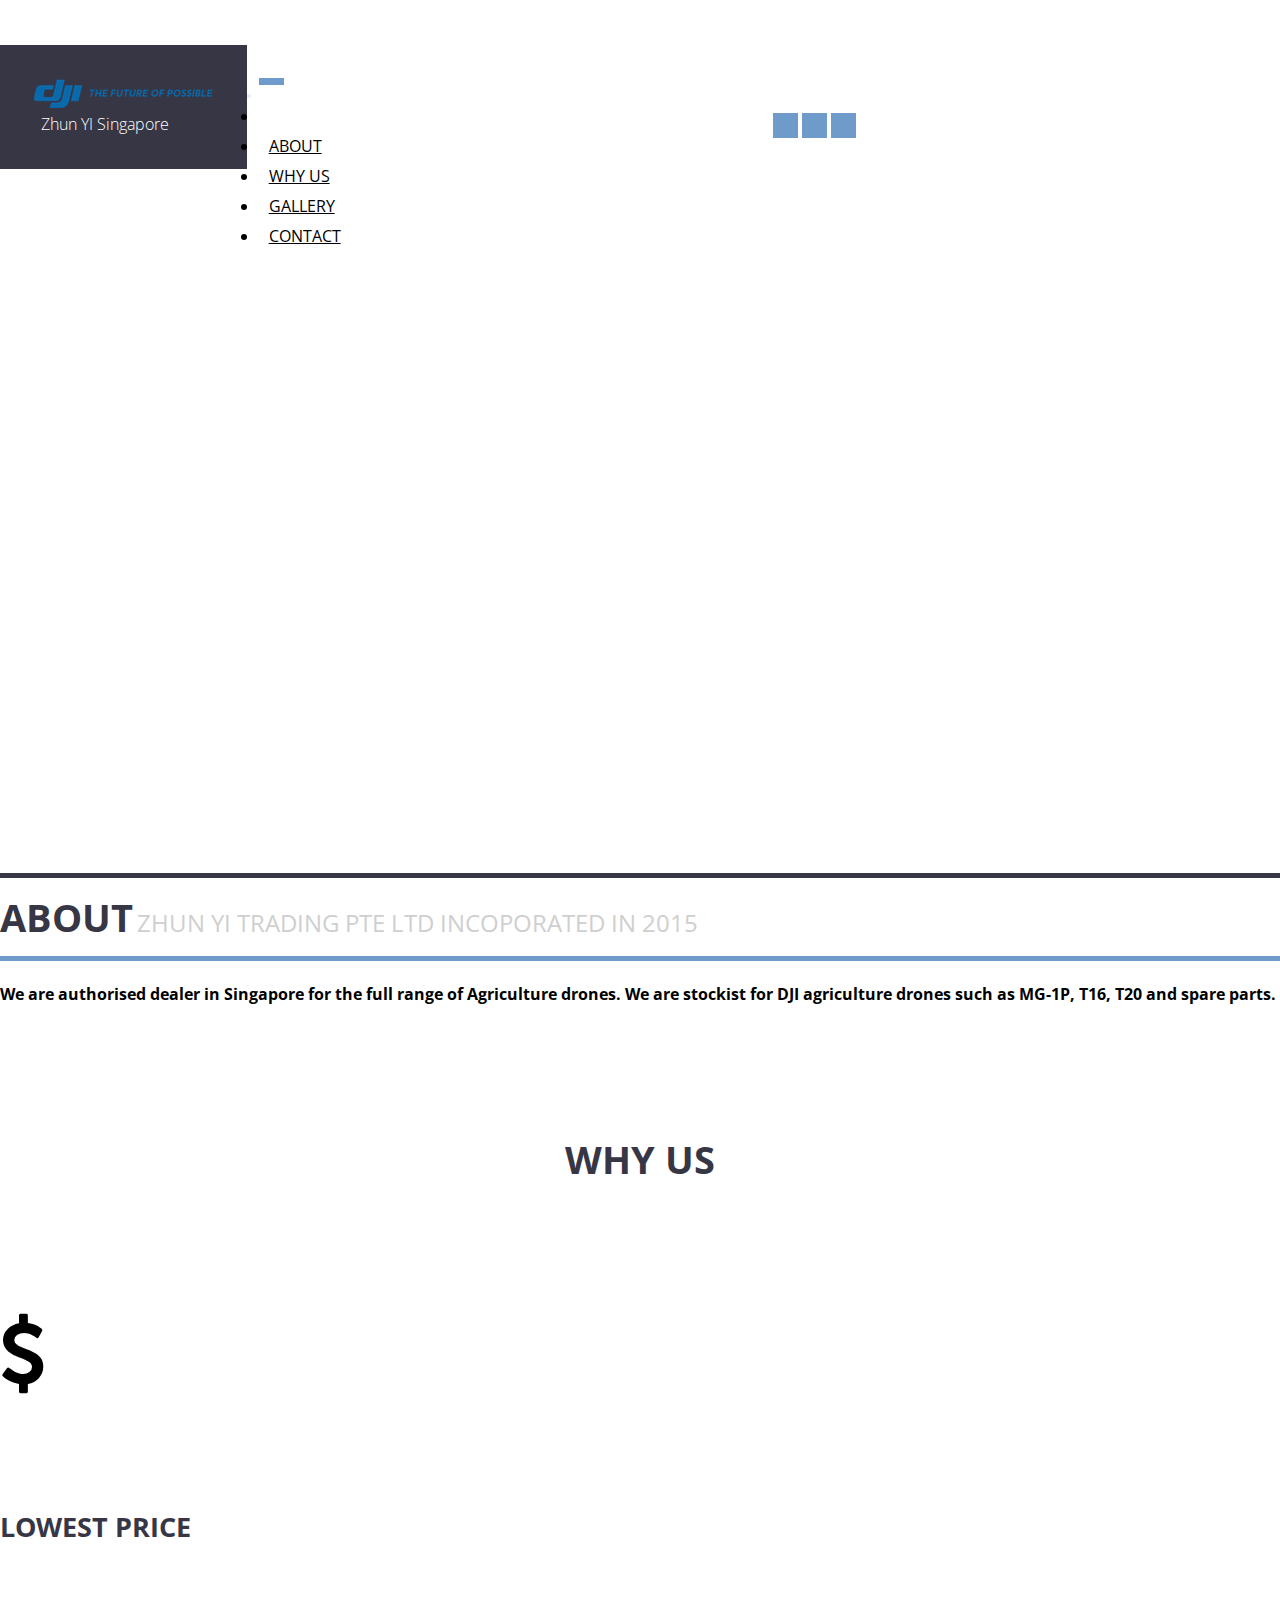
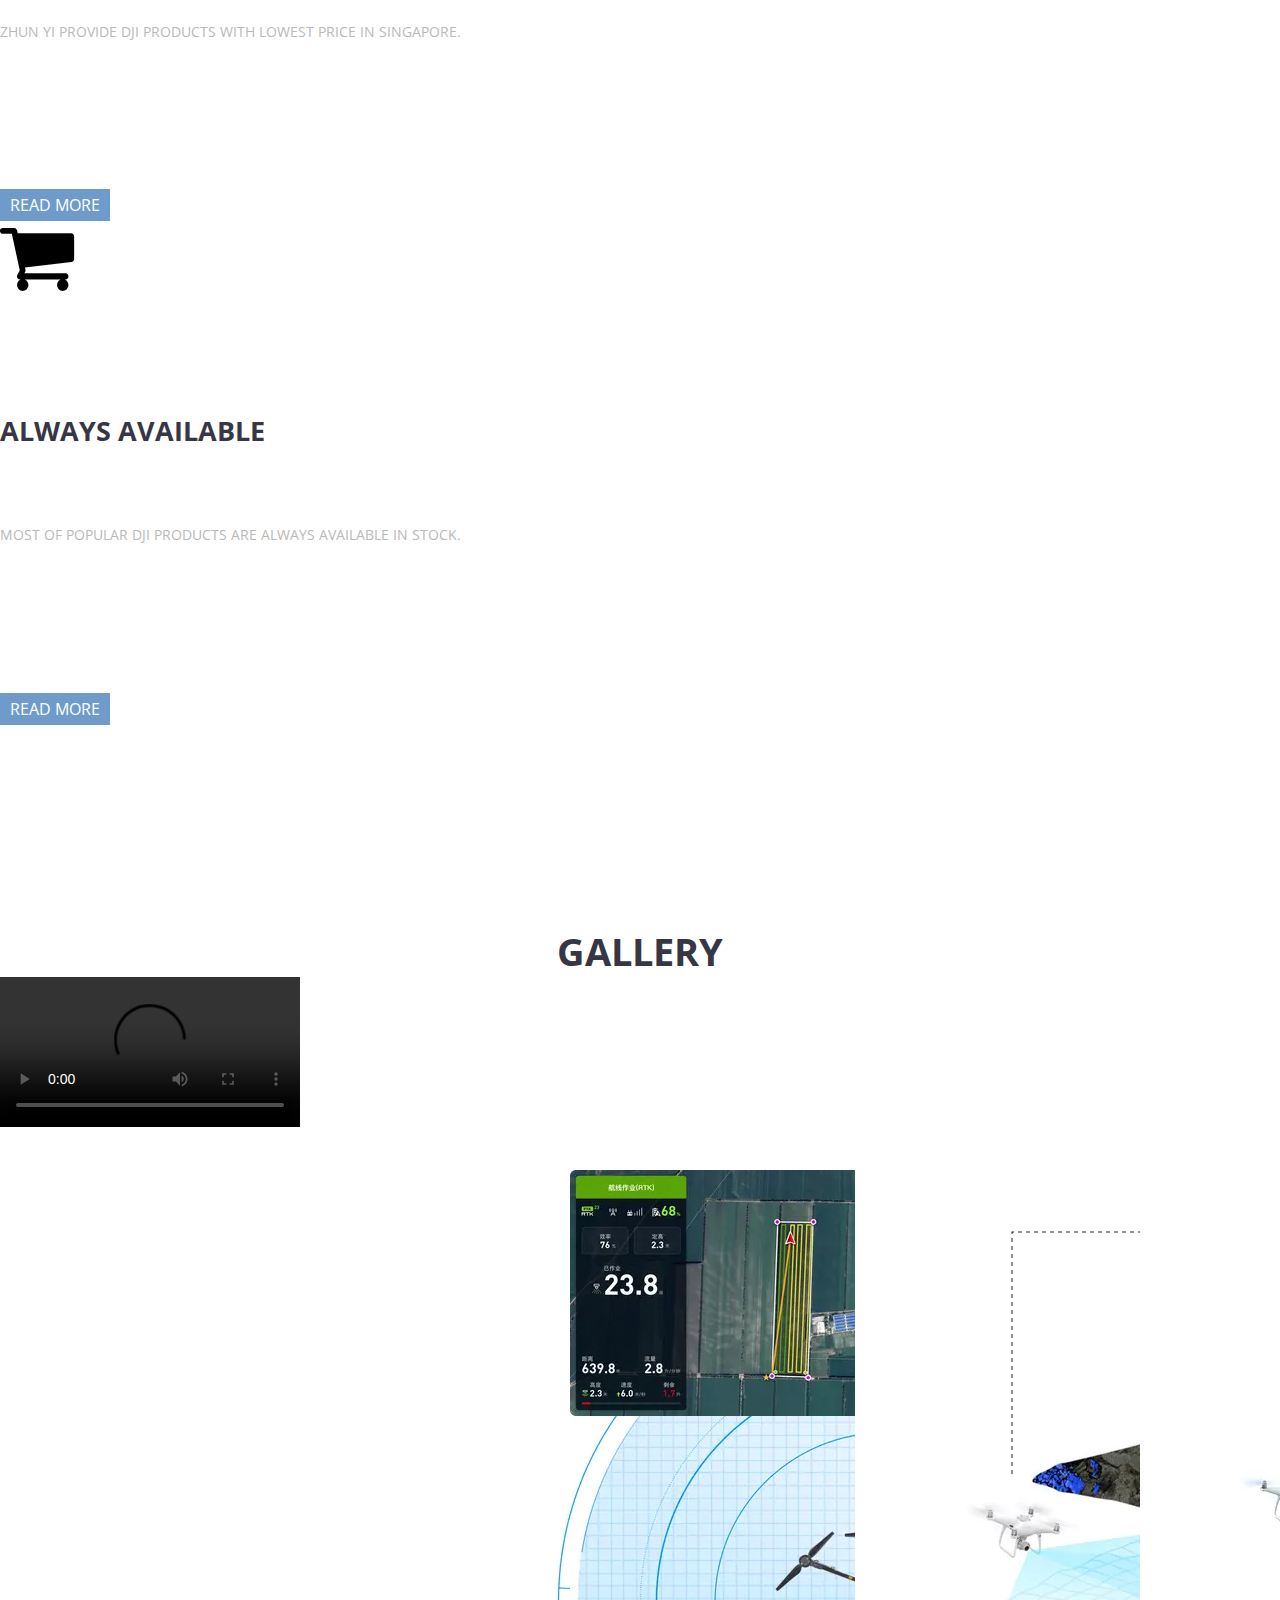
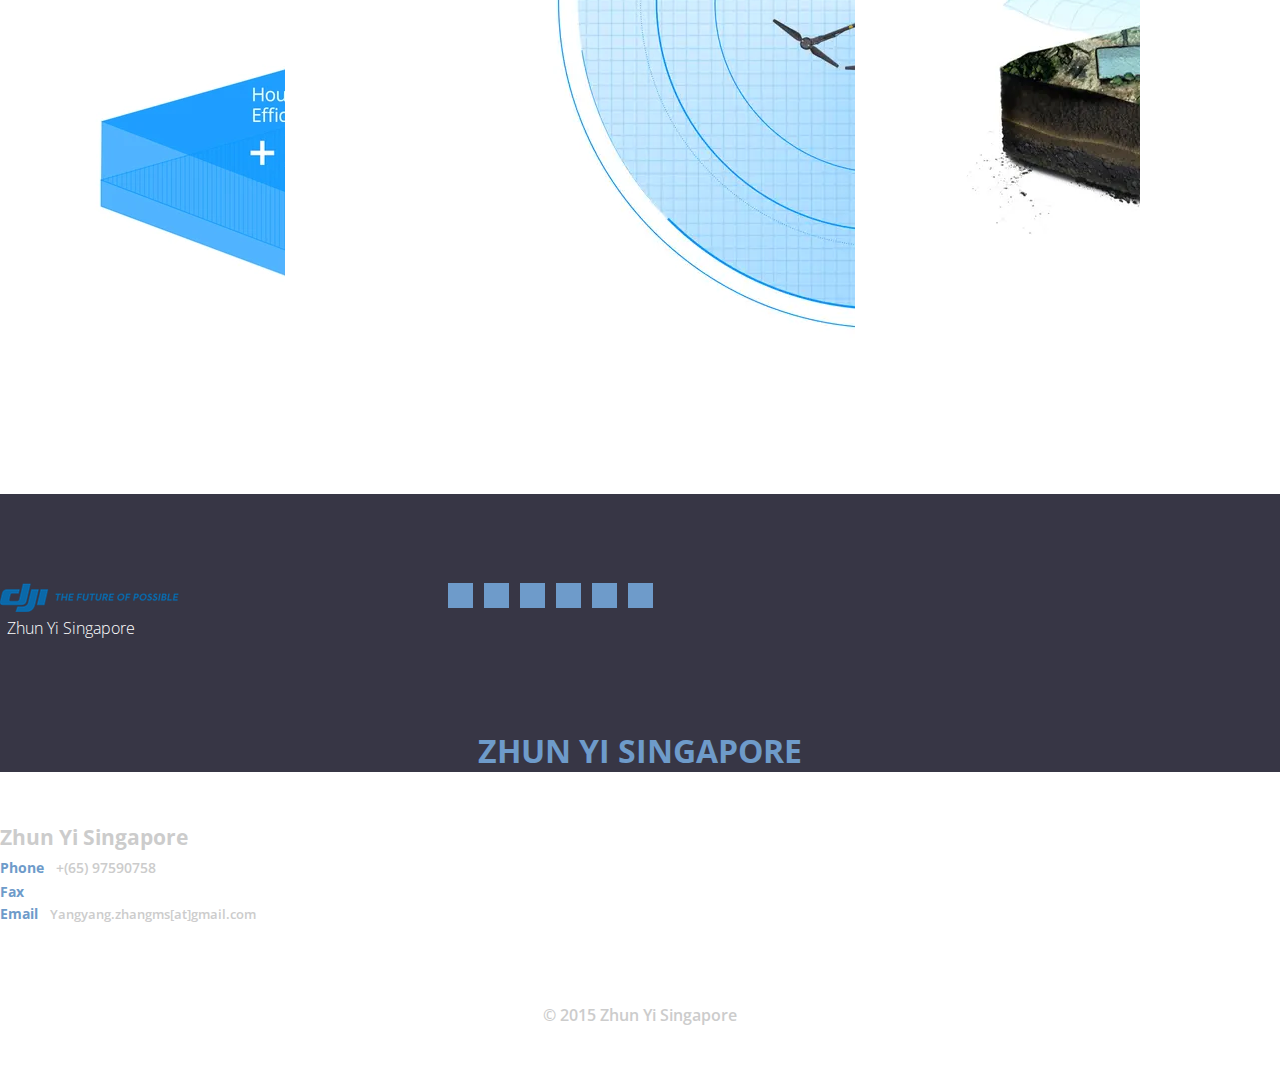
==== commit ad29ead9: "update" ====
--- a/index.html
+++ b/index.html
@@ -261,7 +261,7 @@
 
             <div class="bs-docs-featurette">
                 <div class="container">
-                    <video src="https://www1.djicdn.com/assets/uploads/4b1d57b9de2ade064a95c528599e0270.mp4" controls autoplay loop style="max-width:100%; height:auto"></video>
+                    <video src="web/images/gallery/1.mp4" controls autoplay loop style="max-width:100%; height:auto"></video>
                 </div>
             </div>
 
